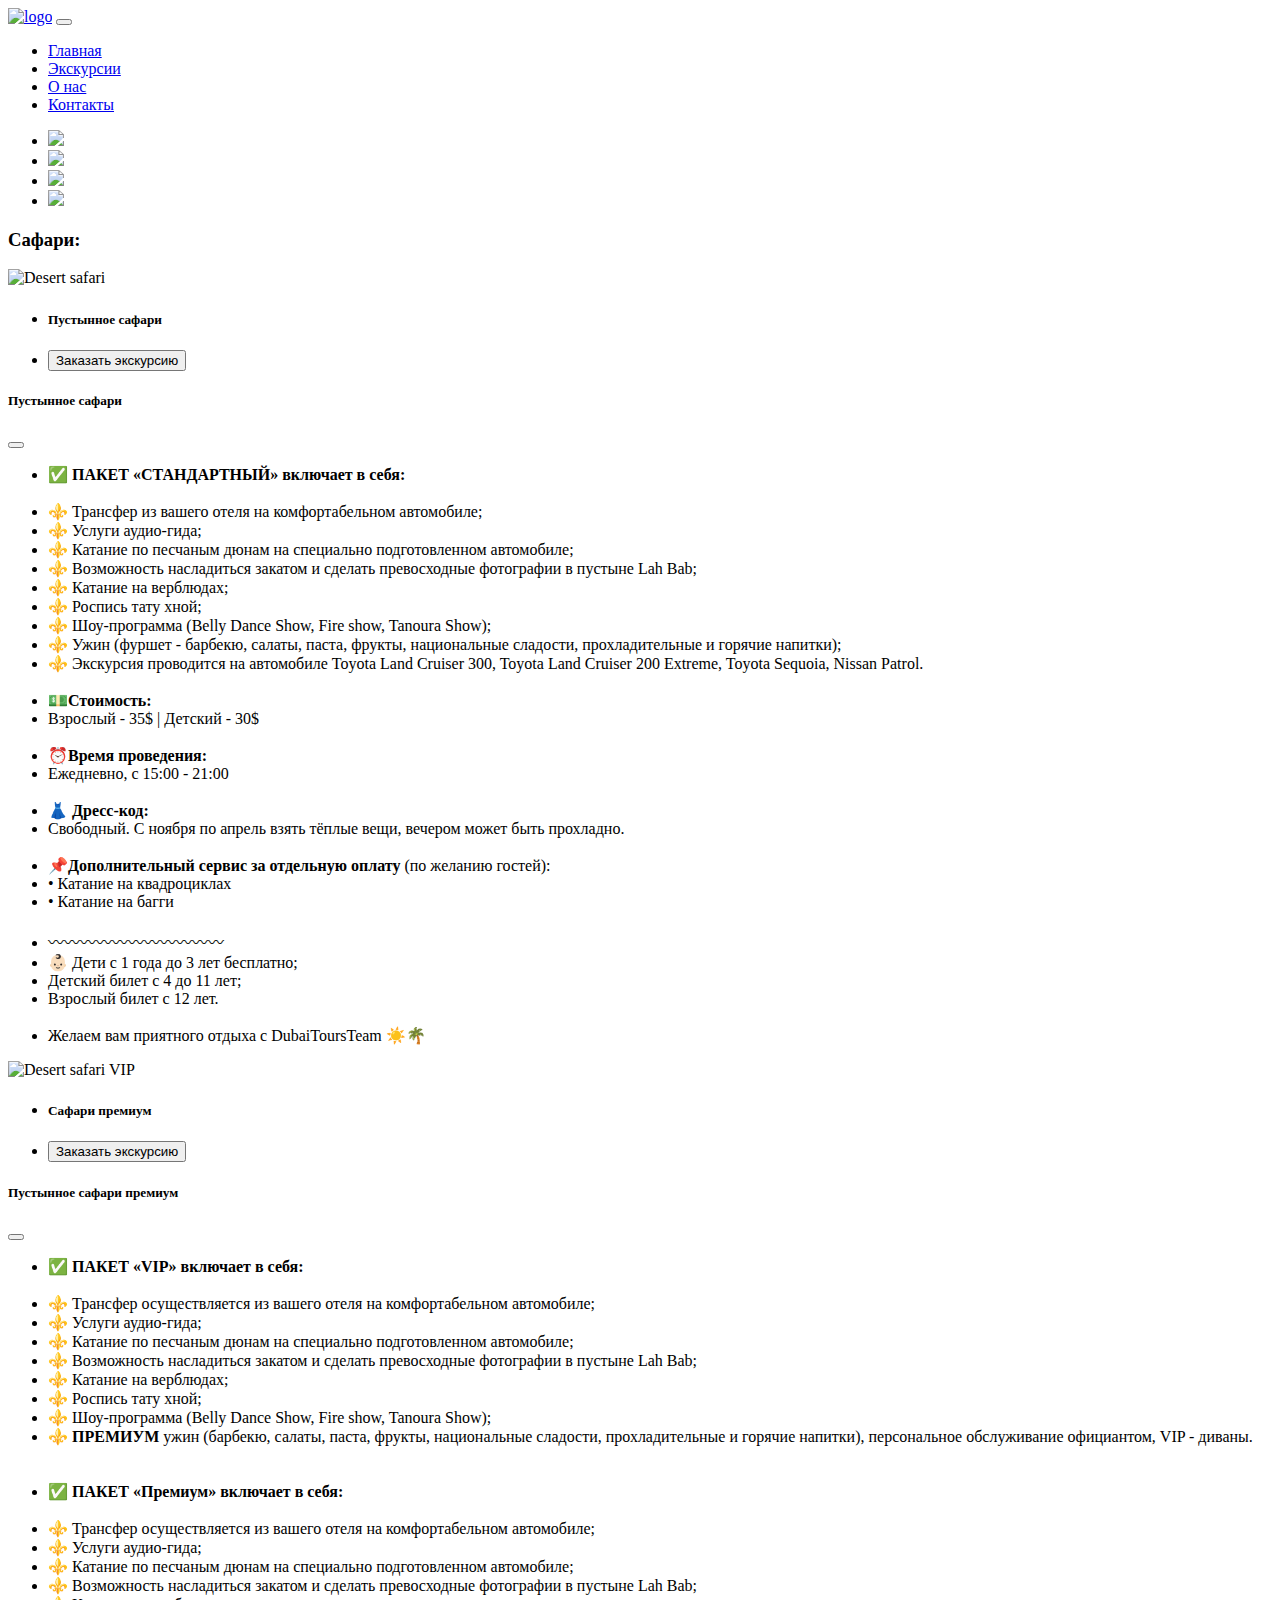
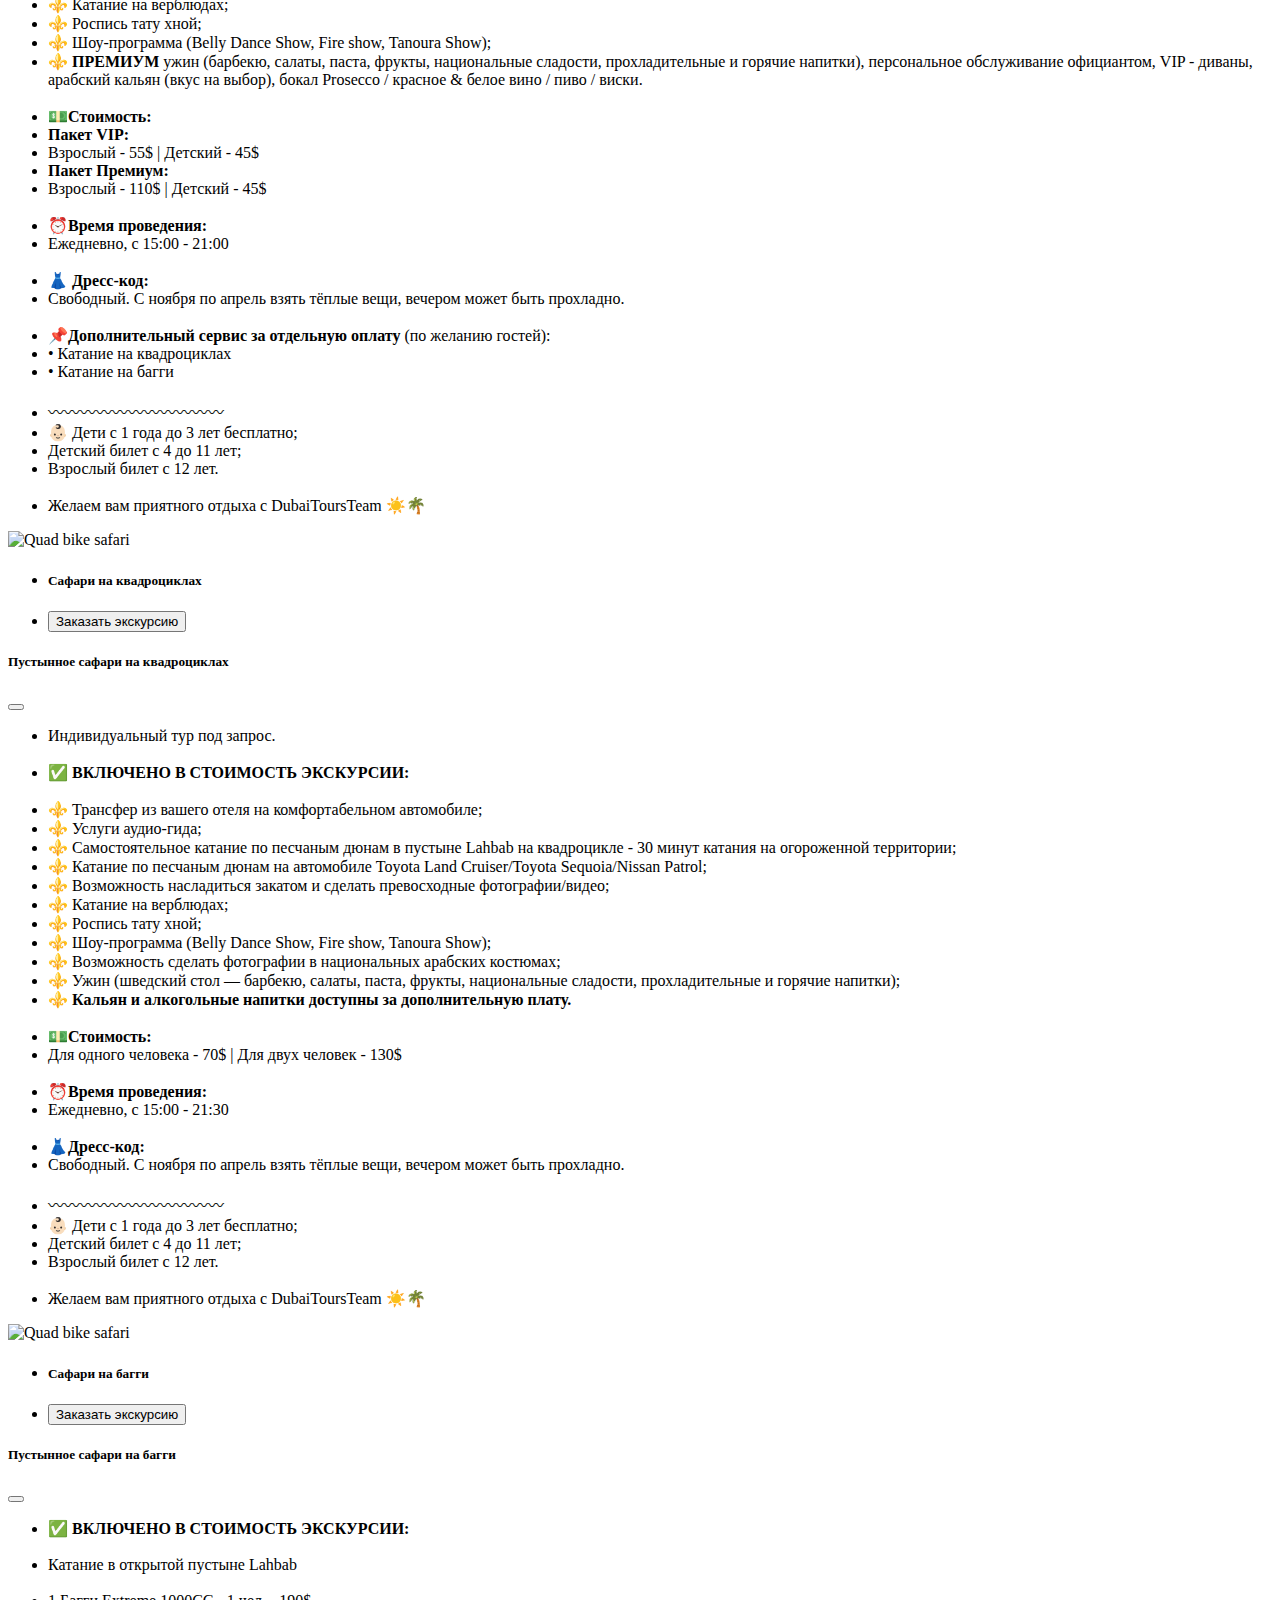
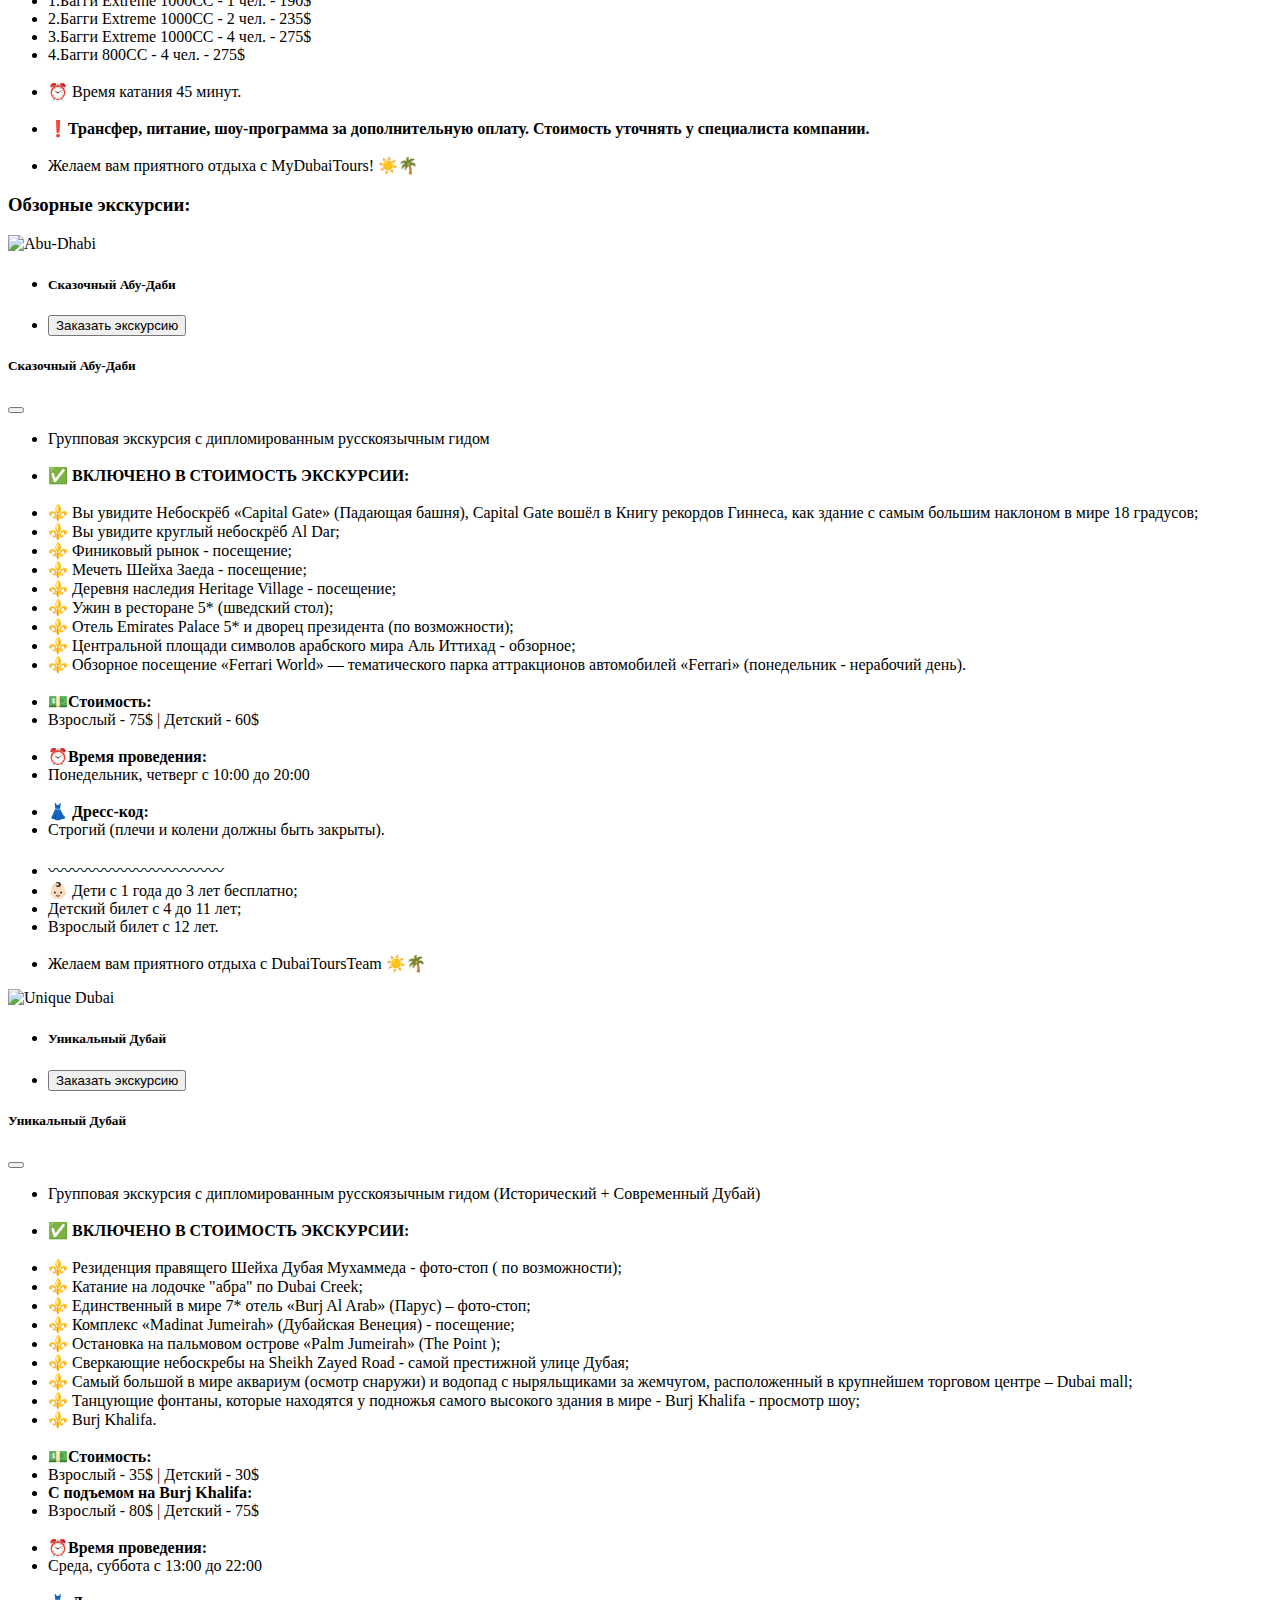
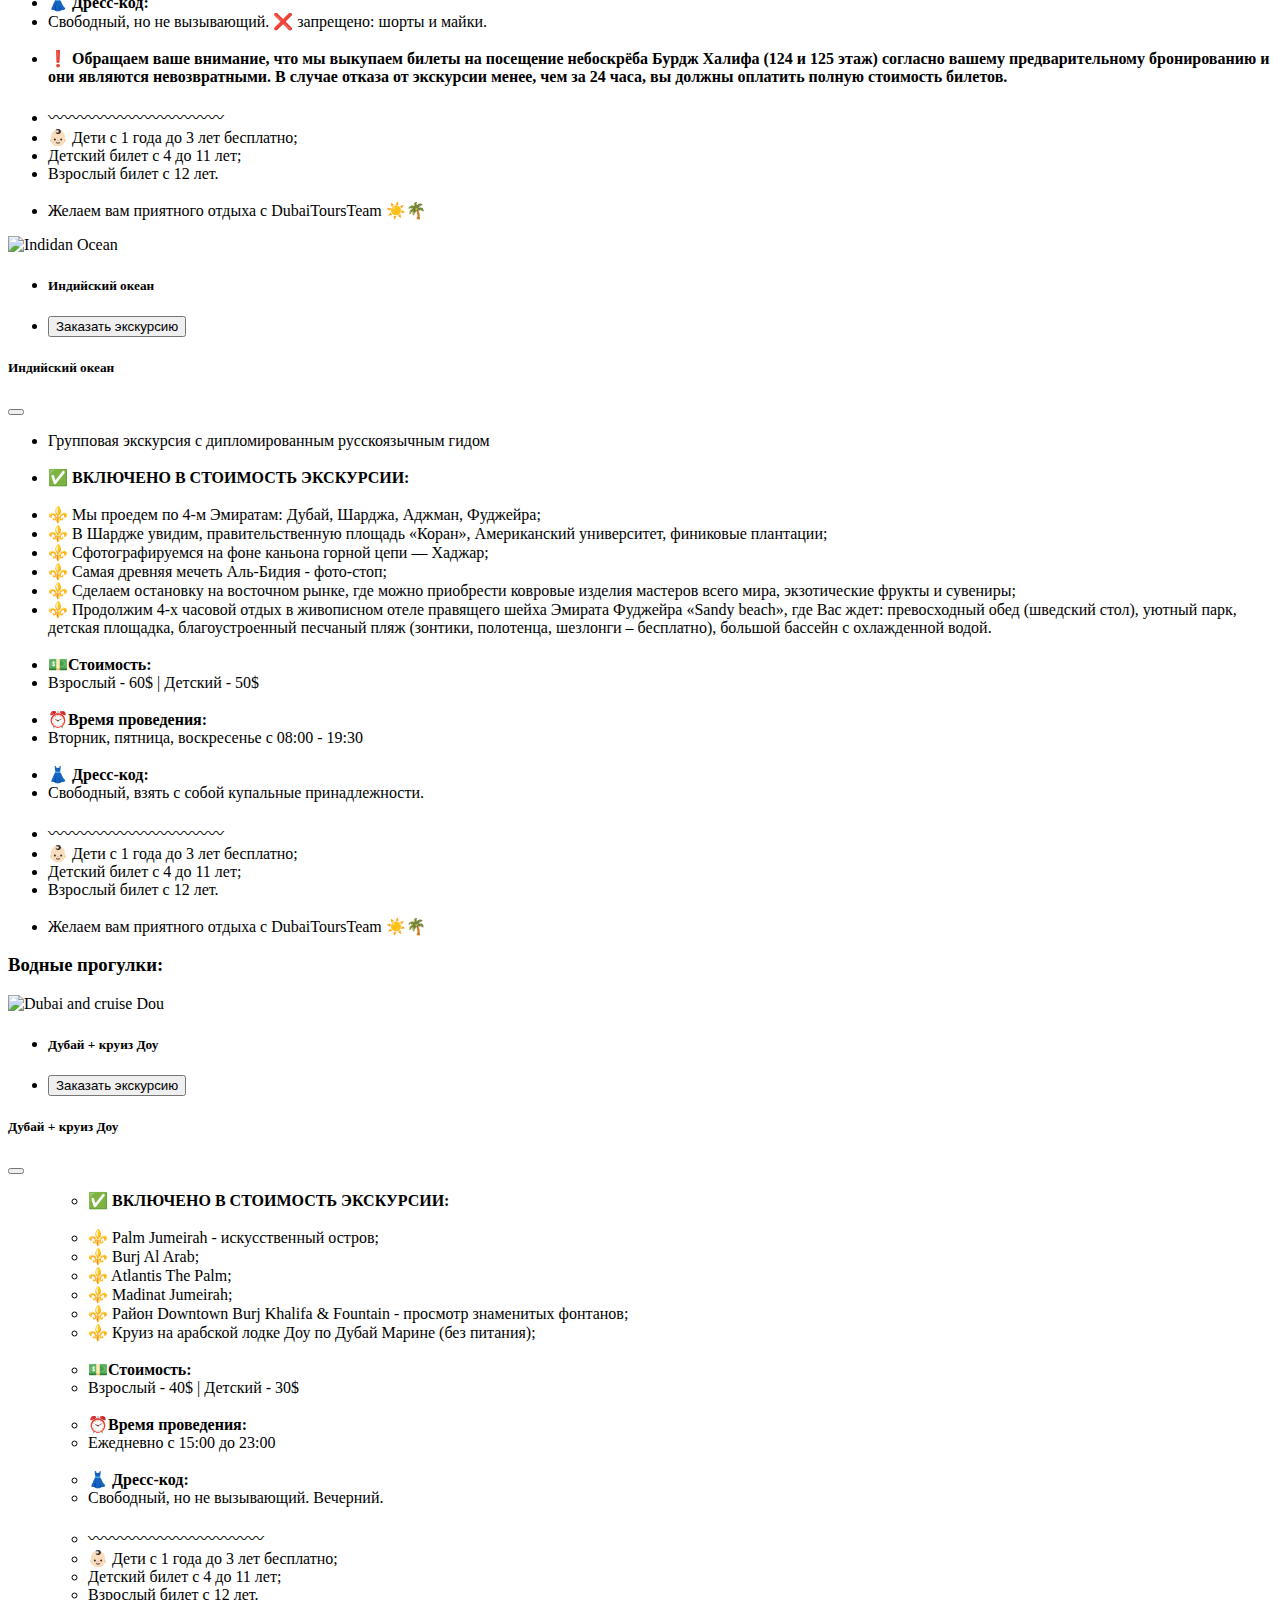
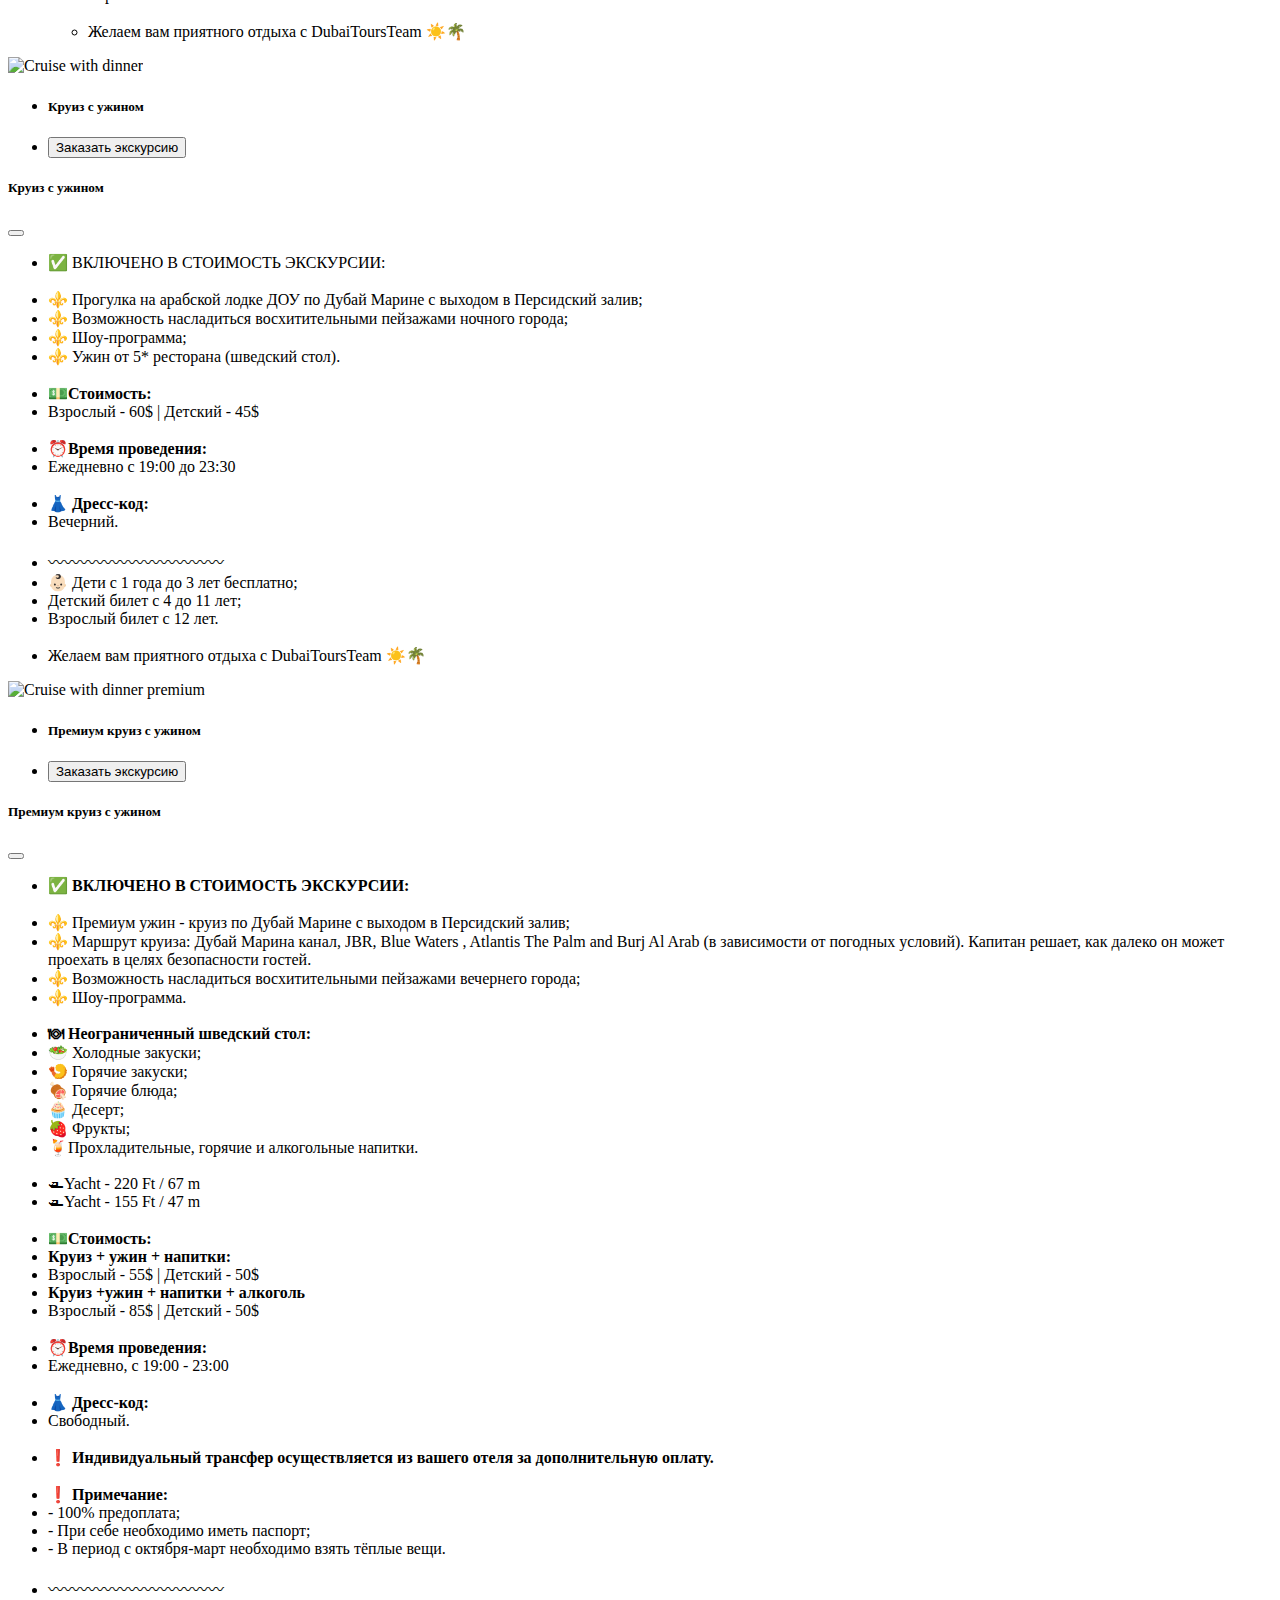
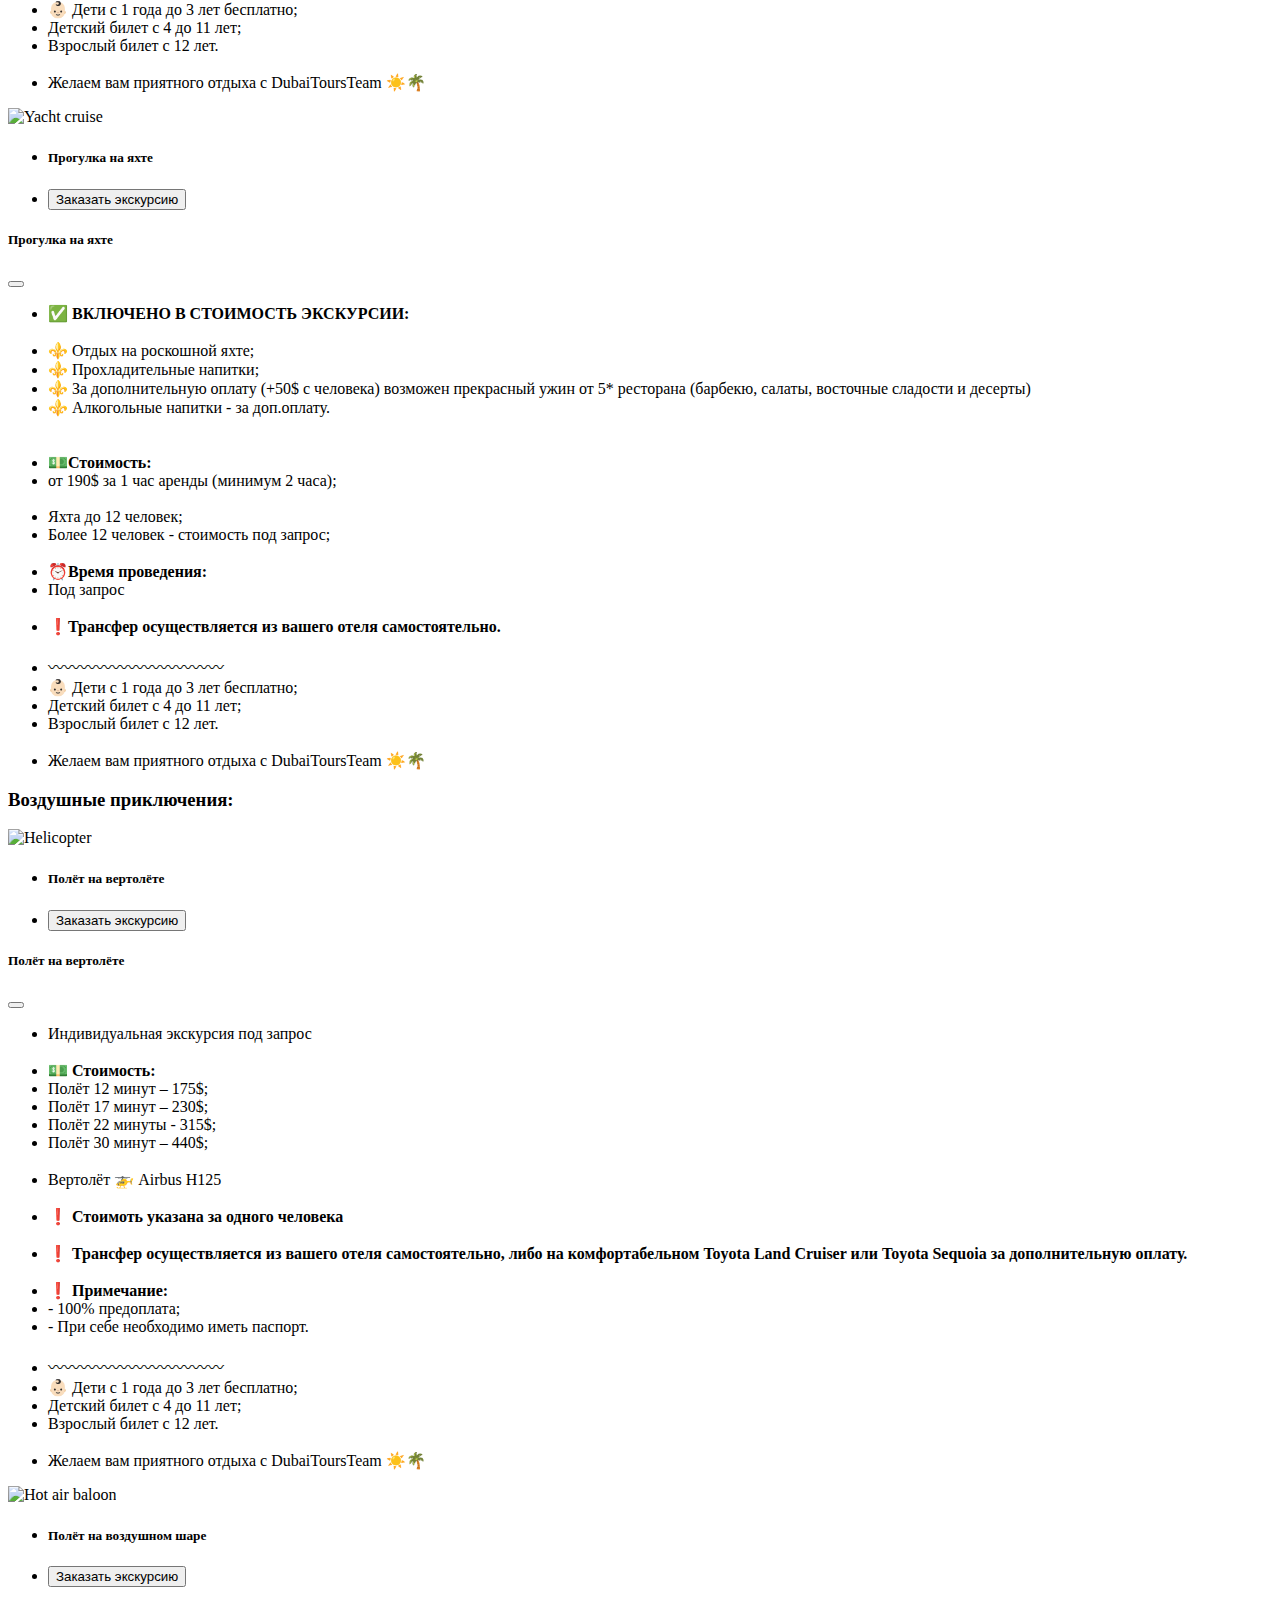
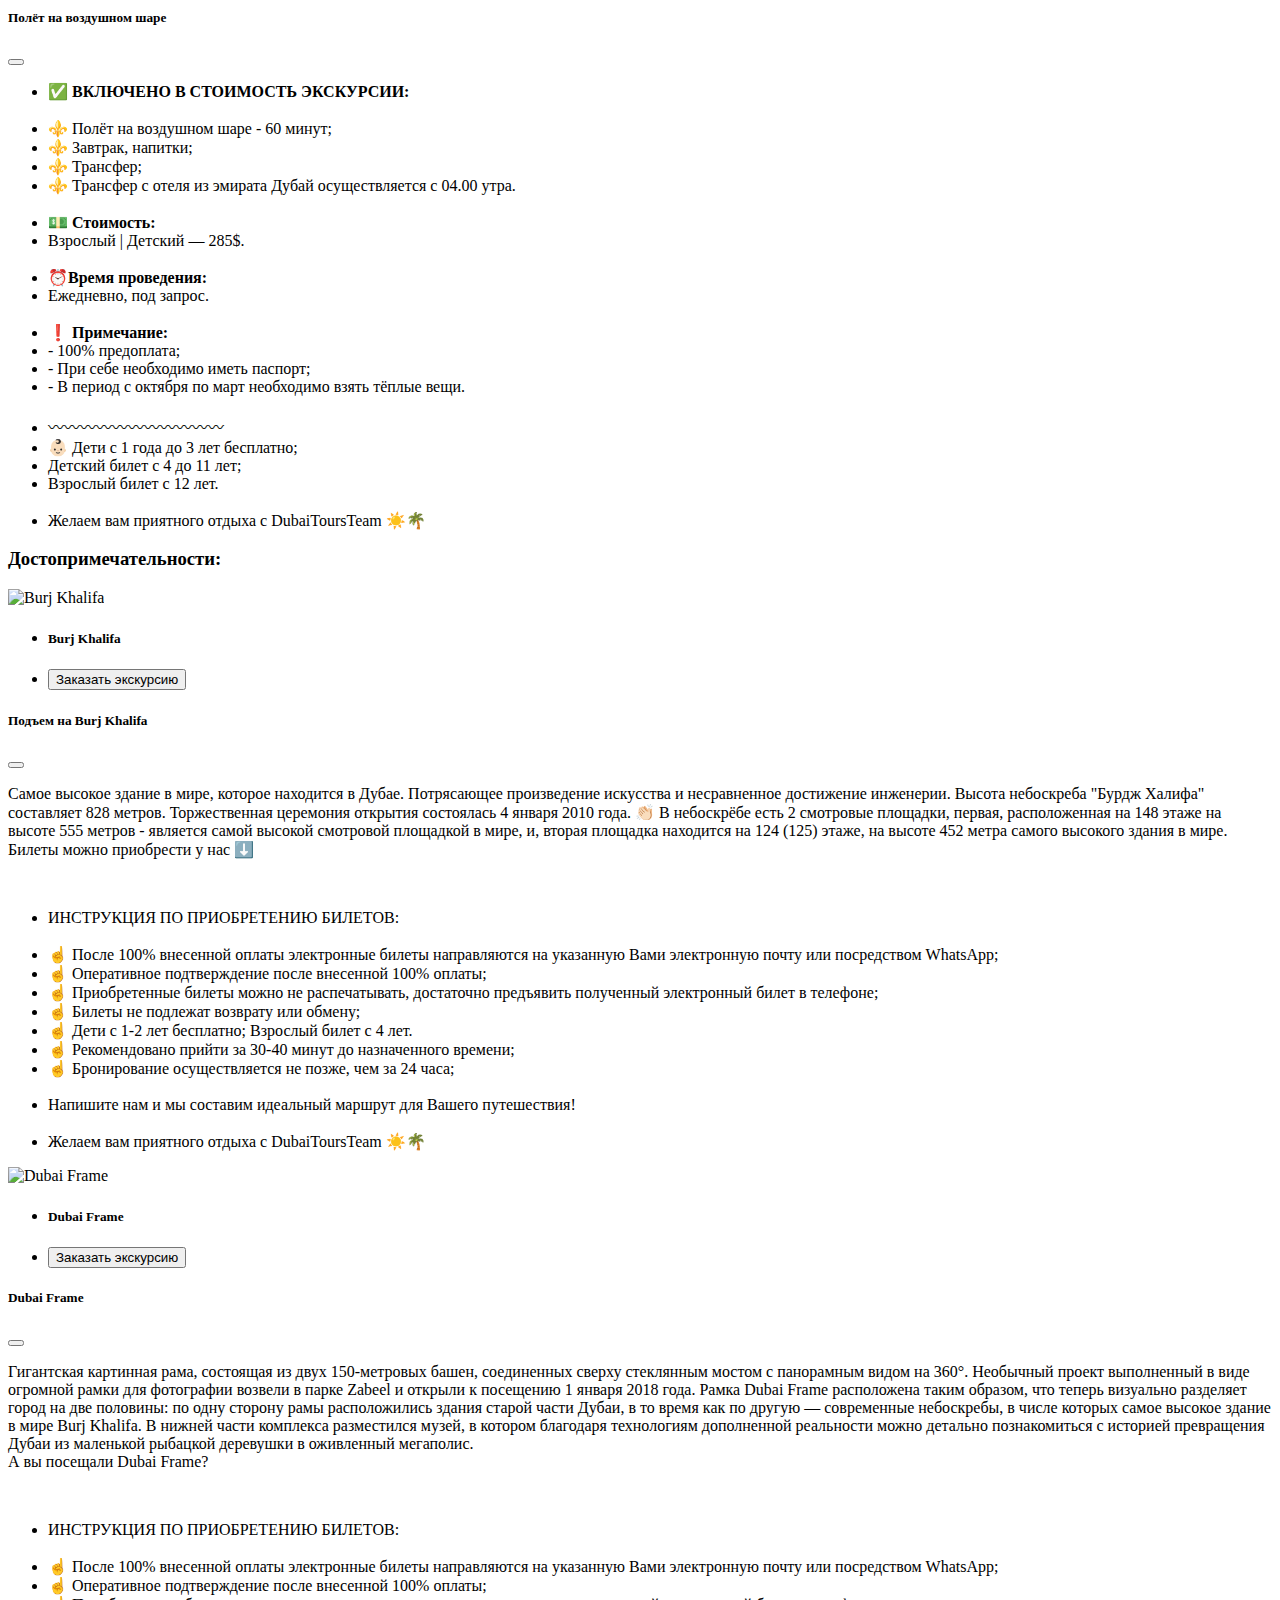
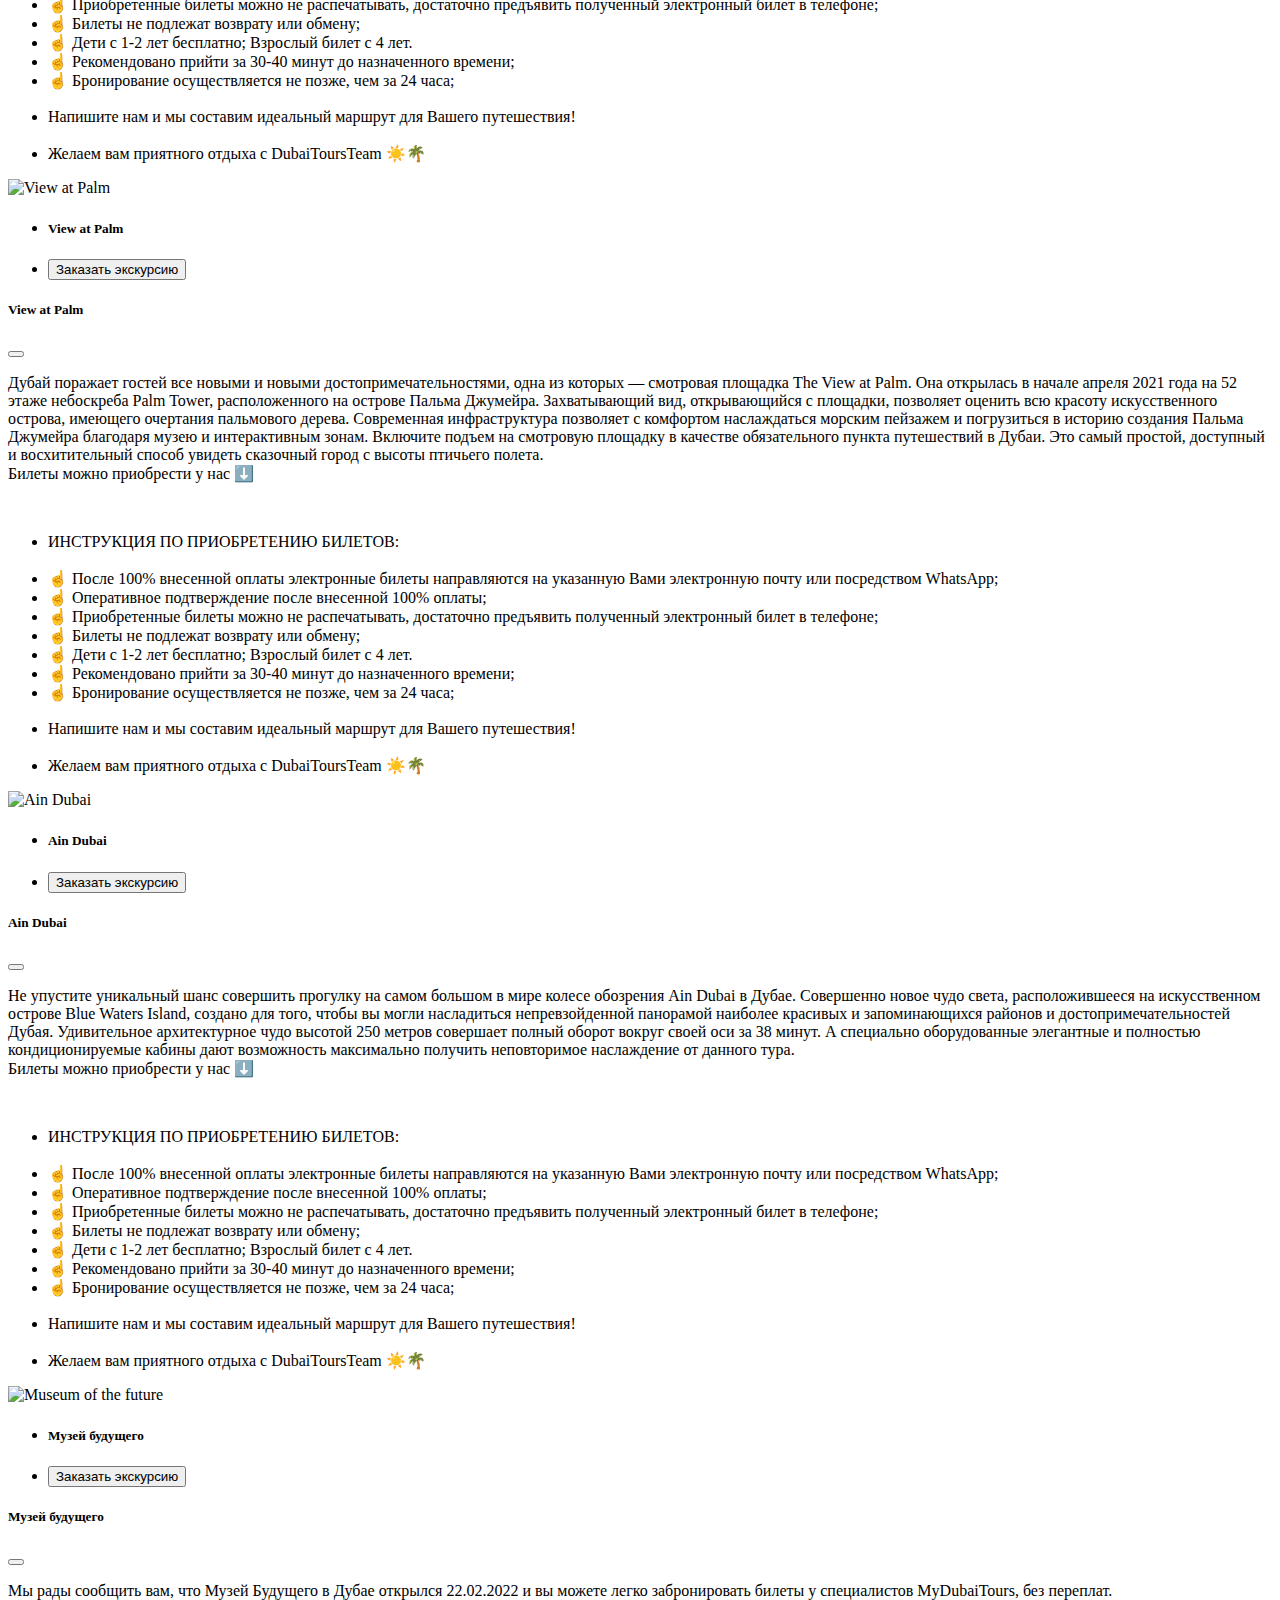
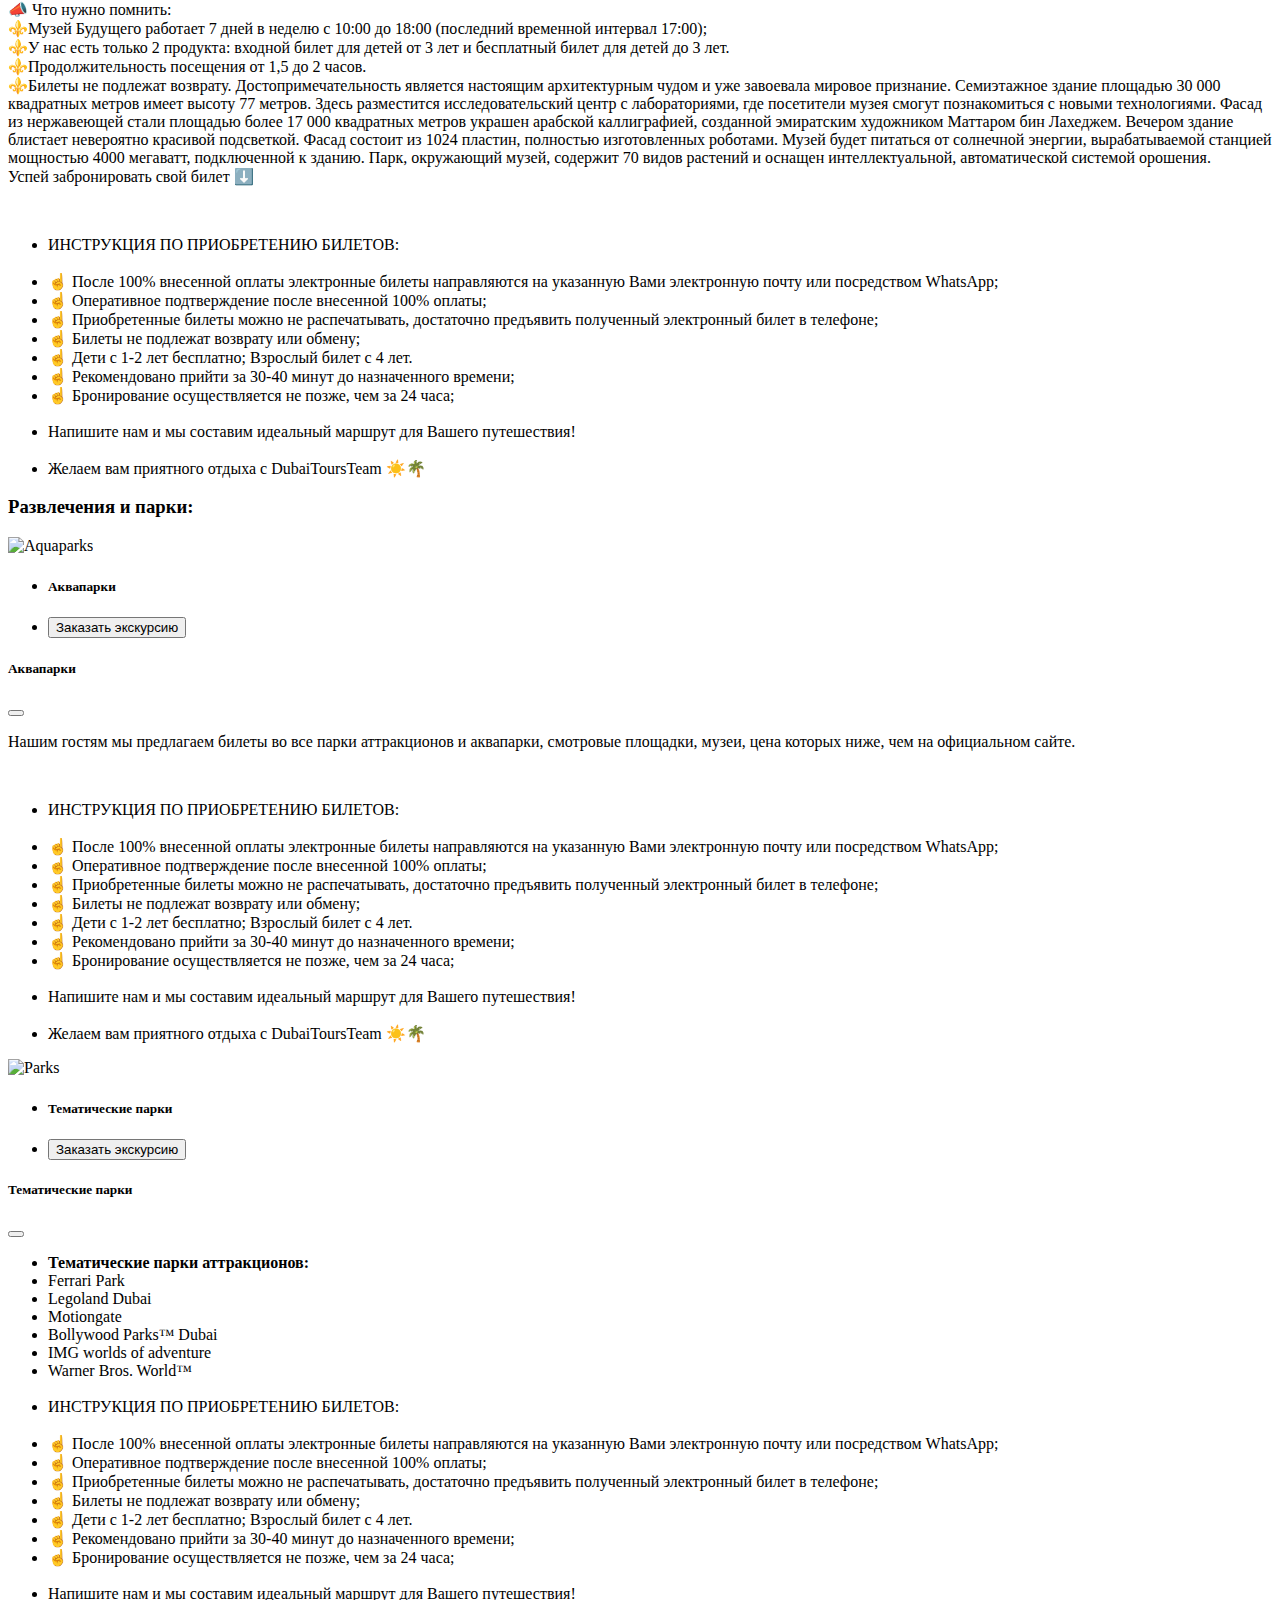
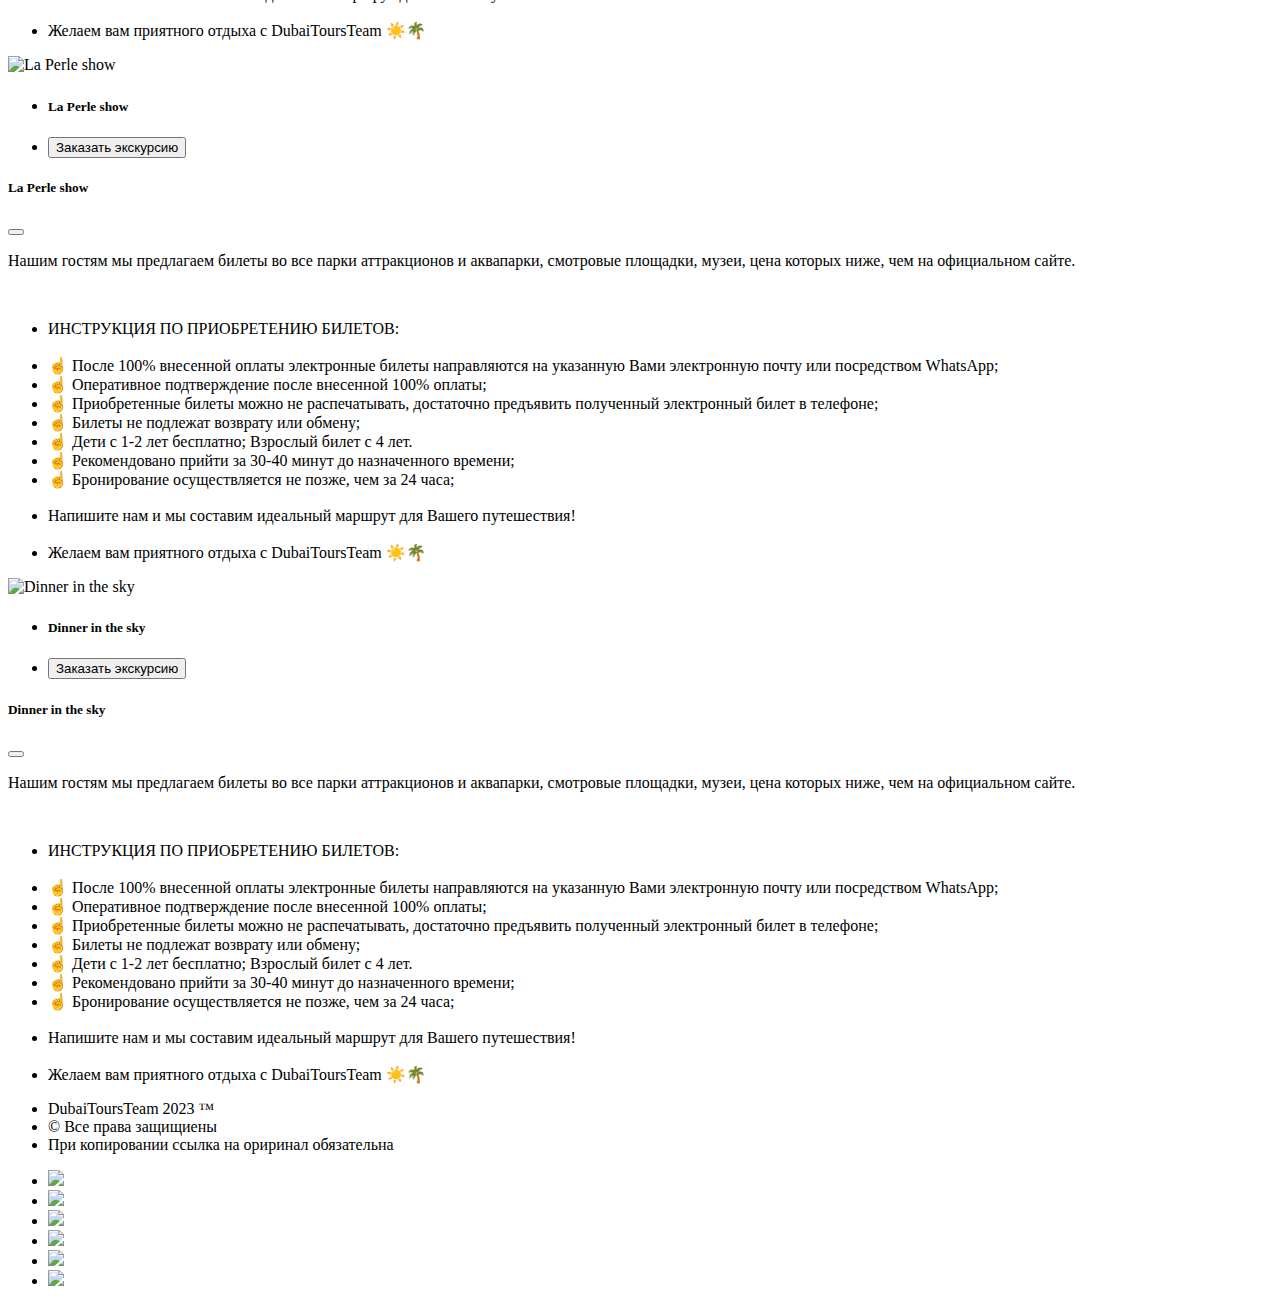
==== tours.html @ 2a8cad65 "Add files via upload" ====
<!DOCTYPE html>
<html lang="en">
<head>
    <meta charset="UTF-8">
    <meta http-equiv="X-UA-Compatible" content="IE=edge">
    <meta name="viewport" content="width=device-width, initial-scale=1.0">
    <link type="image/x-icon" rel="shortcut icon" href="./img/icons/favicon.png">
    <link href="https://cdn.jsdelivr.net/npm/bootstrap@5.2.0-beta1/dist/css/bootstrap.min.css" rel="stylesheet" integrity="sha384-0evHe/X+R7YkIZDRvuzKMRqM+OrBnVFBL6DOitfPri4tjfHxaWutUpFmBp4vmVor" 
    crossorigin="anonymous">
    <link rel="stylesheet" href="css/style.css" >
    <title>Dubai Tours Team - лучший туроператр в ОАЭ</title>
</head>
<body>
    
    <nav class="navbar navbar-expand-lg bg-body-tertiary">
        <div class="container-fluid">
            <a class="navbar-brand" href="index.html"><img src="./img/icons/logo.png" alt="logo"></a>
            <button class="navbar-toggler" type="button" data-bs-toggle="collapse" data-bs-target="#navbarNav" aria-controls="navbarNav" aria-expanded="false" aria-label="Toggle navigation">
                <span class="navbar-toggler-icon"></span>
            </button>
            <div class="collapse navbar-collapse" id="navbarNav">
                <ul class="navbar-nav ms-auto">
                    <li><a class="nav-link" href="index.html">Главная</a></li>
                    <li><a class="nav-link" href="tours.html">Экскурсии</a></li>
                    <li><a class="nav-link" href="index.html#about">О нас</a></li>
                    <li><a class="nav-link" href="index.html#contacts">Контакты</a></li>
                </ul>
                <ul class="social-link ms-auto">
                    <li><a href="https://instagram.com/" target="_blank"><img src="./img/contacts/instagram.svg"></a></li>
                    <li><a href="https://web.telegram.org/" target="_blank"><img src="./img/contacts/telegram.svg"></a></li>
                    <li><a href="https://web.whatsapp.com/" target="_blank"><img src="./img/contacts/whatsapp.svg"></a></li>
                    <li><a href="#"><img src="./img/contacts/mail.svg"></a></li>
                </ul>
            </div>
        </div>
    </nav>

    <div class="container content">
        <div class="row">

            <div class="offer">
                <h3><b>Сафари:</b></h3>
            </div>

            <div class="col-12 col-sm-6 col-md-6 col-lg-3">
                <div class="tour-card">

                    <a type="button"
                        data-bs-toggle="modal"
                        data-bs-target="#safari_Modal"><img src="./img/tours/1.Desert_safari.JPG" class="card-img" alt="Desert safari"></a>

                    <div class="card-body">

                        <ul class="card-list">
                            <li>
                                <a type="button"
                                data-bs-toggle="modal"
                                data-bs-target="#safari_Modal"><h5 class="card-title">Пустынное сафари</h5></a>
                            </li>
                            <li>
                                <a href='https://wa.me/+79911784253?text=Здравствуйте%2C+хотелось+бы+забронировать+экскурсию+"Пустынное+сафари+премиум"' target="_blank"><button type="button" class="btn btn-success">Заказать экскурсию</button></a>
                            </li>
                        </ul>
                        
                        <div class="modal fade" 
                            id="safari_Modal" 
                            tabindex="-1" 
                            aria-labelledby="safari_ModalLabel" 
                            aria-hidden="true">
                            <div class="modal-dialog">
                                <div class="modal-content">
                                    <div class="modal-header">
                                        <h5 class="modal-title" id="safari_ModalLabel">
                                            <b>Пустынное сафари</b>
                                        </h5>
                                        <button type="button" 
                                                class="btn-close" 
                                                data-bs-dismiss="modal" 
                                                aria-label="Close">
                                        </button>
                                    </div>
                                    <div class="modal-body">
                                        <ul class="list-unstyled">
                                            <li><b>✅ ПАКЕТ «СТАНДАРТНЫЙ» включает в себя:</b></li>
                                            <br>
                                            <li>⚜️ Трансфер из вашего отеля на комфортабельном автомобиле;</li> 
                                            <li>⚜️ Услуги аудио-гида;</li> 
                                            <li>⚜️ Катание по песчаным дюнам на специально подготовленном автомобиле;</li>
                                            <li>⚜️ Возможность насладиться закатом и сделать превосходные фотографии в пустыне Lah Bab;</li>
                                            <li>⚜️ Катание на верблюдах;</li>
                                            <li>⚜️ Роспись тату хной;</li>
                                            <li>⚜️ Шоу-программа (Belly Dance Show, Fire show, Tanoura Show);</li> 
                                            <li>⚜️ Ужин (фуршет - барбекю, салаты, паста, фрукты, национальные сладости, прохладительные и горячие напитки);</li>
                                            <li>⚜️ Экскурсия проводится на автомобиле Toyota Land Cruiser 300, Toyota Land Cruiser 200 Extreme, Toyota Sequoia, Nissan Patrol.</li>
                                            <br>
                                            <li>💵<b>Стоимость:</b></li>
                                            <li>Взрослый - 35$ | Детский - 30$</li>
                                            <br>
                                            <li>⏰<b>Время проведения:</b></li>
                                            <li>Ежедневно, с 15:00 - 21:00</li>
                                            <br>
                                            <li>👗 <b>Дресс-код:</b></li>
                                            <li>Свободный. С ноября по апрель взять тёплые вещи, вечером может быть прохладно.</li>
                                            <br>
                                            <li>📌<b>Дополнительный сервис за отдельную оплату</b> (по желанию гостей):</li>
                                            <li>• Катание на квадроциклах</li>
                                            <li>• Катание на багги</li>
                                            <br>
                                            <li>〰〰〰〰〰〰〰〰〰〰〰</li>
                                            <li>👶🏻 Дети с 1 года до 3 лет бесплатно;</li>
                                            <li>Детский билет с 4 до 11 лет;</li>
                                            <li>Взрослый билет с 12 лет.</li>
                                            <br>
                                            <li>Желаем вам приятного отдыха с DubaiToursTeam ☀️🌴</li>
                                        </ul>
                                    </div>
                                </div>
                            </div>
                        </div>
                    </div>
                </div>
            </div>

            <div class="col-12 col-sm-6 col-md-6 col-lg-3">
                <div class="tour-card">

                    <a type="button"
                        data-bs-toggle="modal"
                        data-bs-target="#vip_safari_Modal"><img src="./img/tours/2.Safari_premium.JPG" class="card-img" alt="Desert safari VIP"></a>

                    <div class="card-body">
                        <ul class="card-list">
                            <li>
                                <a type="button"
                                data-bs-toggle="modal"
                                data-bs-target="#vip_safari_Modal"><h5 class="card-title">Сафари премиум</h5></a>
                            </li>
                            <li>
                                <a href='https://wa.me/+79911784253?text=Здравствуйте%2C+хотелось+бы+забронировать+экскурсию+"Пустынное+сафари+премиум"' target="_blank"><button type="button" class="btn btn-success">Заказать экскурсию</button></a>
                            </li>
                        </ul>
                        

                        
                        
                        <div class="modal fade" 
                            id="vip_safari_Modal" 
                            tabindex="-1" 
                            aria-labelledby="vip_safari_ModalLabel" 
                            aria-hidden="true">
                            <div class="modal-dialog">
                                <div class="modal-content">
                                    <div class="modal-header">
                                        <h5 class="modal-title" id="vip_safari_ModalLabel">
                                            <b>Пустынное сафари премиум</b>
                                        </h5>
                                        <button type="button" 
                                                class="btn-close" 
                                                data-bs-dismiss="modal" 
                                                aria-label="Close">
                                        </button>
                                    </div>
                                    <div class="modal-body">
                                        <ul class="list-unstyled">
                                            <li><b>✅ ПАКЕТ «VIP» включает в себя:</b></li>
                                            <br>
                                            <li>⚜️ Трансфер осуществляется из вашего отеля на комфортабельном автомобиле;</li>
                                            <li>⚜️ Услуги аудио-гида;</li>
                                            <li>⚜️ Катание по песчаным дюнам на специально подготовленном автомобиле;</li>
                                            <li>⚜️ Возможность насладиться закатом и сделать превосходные фотографии в пустыне Lah Bab;</li>
                                            <li>⚜️ Катание на верблюдах;</li>
                                            <li>⚜️ Роспись тату хной;</li>
                                            <li>⚜️ Шоу-программа (Belly Dance Show, Fire show, Tanoura Show); </li>
                                            <li>⚜️ <b>ПРЕМИУМ</b> ужин (барбекю, салаты, паста, фрукты, национальные сладости, прохладительные и горячие напитки), персональное обслуживание официантом, VIP - диваны.</li>                                              
                                            <br>
                                            <br>
                                            <li><b>✅ ПАКЕТ «Премиум» включает в себя:</b></li>
                                            <br>
                                            <li>⚜️ Трансфер осуществляется из вашего отеля на комфортабельном автомобиле;</li>
                                            <li>⚜️ Услуги аудио-гида;</li>
                                            <li>⚜️ Катание по песчаным дюнам на специально подготовленном автомобиле;</li>
                                            <li>⚜️ Возможность насладиться закатом и сделать превосходные фотографии в пустыне Lah Bab;</li>
                                            <li>⚜️ Катание на верблюдах;</li>
                                            <li>⚜️ Роспись тату хной;</li>
                                            <li>⚜️ Шоу-программа (Belly Dance Show, Fire show, Tanoura Show); </li>
                                            <li>⚜️ <b>ПРЕМИУМ</b> ужин (барбекю, салаты, паста, фрукты, национальные сладости, прохладительные и горячие напитки), персональное обслуживание официантом, VIP - диваны, арабский кальян (вкус на выбор), бокал Prosecco / красное & белое вино / пиво / виски.</li>
                                            <br>
                                            <li>💵<b>Стоимость:</b></li>
                                            <li><b>Пакет VIP:</b></li>
                                            <li>Взрослый - 55$ | Детский - 45$</li>
                                            <li><b>Пакет Премиум:</b></li>
                                            <li>Взрослый - 110$ | Детский - 45$</li>
                                            <br>
                                            <li>⏰<b>Время проведения:</b></li>
                                            <li>Ежедневно, с 15:00 - 21:00</li>
                                            <br>
                                            <li>👗 <b>Дресс-код:</b></li>
                                            <li>Свободный. С ноября по апрель взять тёплые вещи, вечером может быть прохладно.</li>
                                            <br>
                                            <li>📌<b>Дополнительный сервис за отдельную оплату</b> (по желанию гостей):</li>
                                            <li>• Катание на квадроциклах</li>
                                            <li>• Катание на багги</li>
                                            <br>
                                            <li>〰〰〰〰〰〰〰〰〰〰〰</li>
                                            <li>👶🏻 Дети с 1 года до 3 лет бесплатно;</li>
                                            <li>Детский билет с 4 до 11 лет;</li>
                                            <li>Взрослый билет с 12 лет.</li>
                                            <br>
                                            <li>Желаем вам приятного отдыха с DubaiToursTeam ☀️🌴</li>
                                        </ul>
                                    </div>
                                </div>
                            </div>
                        </div>
                    </div>
                </div>
            </div>

            <div class="col-12 col-sm-6 col-md-6 col-lg-3">
                <div class="tour-card">

                    <a type="button"
                        data-bs-toggle="modal"
                        data-bs-target="#quad_bike_safari_Modal"><img src="./img/tours/3.Safari_quad_bike.JPG" class="card-img" alt="Quad bike safari"></a>

                    <div class="card-body">

                        <ul class="card-list">
                            <li>
                                <a type="button"
                                data-bs-toggle="modal"
                                data-bs-target="#quad_bike_safari_Modal"><h5 class="card-title">Сафари на квадроциклах</h5></a>
                            </li>
                            <li>
                                <a href='https://wa.me/+79911784253?text=Здравствуйте%2C+хотелось+бы+забронировать+экскурсию+"Сафари+на+квадроциклах"' target="_blank"><button type="button" class="btn btn-success">Заказать экскурсию</button></a>
                            </li>
                        </ul>
                        
                        <div class="modal fade" 
                            id="quad_bike_safari_Modal" 
                            tabindex="-1" 
                            aria-labelledby="quad_bike_safari_ModalLabel" 
                            aria-hidden="true">
                            <div class="modal-dialog">
                                <div class="modal-content">
                                    <div class="modal-header">
                                        <h5 class="modal-title" id="quad_bike_safari_ModalLabel">
                                            <b>Пустынное сафари на квадроциклах</b>
                                        </h5>
                                        <button type="button" 
                                                class="btn-close" 
                                                data-bs-dismiss="modal" 
                                                aria-label="Close">
                                        </button>
                                    </div>
                                    <div class="modal-body">
                                        <ul class="list-unstyled">
                                            <li>Индивидуальный тур под запрос.</li>
                                            <br>
                                            <li><b>✅ ВКЛЮЧЕНО В СТОИМОСТЬ ЭКСКУРСИИ:</b></li>
                                            <br>
                                            <li>⚜️ Трансфер из вашего отеля на комфортабельном автомобиле;</li> 
                                            <li>⚜️ Услуги аудио-гида;</li> 
                                            <li>⚜️ Самостоятельное катание по песчаным дюнам в пустыне Lahbab на квадроцикле - 30 минут катания на огороженной территории;</li>
                                            <li>⚜️ Катание по песчаным дюнам на автомобиле Toyota Land Cruiser/Toyota Sequoia/Nissan Patrol;</li>
                                            <li>⚜️ Возможность насладиться закатом и сделать превосходные фотографии/видео;</li>
                                            <li>⚜️ Катание на верблюдах;</li>
                                            <li>⚜️ Роспись тату хной;</li>
                                            <li>⚜️ Шоу-программа (Belly Dance Show, Fire show, Tanoura Show);</li>
                                            <li>⚜️ Возможность сделать фотографии в национальных арабских костюмах;</li>
                                            <li>⚜️ Ужин (шведский стол — барбекю, салаты, паста, фрукты, национальные сладости, прохладительные и горячие напитки);</li>
                                            <li>⚜️ <b>Кальян и алкогольные напитки доступны  за дополнительную плату.</b></li>
                                            <br>
                                            <li>💵<b>Стоимость:</b></li>
                                            <li>Для одного человека - 70$ | Для двух человек - 130$</li>
                                            <br>
                                            <li>⏰<b>Время проведения:</b></li>
                                            <li>Ежедневно, с 15:00 - 21:30</li>
                                            <br>
                                            <li>👗<b>Дресс-код:</b></li>
                                            <li>Свободный. С ноября по апрель взять тёплые вещи, вечером может быть прохладно.</li>
                                            <br>                                               
                                            <li>〰〰〰〰〰〰〰〰〰〰〰</li>
                                            <li>👶🏻 Дети с 1 года до 3 лет бесплатно;</li>
                                            <li>Детский билет с 4 до 11 лет;</li>
                                            <li>Взрослый билет с 12 лет.</li>
                                            <br>
                                            <li>Желаем вам приятного отдыха с DubaiToursTeam ☀️🌴</li>
                                        </ul>
                                    </div>
                                </div>
                            </div>
                        </div>
                    </div>
                </div>
            </div>

            <div class="col-12 col-sm-6 col-md-6 col-lg-3">
                <div class="tour-card">

                    <a type="button"
                        data-bs-toggle="modal"
                        data-bs-target="#buggy_safari_Modal"><img src="./img/tours/4.Safari_buggy.JPG" class="card-img" alt="Quad bike safari"></a>

                    <div class="card-body">

                        <ul class="card-list">
                            <li>
                                <a type="button"
                                data-bs-toggle="modal"
                                data-bs-target="#buggy_safari_Modal"><h5 class="card-title">Сафари на багги</h5></a>
                            </li>
                            <li>
                                <a href='https://wa.me/+79911784253?text=Здравствуйте%2C+хотелось+бы+забронировать+экскурсию+"Сафари+на+багги"' target="_blank"><button type="button" class="btn btn-success">Заказать экскурсию</button></a>
                            </li>
                        </ul>
                        
                        <div class="modal fade" 
                            id="buggy_safari_Modal" 
                            tabindex="-1" 
                            aria-labelledby="buggy_safari_ModalLabel" 
                            aria-hidden="true">
                            <div class="modal-dialog">
                                <div class="modal-content">
                                    <div class="modal-header">
                                        <h5 class="modal-title" id="buggy_safari_ModalLabel">
                                            <b>Пустынное сафари на багги</b>
                                        </h5>
                                        <button type="button" 
                                                class="btn-close" 
                                                data-bs-dismiss="modal" 
                                                aria-label="Close">
                                        </button>
                                    </div>
                                    <div class="modal-body">
                                        <ul class="list-unstyled">
                                            <li><b>✅ ВКЛЮЧЕНО В СТОИМОСТЬ ЭКСКУРСИИ:</b></li>
                                            <br>
                                            <li>Катание в открытой пустыне Lahbab</li>
                                            <br>
                                            <li>1.Багги Extreme 1000СС - 1 чел. - 190$</li>
                                            <li>2.Багги Extreme 1000СС - 2 чел. - 235$</li>
                                            <li>3.Багги Extreme 1000СС - 4 чел. - 275$</li>
                                            <li>4.Багги 800СС - 4 чел. - 275$ </li>
                                            <br>
                                            <li>⏰ Время катания 45 минут.</li>
                                            <br>
                                            <li>❗️<b>Трансфер, питание, шоу-программа за дополнительную оплату. Стоимость уточнять у специалиста компании.</b></li>
                                            <br>
                                            <li>Желаем вам приятного отдыха с MyDubaiTours! ☀️🌴</li>
                                        </ul>
                                    </div>
                                </div>
                            </div>
                        </div>
                    </div>
                </div>
            </div>

            <div class="offer">
                <h3><b>Обзорные экскурсии:</b></h3>
            </div>

            <div class="col-12 col-sm-6 col-md-6 col-lg-3">
                <div class="tour-card">

                    <a type="button"
                        data-bs-toggle="modal"
                        data-bs-target="#abu_dhabi_Modal"><img src="./img/tours/5.Abu-Dhabi_city_tour.JPG" class="card-img" alt="Abu-Dhabi"></a>

                    <div class="card-body">

                        <ul class="card-list">
                            <li>
                                <a type="button"
                                data-bs-toggle="modal"
                                data-bs-target="#abu_dhabi_Modal"><h5 class="card-title">Сказочный Абу-Даби</h5></a>
                            </li>
                            <li>
                                <a href='https://wa.me/+79911784253?text=Здравствуйте%2C+хотелось+бы+забронировать+экскурсию+"Сказочный+Абу-Даби"' target="_blank"><button type="button" class="btn btn-success">Заказать экскурсию</button></a>
                            </li>
                        </ul>
                        
                        <div class="modal fade" 
                            id="abu_dhabi_Modal" 
                            tabindex="-1" 
                            aria-labelledby="abu_dhabi_ModalLabel" 
                            aria-hidden="true">
                            <div class="modal-dialog">
                                <div class="modal-content">
                                    <div class="modal-header">
                                        <h5 class="modal-title" id="abu_dhabi_ModalLabel">
                                            <b>Сказочный Абу-Даби</b>
                                        </h5>
                                        <button type="button" 
                                                class="btn-close" 
                                                data-bs-dismiss="modal" 
                                                aria-label="Close">
                                        </button>
                                    </div>
                                    <div class="modal-body">
                                        <ul class="list-unstyled">
                                            <li>Групповая экскурсия с дипломированным русскоязычным гидом</li>
                                            <br>
                                            <li><b>✅ ВКЛЮЧЕНО В СТОИМОСТЬ ЭКСКУРСИИ:</b></li>
                                            <br>
                                            <li>⚜️ Вы увидите Небоскрёб «Capital Gate» (Падающая башня), Capital Gate вошёл в Книгу рекордов Гиннеса, как здание с самым большим наклоном в мире 18 градусов;</li>
                                            <li>⚜️ Вы увидите круглый небоскрёб Al Dar;</li>
                                            <li>⚜️ Финиковый рынок - посещение;</li>
                                            <li>⚜️ Мечеть Шейха Заеда - посещение;</li>
                                            <li>⚜️ Деревня наследия Heritage Village - посещение;</li>
                                            <li>⚜️ Ужин в ресторане 5* (шведский стол);</li>
                                            <li>⚜️ Отель Emirates Palace 5* и дворец президента (по возможности);</li>
                                            <li>⚜️ Центральной площади символов арабского мира Аль Иттихад - обзорное;</li>
                                            <li>⚜️ Обзорное посещение «Ferrari World» — тематического парка аттракционов автомобилей «Ferrari» (понедельник - нерабочий день).</li>
                                            <br>
                                            <li>💵<b>Стоимость:</b></li>
                                            <li>Взрослый - 75$ | Детский - 60$</li>
                                            <br>
                                            <li>⏰<b>Время проведения:</b></li>
                                            <li>Понедельник, четверг с 10:00 до 20:00</li>
                                            <br>
                                            <li><b>👗 Дресс-код:</b></li> 
                                            <li>Cтрогий (плечи и колени должны быть закрыты).</li>
                                            <br>
                                            <li>〰〰〰〰〰〰〰〰〰〰〰</li>
                                            <li>👶🏻 Дети с 1 года до 3 лет бесплатно;</li>
                                            <li>Детский билет с 4 до 11 лет;</li>
                                            <li>Взрослый билет с 12 лет.</li>
                                            <br>
                                            <li>Желаем вам приятного отдыха с DubaiToursTeam ☀️🌴</li>
                                        </ul>
                                    </div>
                                </div>
                            </div>
                        </div>
                    </div>
                </div>
            </div>

            <div class="col-12 col-sm-6 col-md-6 col-lg-3">
                <div class="tour-card">

                    <a type="button"
                        data-bs-toggle="modal"
                        data-bs-target="#dubai_Modal"><img src="./img/tours/6.Unique_Dubai.JPG" class="card-img" alt="Unique Dubai"></a>

                    <div class="card-body">

                        <ul class="card-list">
                            <li>
                                <a type="button"
                                data-bs-toggle="modal"
                                data-bs-target="#dubai_Modal"><h5 class="card-title">Уникальный Дубай</h5></a>
                            </li>
                            <li>
                                <a href='https://wa.me/+79911784253?text=Здравствуйте%2C+хотелось+бы+забронировать+экскурсию+"Уникальный+Дубай"' target="_blank"><button type="button" class="btn btn-success">Заказать экскурсию</button></a>
                            </li>
                        </ul>
                        
                        <div class="modal fade" 
                            id="dubai_Modal" 
                            tabindex="-1" 
                            aria-labelledby="dubai_ModalLabel" 
                            aria-hidden="true">
                            <div class="modal-dialog">
                                <div class="modal-content">
                                    <div class="modal-header">
                                        <h5 class="modal-title" id="dubai_ModalLabel">
                                            <b>Уникальный Дубай</b>
                                        </h5>
                                        <button type="button" 
                                                class="btn-close" 
                                                data-bs-dismiss="modal" 
                                                aria-label="Close">
                                        </button>
                                    </div>
                                    <div class="modal-body">
                                        <ul class="list-unstyled">
                                            <li>Групповая экскурсия с дипломированным русскоязычным гидом (Исторический + Современный Дубай)</li>
                                            <br>
                                            <li><b>✅ ВКЛЮЧЕНО В СТОИМОСТЬ ЭКСКУРСИИ:</b></li>
                                            <br>
                                            <li>⚜️ Резиденция правящего Шейха Дубая Мухаммеда - фото-стоп ( по возможности);</li>
                                            <li>⚜️ Катание на лодочке "абра" по  Dubai Creek;</li>
                                            <li>⚜️ Единственный в мире 7* отель «Burj Al Arab» (Парус) – фото-стоп;</li>
                                            <li>⚜️ Комплекс «Madinat Jumeirah» (Дубайская Венеция) - посещение;</li>
                                            <li>⚜️ Остановка на пальмовом острове «Palm Jumeirah» (The Point );</li>
                                            <li>⚜️ Сверкающие небоскребы на Sheikh Zayed Road - самой престижной улице Дубая;</li>
                                            <li>⚜️ Самый большой в мире аквариум (осмотр снаружи) и водопад с ныряльщиками за жемчугом, расположенный в крупнейшем торговом центре – Dubai mall;</li>
                                            <li>⚜️ Танцующие фонтаны, которые находятся у подножья самого высокого здания в мире -  Burj Khalifa - просмотр шоу;</li>
                                            <li>⚜️ Burj Khalifa.</li>
                                            <br>
                                            <li>💵<b>Стоимость:</b></li>
                                            <li>Взрослый - 35$ | Детский - 30$</li>
                                            <li><b>С подъемом на Burj Khalifa:</b></li>
                                            <li>Взрослый - 80$ | Детский - 75$</li>
                                            <br>
                                            <li>⏰<b>Время проведения:</b></li>
                                            <li>Среда, суббота с 13:00 до 22:00</li>
                                            <br>
                                            <li><b>👗 Дресс-код:</b></li>
                                            <li>Свободный, но не вызывающий. ❌ запрещено: шорты и майки.</li>
                                            <br>
                                            <li><b>❗️ Обращаем ваше внимание, что мы выкупаем билеты на посещение небоскрёба Бурдж Халифа (124 и 125 этаж) согласно вашему предварительному бронированию и они являются невозвратными. В случае отказа от экскурсии менее, чем за 24 часа, вы должны оплатить полную стоимость билетов.</b></li>
                                            <br>
                                            <li>〰〰〰〰〰〰〰〰〰〰〰</li>
                                            <li>👶🏻 Дети с 1 года до 3 лет бесплатно;</li>
                                            <li>Детский билет с 4 до 11 лет;</li>
                                            <li>Взрослый билет с 12 лет.</li>
                                            <br>
                                            <li>Желаем вам приятного отдыха с DubaiToursTeam ☀️🌴</li>
                                        </ul>
                                    </div>
                                </div>
                            </div>
                        </div>
                    </div>
                </div>
            </div>

            <div class="col-12 col-sm-6 col-md-6 col-lg-3">
                <div class="tour-card">

                    <a type="button"
                        data-bs-toggle="modal"
                        data-bs-target="#indidan_ocean_Modal"><img src="./img/tours/9.Indian_ocean.JPG" class="card-img" alt="Indidan Ocean"></a>

                    <div class="card-body">

                        <ul class="card-list">
                            <li>
                                <a type="button"
                                data-bs-toggle="modal"
                                data-bs-target="#indidan_ocean_Modal"><h5 class="card-title">Индийский океан</h5></a>
                            </li>
                            <li>
                                <a href='https://wa.me/+79911784253?text=Здравствуйте%2C+хотелось+бы+забронировать+экскурсию+"Индийский+океан"' target="_blank"><button type="button" class="btn btn-success">Заказать экскурсию</button></a>
                            </li>
                        </ul>
                        
                        <div class="modal fade" 
                            id="indidan_ocean_Modal" 
                            tabindex="-1" 
                            aria-labelledby="indidan_ocean_Modal" 
                            aria-hidden="true">
                            <div class="modal-dialog">
                                <div class="modal-content">
                                    <div class="modal-header">
                                        <h5 class="modal-title" id="indidan_ocean_Modal">
                                            <b>Индийский океан</b>
                                        </h5>
                                        <button type="button" 
                                                class="btn-close" 
                                                data-bs-dismiss="modal" 
                                                aria-label="Close">
                                        </button>
                                    </div>
                                    <div class="modal-body">
                                        <ul class="list-unstyled">
                                            <li>Групповая экскурсия с дипломированным русскоязычным гидом</li>
                                            <br>
                                            <li><b>✅ ВКЛЮЧЕНО В СТОИМОСТЬ ЭКСКУРСИИ:</b></li>
                                            <br>
                                            <li>⚜️ Мы проедем по 4-м Эмиратам: Дубай, Шарджа, Аджман, Фуджейра;</li>
                                            <li>⚜️ В Шардже увидим, правительственную площадь «Коран», Американский университет, финиковые плантации;</li>
                                            <li>⚜️ Сфотографируемся на фоне каньона горной цепи — Хаджар;</li>
                                            <li>⚜️ Самая древняя мечеть Аль-Бидия - фото-стоп;</li>
                                            <li>⚜️ Сделаем остановку на восточном рынке, где можно приобрести ковровые изделия мастеров всего мира, экзотические фрукты и сувениры;</li>
                                            <li>⚜️ Продолжим 4-х часовой отдых в живописном отеле правящего шейха Эмирата Фуджейра «Sandy beach», где Вас ждет: превосходный обед (шведский стол), уютный парк, детская площадка, благоустроенный песчаный пляж (зонтики, полотенца, шезлонги – бесплатно), большой бассейн с охлажденной водой.</li>
                                            <br>
                                            <li>💵<b>Стоимость:</b></li>
                                            <li>Взрослый - 60$ | Детский - 50$</li>
                                            <br>
                                            <li>⏰<b>Время проведения:</b></li>
                                            <li>Вторник, пятница, воскресенье с 08:00 - 19:30</li>
                                            <br>
                                            <li><b>👗 Дресс-код:</b></li>
                                            <li>Свободный, взять с собой купальные принадлежности.</li>
                                            <br>
                                            <li>〰〰〰〰〰〰〰〰〰〰〰</li>
                                            <li>👶🏻 Дети с 1 года до 3 лет бесплатно;</li>
                                            <li>Детский билет с 4 до 11 лет;</li>
                                            <li>Взрослый билет с 12 лет.</li>
                                            <br>
                                            <li>Желаем вам приятного отдыха с DubaiToursTeam ☀️🌴</li>
                                        </ul>
                                    </div>
                                </div>
                            </div>
                        </div>
                    </div>
                </div>
            </div>

            <div class="offer">
                <h3><b>Водные прогулки:</b></h3>
            </div>

            <div class="col-12 col-sm-6 col-md-6 col-lg-3">
                <div class="tour-card">

                    <a type="button"
                        data-bs-toggle="modal"
                        data-bs-target="#dubai_marina_cruise_Modal"><img src="./img/tours/7.Dubai+cruise_Dou.JPG" class="card-img" alt="Dubai and cruise Dou"></a>

                    <div class="card-body">

                        <ul class="card-list">
                            <li>
                                <a type="button"
                                data-bs-toggle="modal"
                                data-bs-target="#dubai_marina_cruise_Modal"><h5 class="card-title">Дубай + круиз Доу</h5></a>
                            </li>
                            <li>
                                <a href='https://wa.me/+79911784253?text=Здравствуйте%2C+хотелось+бы+забронировать+экскурсию+"Дубай+и+круиз+Доу"' target="_blank"><button type="button" class="btn btn-success">Заказать экскурсию</button></a>
                            </li>
                        </ul>
                        
                        <div class="modal fade" 
                            id="dubai_marina_cruise_Modal" 
                            tabindex="-1" 
                            aria-labelledby="dubai_marina_cruise_Modal" 
                            aria-hidden="true">
                            <div class="modal-dialog">
                                <div class="modal-content">
                                    <div class="modal-header">
                                        <h5 class="modal-title" id="dubai_marina_cruise_Modal">
                                            <b>Дубай + круиз Доу</b>
                                        </h5>
                                        <button type="button" 
                                                class="btn-close" 
                                                data-bs-dismiss="modal" 
                                                aria-label="Close">
                                        </button>
                                    </div>
                                    <div class="modal-body">
                                        <ul class="list-unstyled">
                                            <ul class="list-unstyled">
                                                <li><b>✅ ВКЛЮЧЕНО В СТОИМОСТЬ ЭКСКУРСИИ:</b></li>
                                                <br>
                                                <li>⚜️ Palm Jumeirah - искусственный остров;</li>
                                                <li>⚜️ Burj Al Arab;</li>
                                                <li>⚜️ Atlantis The Palm;</li>
                                                <li>⚜️ Madinat Jumeirah;</li>
                                                <li>⚜️ Район Downtown Burj Khalifa & Fountain - просмотр знаменитых фонтанов;</li>
                                                <li>⚜️ Круиз на арабской лодке Доу по Дубай Марине (без питания);</li>
                                                <br>
                                                <li>💵<b>Стоимость:</b></li>
                                                <li>Взрослый - 40$ | Детский - 30$</li>
                                                <br>
                                                <li>⏰<b>Время проведения:</b></li>
                                                <li>Ежедневно с 15:00 до 23:00</li>
                                                <br>
                                                <li><b>👗 Дресс-код:</b>
                                                <li>Свободный, но не вызывающий. Вечерний.</li>
                                                <br>
                                                <li>〰〰〰〰〰〰〰〰〰〰〰</li>
                                                <li>👶🏻 Дети с 1 года до 3 лет бесплатно;</li>
                                                <li>Детский билет с 4 до 11 лет;</li>
                                                <li>Взрослый билет с 12 лет.</li>
                                                <br>
                                                <li>Желаем вам приятного отдыха с DubaiToursTeam ☀️🌴</li>
                                            </ul>
                                        </ul>
                                    </div>
                                </div>
                            </div>
                        </div>
                    </div>
                </div>
            </div>

            <div class="col-12 col-sm-6 col-md-6 col-lg-3">
                <div class="tour-card">

                    <a type="button"
                        data-bs-toggle="modal"
                        data-bs-target="#cruise_with_dinner_Modal"><img src="./img/tours/8.Cruise_with_dinner.JPG" class="card-img" alt="Cruise with dinner"></a>

                    <div class="card-body">

                        <ul class="card-list">
                            <li>
                                <a type="button"
                                data-bs-toggle="modal"
                                data-bs-target="#cruise_with_dinner_Modal"><h5 class="card-title">Круиз с ужином</h5></a>
                            </li>
                            <li>
                                <a href='https://wa.me/+79911784253?text=Здравствуйте%2C+хотелось+бы+забронировать+экскурсию+"Круиз+с+ужином"' target="_blank"><button type="button" class="btn btn-success">Заказать экскурсию</button></a>
                            </li>
                        </ul>
                        
                        <div class="modal fade" 
                            id="cruise_with_dinner_Modal" 
                            tabindex="-1" 
                            aria-labelledby="cruise_with_dinner_Modal" 
                            aria-hidden="true">
                            <div class="modal-dialog">
                                <div class="modal-content">
                                    <div class="modal-header">
                                        <h5 class="modal-title" id="cruise_with_dinner_Modal">
                                            <b>Круиз с ужином</b>
                                        </h5>
                                        <button type="button" 
                                                class="btn-close" 
                                                data-bs-dismiss="modal" 
                                                aria-label="Close">
                                        </button>
                                    </div>
                                    <div class="modal-body">
                                        <ul class="list-unstyled">
                                            <li>✅ ВКЛЮЧЕНО В СТОИМОСТЬ ЭКСКУРСИИ:</li>
                                            <br>
                                            <li>⚜️ Прогулка на арабской лодке ДОУ по Дубай Марине с выходом в Персидский залив;</li>
                                            <li>⚜️ Возможность насладиться восхитительными пейзажами ночного города;</li>
                                            <li>⚜️ Шоу-программа;</li>
                                            <li>⚜️ Ужин от 5* ресторана (шведский стол).</li>
                                            <br>
                                            <li>💵<b>Стоимость:</b></li>
                                            <li>Взрослый - 60$ | Детский - 45$</li>
                                            <br>
                                            <li>⏰<b>Время проведения:</b></li>
                                            <li>Ежедневно с 19:00 до 23:30</li>
                                            <br>
                                            <li><b>👗 Дресс-код:</b>
                                            <li>Вечерний.</li>
                                            <br>
                                            <li>〰〰〰〰〰〰〰〰〰〰〰</li>
                                            <li>👶🏻 Дети с 1 года до 3 лет бесплатно;</li>
                                            <li>Детский билет с 4 до 11 лет;</li>
                                            <li>Взрослый билет с 12 лет.</li>
                                            <br>
                                            <li>Желаем вам приятного отдыха с DubaiToursTeam ☀️🌴</li>
                                        </ul>
                                    </div>
                                </div>
                            </div>
                        </div>
                    </div>
                </div>
            </div>

            <div class="col-12 col-sm-6 col-md-6 col-lg-3">
                <div class="tour-card">

                    <a type="button"
                        data-bs-toggle="modal"
                        data-bs-target="#cruise_with_dinner_premium_Modal"><img src="./img/tours/10.Criuse_with_dinner_premium.JPG" class="card-img" alt="Cruise with dinner premium"></a>

                    <div class="card-body">

                        <ul class="card-list">
                            <li>
                                <a type="button"
                                data-bs-toggle="modal"
                                data-bs-target="#cruise_with_dinner_premium_Modal"><h5 class="card-title">Премиум круиз с ужином</h5></a>
                            </li>
                            <li>
                                <a href='https://wa.me/+79911784253?text=Здравствуйте%2C+хотелось+бы+забронировать+экскурсию+"Премиум+круиз+с+ужином"' target="_blank"><button type="button" class="btn btn-success">Заказать экскурсию</button></a>
                            </li>
                        </ul>
                        
                        <div class="modal fade" 
                            id="cruise_with_dinner_premium_Modal" 
                            tabindex="-1" 
                            aria-labelledby="cruise_with_dinner_premium_Modal" 
                            aria-hidden="true">
                            <div class="modal-dialog">
                                <div class="modal-content">
                                    <div class="modal-header">
                                        <h5 class="modal-title" id="cruise_with_dinner_premium_Modal">
                                            <b>Премиум круиз с ужином</b>
                                        </h5>
                                        <button type="button" 
                                                class="btn-close" 
                                                data-bs-dismiss="modal" 
                                                aria-label="Close">
                                        </button>
                                    </div>
                                    <div class="modal-body">
                                        <ul class="list-unstyled">
                                            <li><b>✅ ВКЛЮЧЕНО В СТОИМОСТЬ ЭКСКУРСИИ:</b></li>
                                            <br>
                                            <li>⚜️ Премиум ужин - круиз по Дубай Марине с выходом в Персидский залив;</li>
                                            <li>⚜️ Маршрут круиза: Дубай Марина канал, JBR, Blue Waters , Atlantis The Palm and Burj Al Arab (в зависимости от погодных условий). Капитан решает, как далеко он может проехать в целях безопасности гостей.</li>
                                            <li>⚜️ Возможность насладиться восхитительными пейзажами вечернего города;</li>
                                            <li>⚜️ Шоу-программа.</li>
                                            <br>
                                            <li><b>🍽 Неограниченный шведский стол:</b></li>
                                            <li>🥗 Холодные закуски;</li>
                                            <li>🍤 Горячие закуски;</li>
                                            <li>🍖 Горячие блюда;</li>
                                            <li>🧁  Десерт;</li>
                                            <li>🍓 Фрукты;</li>
                                            <li>🍹Прохладительные, горячие и алкогольные напитки.</li>
                                            <br>
                                            <li>🛥Yacht - 220 Ft / 67 m</li>
                                            <li>🛥Yacht - 155 Ft / 47 m</li>
                                            <br>
                                            <li>💵<b>Стоимость:</b></li>
                                            <li><b>Круиз + ужин + напитки:</b></li>
                                            <li>Взрослый - 55$ | Детский - 50$</li>
                                            <li><b>Круиз +ужин + напитки + алкоголь</b></li>
                                            <li>Взрослый - 85$ | Детский - 50$</li>
                                            <br>
                                            <li>⏰<b>Время проведения:</b></li>
                                            <li>Ежедневно, с 19:00 - 23:00</li>
                                            <br>
                                            <li><b>👗 Дресс-код:</b></li>
                                            <li>Свободный.</li>
                                            <br>
                                            <li><b>❗️ Индивидуальный трансфер осуществляется из вашего отеля за дополнительную оплату. 
                                            </b></li>
                                            <br>
                                            <li><b>❗️ Примечание:</b></li>
                                            <li>- 100% предоплата;</li>
                                            <li>- При себе необходимо иметь паспорт;</li>
                                            <li>- В период с октября-март необходимо взять тёплые вещи.</li>
                                            <br>
                                            <li>〰〰〰〰〰〰〰〰〰〰〰</li>
                                            <li>👶🏻 Дети с 1 года до 3 лет бесплатно;</li>
                                            <li>Детский билет с 4 до 11 лет;</li>
                                            <li>Взрослый билет с 12 лет.</li>
                                            <br>
                                            <li>Желаем вам приятного отдыха с DubaiToursTeam ☀️🌴</li>
                                        </ul>
                                    </div>
                                </div>
                            </div>
                        </div>
                    </div>
                </div>
            </div>

            <div class="col-12 col-sm-6 col-md-6 col-lg-3">
                <div class="tour-card">

                    <a type="button"
                        data-bs-toggle="modal"
                        data-bs-target="#yacht_cruise_Modal"><img src="./img/tours/11.Yacht_cruise.JPG" class="card-img" alt="Yacht cruise"></a>

                    <div class="card-body">

                        <ul class="card-list">
                            <li>
                                <a type="button"
                                data-bs-toggle="modal"
                                data-bs-target="#yacht_cruise_Modal"><h5 class="card-title">Прогулка на яхте</h5></a>
                            </li>
                            <li>
                                <a href='https://wa.me/+79911784253?text=Здравствуйте%2C+хотелось+бы+забронировать+экскурсию+"Прогулка+на+яхте"' target="_blank"><button type="button" class="btn btn-success">Заказать экскурсию</button></a>
                            </li>
                        </ul>
                        
                        <div class="modal fade" 
                            id="yacht_cruise_Modal" 
                            tabindex="-1" 
                            aria-labelledby="yacht_cruise_Modal" 
                            aria-hidden="true">
                            <div class="modal-dialog">
                                <div class="modal-content">
                                    <div class="modal-header">
                                        <h5 class="modal-title" id="yacht_cruise_Modal">
                                            <b>Прогулка на яхте</b>
                                        </h5>
                                        <button type="button" 
                                                class="btn-close" 
                                                data-bs-dismiss="modal" 
                                                aria-label="Close">
                                        </button>
                                    </div>
                                    <div class="modal-body">
                                        <ul class="list-unstyled">
                                            <li><b>✅ ВКЛЮЧЕНО В СТОИМОСТЬ ЭКСКУРСИИ:</b></li>
                                            <br>
                                            <li>⚜️ Отдых на роскошной яхте;</li>
                                            <li>⚜️ Прохладительные напитки;</li>
                                            <li>⚜️ За дополнительную оплату (+50$ с человека) возможен прекрасный ужин от 5* ресторана (барбекю, салаты, восточные сладости и десерты)</li>
                                            <li>⚜️ Алкогольные напитки - за доп.оплату.</li>
                                            <br>
                                            <br>
                                            <li>💵<b>Стоимость:</b></li>
                                            <li>от 190$  за 1 час аренды (минимум 2 часа);</li>
                                            <br>
                                            <li>Яхта до 12 человек;</li>
                                            <li>Более 12 человек - стоимость под запрос;</li>
                                            <br>
                                            <li>⏰<b>Время проведения:</b></li>
                                            <li>Под запрос</li>
                                            <br>
                                            <li>❗️<b>Трансфер осуществляется из вашего отеля самостоятельно.</b></li>
                                            <br>
                                            <li>〰〰〰〰〰〰〰〰〰〰〰</li>
                                            <li>👶🏻 Дети с 1 года до 3 лет бесплатно;</li>
                                            <li>Детский билет с 4 до 11 лет;</li>
                                            <li>Взрослый билет с 12 лет.</li>
                                            <br>
                                            <li>Желаем вам приятного отдыха с DubaiToursTeam ☀️🌴</li>
                                        </ul>
                                    </div>
                                </div>
                            </div>
                        </div>
                    </div>
                </div>
            </div>

            <div class="offer">
                <h3><b>Воздушные приключения:</b></h3>
            </div>

            <div class="col-12 col-sm-6 col-md-6 col-lg-3">
                <div class="tour-card">

                    <a type="button"
                        data-bs-toggle="modal"
                        data-bs-target="#helicopter_Modal"><img src="./img/tours/12.Helicopter.JPG" class="card-img" alt="Helicopter"></a>

                    <div class="card-body">

                        <ul class="card-list">
                            <li>
                                <a type="button"
                                data-bs-toggle="modal"
                                data-bs-target="#helicopter_Modal"><h5 class="card-title">Полёт на вертолёте</h5></a>
                            </li>
                            <li>
                                <a href='https://wa.me/+79911784253?text=Здравствуйте%2C+хотелось+бы+забронировать+экскурсию+"Полёт+на+вертолёте"' target="_blank"><button type="button" class="btn btn-success">Заказать экскурсию</button></a>
                            </li>
                        </ul>
                        
                        <div class="modal fade" 
                            id="helicopter_Modal" 
                            tabindex="-1" 
                            aria-labelledby="helicopter_Modal" 
                            aria-hidden="true">
                            <div class="modal-dialog">
                                <div class="modal-content">
                                    <div class="modal-header">
                                        <h5 class="modal-title" id="helicopter_Modal">
                                            <b>Полёт на вертолёте</b>
                                        </h5>
                                        <button type="button" 
                                                class="btn-close" 
                                                data-bs-dismiss="modal" 
                                                aria-label="Close">
                                        </button>
                                    </div>
                                    <div class="modal-body">
                                        <ul class="list-unstyled">
                                            <li>Индивидуальная экскурсия под запрос</li>
                                            <br>
                                            <li><b>💵 Стоимость:</b></li>
                                            <li>Полёт 12 минут – 175$;</li>
                                            <li>Полёт 17 минут – 230$;</li>
                                            <li>Полёт 22 минуты - 315$;</li>
                                            <li>Полёт 30 минут – 440$;</li>
                                            <br>
                                            <li>Вертолёт 🚁 Airbus H125</li>
                                            <br>
                                            <li><b>❗️ Стоимоть указана за одного человека</b></li>
                                            <br>
                                            <li><b>❗️ Трансфер осуществляется из вашего отеля самостоятельно, либо на комфортабельном Toyota Land Cruiser или Toyota Sequoia за дополнительную оплату. </b></li>
                                            <br>
                                            <li><b>❗️ Примечание:</b></li>
                                            <li>- 100% предоплата;</li>
                                            <li>- При себе необходимо иметь паспорт.</li>
                                            <br>
                                            <li>〰〰〰〰〰〰〰〰〰〰〰</li>
                                            <li>👶🏻 Дети с 1 года до 3 лет бесплатно;</li>
                                            <li>Детский билет с 4 до 11 лет;</li>
                                            <li>Взрослый билет с 12 лет.</li>
                                            <br>
                                            <li>Желаем вам приятного отдыха с DubaiToursTeam ☀️🌴</li>
                                        </ul>
                                    </div>
                                </div>
                            </div>
                        </div>
                    </div>
                </div>
            </div>

            <div class="col-12 col-sm-6 col-md-6 col-lg-3">
                <div class="tour-card">

                    <a type="button"
                        data-bs-toggle="modal"
                        data-bs-target="#hot_air_baloon_Modal"><img src="./img/tours/13.Air_baloon.JPG" class="card-img" alt="Hot air baloon"></a>

                    <div class="card-body">

                        <ul class="card-list">
                            <li>
                                <a type="button"
                                data-bs-toggle="modal"
                                data-bs-target="#hot_air_baloon_Modal"><h5 class="card-title">Полёт на воздушном шаре</h5></a>
                            </li>
                            <li>
                                <a href='https://wa.me/+79911784253?text=Здравствуйте%2C+хотелось+бы+забронировать+экскурсию+"Полёт+на+воздушном+шаре"' target="_blank"><button type="button" class="btn btn-success">Заказать экскурсию</button></a>
                            </li>
                        </ul>
                        
                        <div class="modal fade" 
                            id="hot_air_baloon_Modal" 
                            tabindex="-1" 
                            aria-labelledby="hot_air_baloon_Modal" 
                            aria-hidden="true">
                            <div class="modal-dialog">
                                <div class="modal-content">
                                    <div class="modal-header">
                                        <h5 class="modal-title" id="hot_air_baloon_Modal">
                                            <b>Полёт на воздушном шаре</b>
                                        </h5>
                                        <button type="button" 
                                                class="btn-close" 
                                                data-bs-dismiss="modal" 
                                                aria-label="Close">
                                        </button>
                                    </div>
                                    <div class="modal-body">
                                        <ul class="list-unstyled">
                                            <li><b>✅ ВКЛЮЧЕНО В СТОИМОСТЬ ЭКСКУРСИИ:</b></li>
                                            <br>
                                            <li>⚜️ Полёт на воздушном шаре - 60 минут;</li>
                                            <li>⚜️ Завтрак, напитки; </li>
                                            <li>⚜️ Трансфер;</li>
                                            <li>⚜️ Трансфер с отеля из эмирата Дубай осуществляется с 04.00 утра.</li>
                                            <br>
                                            <li><b>💵 Стоимость:</b></li>
                                            <li>Взрослый |  Детский — 285$.</li>
                                            <br>
                                            <li>⏰<b>Время проведения:</b></li>
                                            <li>Ежедневно, под запрос.</li>
                                            <br>
                                            <li><b>❗️ Примечание:</b></li>
                                            <li>- 100% предоплата;</li>
                                            <li>- При себе необходимо иметь паспорт;</li>
                                            <li>- В период с октября по март необходимо взять тёплые вещи.</li>
                                            <br>
                                            <li>〰〰〰〰〰〰〰〰〰〰〰</li>
                                            <li>👶🏻 Дети с 1 года до 3 лет бесплатно;</li>
                                            <li>Детский билет с 4 до 11 лет;</li>
                                            <li>Взрослый билет с 12 лет.</li>
                                            <br>
                                            <li>Желаем вам приятного отдыха с DubaiToursTeam ☀️🌴</li>
                                        </ul>
                                    </div>
                                </div>
                            </div>
                        </div>
                    </div>
                </div>
            </div>

            <div class="offer">
                <h3><b>Достопримечательности:</b></h3>
            </div>

            <div class="col-12 col-sm-6 col-md-6 col-lg-3">
                <div class="tour-card">

                    <a type="button"
                        data-bs-toggle="modal"
                        data-bs-target="#burj_khalifa_Modal"><img src="./img/tours/14.Burj_Khalifa.PNG" class="card-img" alt="Burj Khalifa"></a>

                    <div class="card-body">

                        <ul class="card-list">
                            <li>
                                <a type="button"
                                data-bs-toggle="modal"
                                data-bs-target="#burj_khalifa_Modal"><h5 class="card-title">Burj Khalifa</h5></a>
                            </li>
                            <li>
                                <a href='https://wa.me/+79911784253?text=Здравствуйте%2C+хотелось+бы+забронировать+экскурсию+"Подъем+на+Burj+Khalifa"' target="_blank"><button type="button" class="btn btn-success">Заказать экскурсию</button></a>
                            </li>
                        </ul>
                        
                        <div class="modal fade" 
                            id="burj_khalifa_Modal" 
                            tabindex="-1" 
                            aria-labelledby="burj_khalifa_Modal" 
                            aria-hidden="true">
                            <div class="modal-dialog">
                                <div class="modal-content">
                                    <div class="modal-header">
                                        <h5 class="modal-title" id="burj_khalifa_Modal">
                                            <b>Подъем на Burj Khalifa</b>
                                        </h5>
                                        <button type="button" 
                                                class="btn-close" 
                                                data-bs-dismiss="modal" 
                                                aria-label="Close">
                                        </button>
                                    </div>
                                    <div class="modal-body">
                                        <p>Самое высокое здание в мире, которое находится в Дубае.
                                        Потрясающее произведение искусства и несравненное достижение инженерии. 
                                        Высота небоскреба "Бурдж Халифа" составляет 828 метров.
                                        Торжественная церемония открытия состоялась 4 января 2010 года. 👏🏻
                                        В небоскрёбе есть 2 смотровые площадки, первая, расположенная на 148 этаже на высоте 555 метров - является самой высокой смотровой площадкой в мире, и, вторая площадка находится на 124 (125) этаже, на высоте 452 метра самого высокого здания в мире.
                                        <br>
                                        Билеты можно приобрести у нас ⬇️</p>
                                        <br>
                                        <ul class="list-unstyled">
                                            <li>ИНСТРУКЦИЯ ПО ПРИОБРЕТЕНИЮ БИЛЕТОВ:</li>
                                            <br>
                                            <li>☝ После 100% внесенной оплаты электронные билеты направляются на указанную Вами электронную почту или посредством WhatsApp;</li>
                                            <li>☝ Оперативное подтверждение после внесенной 100% оплаты;</li>
                                            <li>☝ Приобретенные билеты можно не распечатывать, достаточно предъявить полученный электронный билет в телефоне;</li>
                                            <li>☝ Билеты не подлежат возврату или обмену;</li>
                                            <li>☝ Дети с 1-2 лет бесплатно; Взрослый билет с 4 лет.</li>
                                            <li>☝ Рекомендовано прийти за 30-40 минут до назначенного времени;</li>
                                            <li>☝ Бронирование осуществляется не позже, чем за 24 часа;</li>
                                            <br>
                                            <li>Напишите нам и мы составим идеальный маршрут для Вашего путешествия!</li>
                                            <br>
                                            <li>Желаем вам приятного отдыха с DubaiToursTeam ☀️🌴</li>
                                        </ul>
                                    </div>
                                </div>
                            </div>
                        </div>
                    </div>
                </div>
            </div>

            <div class="col-12 col-sm-6 col-md-6 col-lg-3">
                <div class="tour-card">

                    <a type="button"
                        data-bs-toggle="modal"
                        data-bs-target="#dubai_frame_Modal"><img src="./img/tours/15.Dubai_frame.JPG" class="card-img" alt="Dubai Frame"></a>

                    <div class="card-body">

                        <ul class="card-list">
                            <li>
                                <a type="button"
                                data-bs-toggle="modal"
                                data-bs-target="#dubai_frame_Modal"><h5 class="card-title">Dubai Frame</h5></a>
                            </li>
                            <li>
                                <a href='https://wa.me/+79911784253?text=Здравствуйте%2C+хотелось+бы+забронировать+экскурсию+"Dubai+Frame"' target="_blank"><button type="button" class="btn btn-success">Заказать экскурсию</button></a>
                            </li>
                        </ul>
                        
                        <div class="modal fade" 
                            id="dubai_frame_Modal" 
                            tabindex="-1" 
                            aria-labelledby="dubai_frame_Modal" 
                            aria-hidden="true">
                            <div class="modal-dialog">
                                <div class="modal-content">
                                    <div class="modal-header">
                                        <h5 class="modal-title" id="dubai_frame_Modal">
                                            <b>Dubai Frame</b>
                                        </h5>
                                        <button type="button" 
                                                class="btn-close" 
                                                data-bs-dismiss="modal" 
                                                aria-label="Close">
                                        </button>
                                    </div>
                                    <div class="modal-body">
                                        <p>Гигантская картинная рама, состоящая из двух 150-метровых башен, соединенных сверху стеклянным мостом с панорамным видом на 360°.
                                        Необычный проект выполненный в виде огромной рамки для фотографии возвели в парке Zabeel и открыли к посещению 1 января 2018 года.
                                        Рамка Dubai Frame расположена таким образом, что теперь визуально разделяет город на две половины: по одну сторону рамы расположились здания старой части Дубаи, в то время как по другую — современные небоскребы, в числе которых самое высокое здание в мире Burj Khalifa.
                                        В нижней части комплекса разместился музей, в котором благодаря технологиям дополненной реальности можно детально познакомиться с историей превращения Дубаи из маленькой рыбацкой деревушки в оживленный мегаполис.
                                        <br>А вы посещали Dubai Frame?</p>
                                        <br>
                                        <ul class="list-unstyled">
                                            <li>ИНСТРУКЦИЯ ПО ПРИОБРЕТЕНИЮ БИЛЕТОВ:</li>
                                            <br>
                                            <li>☝ После 100% внесенной оплаты электронные билеты направляются на указанную Вами электронную почту или посредством WhatsApp;</li>
                                            <li>☝ Оперативное подтверждение после внесенной 100% оплаты;</li>
                                            <li>☝ Приобретенные билеты можно не распечатывать, достаточно предъявить полученный электронный билет в телефоне;</li>
                                            <li>☝ Билеты не подлежат возврату или обмену;</li>
                                            <li>☝ Дети с 1-2 лет бесплатно; Взрослый билет с 4 лет.</li>
                                            <li>☝ Рекомендовано прийти за 30-40 минут до назначенного времени;</li>
                                            <li>☝ Бронирование осуществляется не позже, чем за 24 часа;</li>
                                            <br>
                                            <li>Напишите нам и мы составим идеальный маршрут для Вашего путешествия!</li>
                                            <br>
                                            <li>Желаем вам приятного отдыха с DubaiToursTeam ☀️🌴</li>
                                        </ul>
                                    </div>
                                </div>
                            </div>
                        </div>
                    </div>
                </div>
            </div>

            <div class="col-12 col-sm-6 col-md-6 col-lg-3">
                <div class="tour-card">

                    <a type="button"
                        data-bs-toggle="modal"
                        data-bs-target="#view_at_palm_Modal"><img src="./img/tours/16.View_at_palm.JPG" class="card-img" alt="View at Palm"></a>

                    <div class="card-body">

                        <ul class="card-list">
                            <li>
                                <a type="button"
                                data-bs-toggle="modal"
                                data-bs-target="#view_at_palm_Modal"><h5 class="card-title">View at Palm</h5></a>
                            </li>
                            <li>
                                <a href='https://wa.me/+79911784253?text=Здравствуйте%2C+хотелось+бы+забронировать+экскурсию+"View+at+Palm"' target="_blank"><button type="button" class="btn btn-success">Заказать экскурсию</button></a>
                            </li>
                        </ul>
                        
                        <div class="modal fade" 
                            id="view_at_palm_Modal" 
                            tabindex="-1" 
                            aria-labelledby="view_at_palm_Modal" 
                            aria-hidden="true">
                            <div class="modal-dialog">
                                <div class="modal-content">
                                    <div class="modal-header">
                                        <h5 class="modal-title" id="view_at_palm_Modal">
                                            <b>View at Palm</b>
                                        </h5>
                                        <button type="button" 
                                                class="btn-close" 
                                                data-bs-dismiss="modal" 
                                                aria-label="Close">
                                        </button>
                                    </div>
                                    <div class="modal-body">
                                        <p>Дубай поражает гостей все новыми и новыми достопримечательностями, одна из которых  — смотровая площадка The View at Palm.
                                        Она открылась в начале апреля 2021 года на 52 этаже небоскреба Palm Tower, расположенного на острове Пальма Джумейра.
                                        Захватывающий вид, открывающийся с площадки, позволяет оценить всю красоту искусственного острова, имеющего очертания пальмового дерева. Современная инфраструктура позволяет с комфортом наслаждаться морским пейзажем и погрузиться в историю создания Пальма Джумейра благодаря музею и интерактивным зонам.
                                        Включите подъем на смотровую площадку в качестве обязательного пункта путешествий в Дубаи. Это самый простой, доступный и восхитительный способ увидеть сказочный город с высоты птичьего полета.
                                        <br>Билеты можно приобрести у нас ⬇️</p>
                                        <br>
                                        <ul class="list-unstyled">
                                            <li>ИНСТРУКЦИЯ ПО ПРИОБРЕТЕНИЮ БИЛЕТОВ:</li>
                                            <br>
                                            <li>☝ После 100% внесенной оплаты электронные билеты направляются на указанную Вами электронную почту или посредством WhatsApp;</li>
                                            <li>☝ Оперативное подтверждение после внесенной 100% оплаты;</li>
                                            <li>☝ Приобретенные билеты можно не распечатывать, достаточно предъявить полученный электронный билет в телефоне;</li>
                                            <li>☝ Билеты не подлежат возврату или обмену;</li>
                                            <li>☝ Дети с 1-2 лет бесплатно; Взрослый билет с 4 лет.</li>
                                            <li>☝ Рекомендовано прийти за 30-40 минут до назначенного времени;</li>
                                            <li>☝ Бронирование осуществляется не позже, чем за 24 часа;</li>
                                            <br>
                                            <li>Напишите нам и мы составим идеальный маршрут для Вашего путешествия!</li>
                                            <br>
                                            <li>Желаем вам приятного отдыха с DubaiToursTeam ☀️🌴</li>
                                        </ul>
                                    </div>
                                </div>
                            </div>
                        </div>
                    </div>
                </div>
            </div>

            <div class="col-12 col-sm-6 col-md-6 col-lg-3">
                <div class="tour-card">

                    <a type="button"
                        data-bs-toggle="modal"
                        data-bs-target="#ain_dubai_Modal"><img src="./img/tours/17.Ain_dubai.JPG" class="card-img" alt="Ain Dubai"></a>

                    <div class="card-body">

                        <ul class="card-list">
                            <li>
                                <a type="button"
                                data-bs-toggle="modal"
                                data-bs-target="#ain_dubai_Modal"><h5 class="card-title">Ain Dubai</h5></a>
                            </li>
                            <li>
                                <a href='https://wa.me/+79911784253?text=Здравствуйте%2C+хотелось+бы+забронировать+экскурсию+"Ain+Dubai"' target="_blank"><button type="button" class="btn btn-success">Заказать экскурсию</button></a>
                            </li>
                        </ul>
                        
                        <div class="modal fade" 
                            id="ain_dubai_Modal" 
                            tabindex="-1" 
                            aria-labelledby="ain_dubai_Modal" 
                            aria-hidden="true">
                            <div class="modal-dialog">
                                <div class="modal-content">
                                    <div class="modal-header">
                                        <h5 class="modal-title" id="ain_dubai_Modal">
                                            <b>Ain Dubai</b>
                                        </h5>
                                        <button type="button" 
                                                class="btn-close" 
                                                data-bs-dismiss="modal" 
                                                aria-label="Close">
                                        </button>
                                    </div>
                                    <div class="modal-body">
                                        <p>Не упустите уникальный шанс совершить прогулку на самом большом в мире колесе обозрения Ain Dubai в Дубае.
                                        Совершенно новое чудо света, расположившееся на искусственном острове Blue Waters Island, создано для того, чтобы вы могли насладиться непревзойденной панорамой наиболее красивых и запоминающихся районов и достопримечательностей Дубая.
                                        Удивительное архитектурное чудо высотой 250 метров совершает полный оборот вокруг своей оси за 38 минут. 
                                        А специально оборудованные элегантные и полностью кондиционируемые кабины дают возможность максимально получить неповторимое наслаждение от данного тура.<br>Билеты можно приобрести у нас ⬇️</p>
                                        <br>
                                        <ul class="list-unstyled">
                                            <li>ИНСТРУКЦИЯ ПО ПРИОБРЕТЕНИЮ БИЛЕТОВ:</li>
                                            <br>
                                            <li>☝ После 100% внесенной оплаты электронные билеты направляются на указанную Вами электронную почту или посредством WhatsApp;</li>
                                            <li>☝ Оперативное подтверждение после внесенной 100% оплаты;</li>
                                            <li>☝ Приобретенные билеты можно не распечатывать, достаточно предъявить полученный электронный билет в телефоне;</li>
                                            <li>☝ Билеты не подлежат возврату или обмену;</li>
                                            <li>☝ Дети с 1-2 лет бесплатно; Взрослый билет с 4 лет.</li>
                                            <li>☝ Рекомендовано прийти за 30-40 минут до назначенного времени;</li>
                                            <li>☝ Бронирование осуществляется не позже, чем за 24 часа;</li>
                                            <br>
                                            <li>Напишите нам и мы составим идеальный маршрут для Вашего путешествия!</li>
                                            <br>
                                            <li>Желаем вам приятного отдыха с DubaiToursTeam ☀️🌴</li>
                                        </ul>
                                    </div>
                                </div>
                            </div>
                        </div>
                    </div>
                </div>
            </div>

            <div class="col-12 col-sm-6 col-md-6 col-lg-3">
                <div class="tour-card">

                    <a type="button"
                        data-bs-toggle="modal"
                        data-bs-target="#museum_Modal"><img src="./img/tours/18.Museum_of_the_future.JPG" class="card-img" alt="Museum of the future"></a>

                    <div class="card-body">

                        <ul class="card-list">
                            <li>
                                <a type="button"
                                data-bs-toggle="modal"
                                data-bs-target="#museum_Modal"><h5 class="card-title">Музей будущего</h5></a>
                            </li>
                            <li>
                                <a href='https://wa.me/+79911784253?text=Здравствуйте%2C+хотелось+бы+забронировать+экскурсию+"Музей+будущего"' target="_blank"><button type="button" class="btn btn-success">Заказать экскурсию</button></a>
                            </li>
                        </ul>
                        
                        <div class="modal fade" 
                            id="museum_Modal" 
                            tabindex="-1" 
                            aria-labelledby="museum_Modal" 
                            aria-hidden="true">
                            <div class="modal-dialog">
                                <div class="modal-content">
                                    <div class="modal-header">
                                        <h5 class="modal-title" id="museum_Modal">
                                            <b>Музей будущего</b>
                                        </h5>
                                        <button type="button" 
                                                class="btn-close" 
                                                data-bs-dismiss="modal" 
                                                aria-label="Close">
                                        </button>
                                    </div>
                                    <div class="modal-body">
                                        <p>Мы рады сообщить вам, что Музей Будущего в Дубае открылся 22.02.2022 и вы можете легко забронировать билеты у специалистов MyDubaiTours, без переплат.
                                        <br>📣 Что нужно помнить:
                                        <br>⚜️Музей Будущего работает 7 дней в неделю с 10:00 до 18:00 (последний временной интервал 17:00);
                                        <br>⚜️У нас есть только 2 продукта: входной билет для детей от 3 лет и бесплатный билет для детей до 3 лет.
                                        <br>⚜️Продолжительность посещения от 1,5 до 2 часов.
                                        <br>⚜️Билеты не подлежат возврату.
                                        Достопримечательность является настоящим архитектурным чудом и уже завоевала мировое признание.
                                        Семиэтажное здание площадью 30 000 квадратных метров имеет высоту 77 метров. Здесь разместится исследовательский центр с лабораториями, где посетители музея смогут познакомиться с новыми технологиями. Фасад из нержавеющей стали площадью более 17 000 квадратных метров украшен арабской каллиграфией, созданной эмиратским художником Маттаром бин Лахеджем.
                                        Вечером здание блистает невероятно красивой подсветкой. Фасад состоит из 1024 пластин, полностью изготовленных роботами.
                                        Музей будет питаться от солнечной энергии, вырабатываемой станцией мощностью 4000 мегаватт, подключенной к зданию. Парк, окружающий музей, содержит 70 видов растений и оснащен интеллектуальной, автоматической системой орошения.
                                        <br>Успей забронировать свой билет ⬇️</p>
                                        <br>
                                        <ul class="list-unstyled">
                                            <li>ИНСТРУКЦИЯ ПО ПРИОБРЕТЕНИЮ БИЛЕТОВ:</li>
                                            <br>
                                            <li>☝ После 100% внесенной оплаты электронные билеты направляются на указанную Вами электронную почту или посредством WhatsApp;</li>
                                            <li>☝ Оперативное подтверждение после внесенной 100% оплаты;</li>
                                            <li>☝ Приобретенные билеты можно не распечатывать, достаточно предъявить полученный электронный билет в телефоне;</li>
                                            <li>☝ Билеты не подлежат возврату или обмену;</li>
                                            <li>☝ Дети с 1-2 лет бесплатно; Взрослый билет с 4 лет.</li>
                                            <li>☝ Рекомендовано прийти за 30-40 минут до назначенного времени;</li>
                                            <li>☝ Бронирование осуществляется не позже, чем за 24 часа;</li>
                                            <br>
                                            <li>Напишите нам и мы составим идеальный маршрут для Вашего путешествия!</li>
                                            <br>
                                            <li>Желаем вам приятного отдыха с DubaiToursTeam ☀️🌴</li>
                                        </ul>
                                    </div>
                                </div>
                            </div>
                        </div>
                    </div>
                </div>
            </div>

            <div class="offer">
                <h3><b>Развлечения и парки:</b></h3>
            </div>

            <div class="col-12 col-sm-6 col-md-6 col-lg-3">
                <div class="tour-card">

                    <a type="button"
                        data-bs-toggle="modal"
                        data-bs-target="#aquaparks_Modal"><img src="./img/tours/20.Aquaparks.JPG" class="card-img" alt="Aquaparks"></a>

                    <div class="card-body">

                        <ul class="card-list">
                            <li>
                                <a type="button"
                                data-bs-toggle="modal"
                                data-bs-target="#aquaparks_Modal"><h5 class="card-title">Аквапарки</h5></a>
                            </li>
                            <li>
                                <a href='https://wa.me/+79911784253?text=Здравствуйте%2C+хотелось+бы+забронировать+экскурсию+"Аквапарки"' target="_blank"><button type="button" class="btn btn-success">Заказать экскурсию</button></a>
                            </li>
                        </ul>
                        
                        <div class="modal fade" 
                            id="aquaparks_Modal" 
                            tabindex="-1" 
                            aria-labelledby="aquaparks_Modal" 
                            aria-hidden="true">
                            <div class="modal-dialog">
                                <div class="modal-content">
                                    <div class="modal-header">
                                        <h5 class="modal-title" id="aquaparks_Modal">
                                            <b>Аквапарки</b>
                                        </h5>
                                        <button type="button" 
                                                class="btn-close" 
                                                data-bs-dismiss="modal" 
                                                aria-label="Close">
                                        </button>
                                    </div>
                                    <div class="modal-body">
                                        <p>Нашим гостям мы предлагаем билеты во все парки аттракционов и аквапарки, смотровые площадки, музеи, цена которых ниже, чем на официальном сайте.</p>
                                        <br>
                                        <ul class="list-unstyled">
                                            <li>ИНСТРУКЦИЯ ПО ПРИОБРЕТЕНИЮ БИЛЕТОВ:</li>
                                            <br>
                                            <li>☝ После 100% внесенной оплаты электронные билеты направляются на указанную Вами электронную почту или посредством WhatsApp;</li>
                                            <li>☝ Оперативное подтверждение после внесенной 100% оплаты;</li>
                                            <li>☝ Приобретенные билеты можно не распечатывать, достаточно предъявить полученный электронный билет в телефоне;</li>
                                            <li>☝ Билеты не подлежат возврату или обмену;</li>
                                            <li>☝ Дети с 1-2 лет бесплатно; Взрослый билет с 4 лет.</li>
                                            <li>☝ Рекомендовано прийти за 30-40 минут до назначенного времени;</li>
                                            <li>☝ Бронирование осуществляется не позже, чем за 24 часа;</li>
                                            <br>
                                            <li>Напишите нам и мы составим идеальный маршрут для Вашего путешествия!</li>
                                            <br>
                                            <li>Желаем вам приятного отдыха с DubaiToursTeam ☀️🌴</li>
                                        </ul>
                                    </div>
                                </div>
                            </div>
                        </div>
                    </div>
                </div>
            </div>

            <div class="col-12 col-sm-6 col-md-6 col-lg-3">
                <div class="tour-card">

                    <a type="button"
                        data-bs-toggle="modal"
                        data-bs-target="#parks_Modal"><img src="./img/tours/21.Parks.JPG" class="card-img" alt="Parks"></a>

                    <div class="card-body">

                        <ul class="card-list">
                            <li>
                                <a type="button"
                                data-bs-toggle="modal"
                                data-bs-target="#parks_Modal"><h5 class="card-title">Тематические парки</h5></a>
                            </li>
                            <li>
                                <a href='https://wa.me/+79911784253?text=Здравствуйте%2C+хотелось+бы+забронировать+экскурсию+"Тематические+парки"' target="_blank"><button type="button" class="btn btn-success">Заказать экскурсию</button></a>
                            </li>
                        </ul>
                        
                        <div class="modal fade" 
                            id="parks_Modal" 
                            tabindex="-1" 
                            aria-labelledby="parks_Modal" 
                            aria-hidden="true">
                            <div class="modal-dialog">
                                <div class="modal-content">
                                    <div class="modal-header">
                                        <h5 class="modal-title" id="parks_Modal">
                                            <b>Тематические парки</b>
                                        </h5>
                                        <button type="button" 
                                                class="btn-close" 
                                                data-bs-dismiss="modal" 
                                                aria-label="Close">
                                        </button>
                                    </div>
                                    <div class="modal-body">
                                        <ul class="list-unstyled">
                                            <li><b>Тематические парки аттракционов:</b></li>
                                            <li>Ferrari Park</li>
                                            <li>Legoland Dubai</li>
                                            <li>Motiongate</li>
                                            <li>Bollywood Parks™ Dubai</li>
                                            <li>IMG worlds of adventure</li>
                                            <li>Warner Bros. World™</li>
                                            <br>
                                            <li>ИНСТРУКЦИЯ ПО ПРИОБРЕТЕНИЮ БИЛЕТОВ:</li>
                                            <br>
                                            <li>☝ После 100% внесенной оплаты электронные билеты направляются на указанную Вами электронную почту или посредством WhatsApp;</li>
                                            <li>☝ Оперативное подтверждение после внесенной 100% оплаты;</li>
                                            <li>☝ Приобретенные билеты можно не распечатывать, достаточно предъявить полученный электронный билет в телефоне;</li>
                                            <li>☝ Билеты не подлежат возврату или обмену;</li>
                                            <li>☝ Дети с 1-2 лет бесплатно; Взрослый билет с 4 лет.</li>
                                            <li>☝ Рекомендовано прийти за 30-40 минут до назначенного времени;</li>
                                            <li>☝ Бронирование осуществляется не позже, чем за 24 часа;</li>
                                            <br>
                                            <li>Напишите нам и мы составим идеальный маршрут для Вашего путешествия!</li>
                                            <br>
                                            <li>Желаем вам приятного отдыха с DubaiToursTeam ☀️🌴</li>
                                        </ul>
                                    </div>
                                </div>
                            </div>
                        </div>
                    </div>
                </div>
            </div>

            <div class="col-12 col-sm-6 col-md-6 col-lg-3">
                <div class="tour-card">

                    <a type="button"
                        data-bs-toggle="modal"
                        data-bs-target="#la_perle_Modal"><img src="./img/tours/19.La_perle.JPG" class="card-img" alt="La Perle show"></a>

                    <div class="card-body">

                        <ul class="card-list">
                            <li>
                                <a type="button"
                                data-bs-toggle="modal"
                                data-bs-target="#la_perle_Modal"><h5 class="card-title">La Perle show</h5></a>
                            </li>
                            <li>
                                <a href='https://wa.me/+79911784253?text=Здравствуйте%2C+хотелось+бы+забронировать+экскурсию+"La+perle+show"' target="_blank"><button type="button" class="btn btn-success">Заказать экскурсию</button></a>
                            </li>
                        </ul>
                        
                        <div class="modal fade" 
                            id="la_perle_Modal" 
                            tabindex="-1" 
                            aria-labelledby="la_perle_Modal" 
                            aria-hidden="true">
                            <div class="modal-dialog">
                                <div class="modal-content">
                                    <div class="modal-header">
                                        <h5 class="modal-title" id="la_perle_Modal">
                                            <b>La Perle show</b>
                                        </h5>
                                        <button type="button" 
                                                class="btn-close" 
                                                data-bs-dismiss="modal" 
                                                aria-label="Close">
                                        </button>
                                    </div>
                                    <div class="modal-body">
                                        <p>Нашим гостям мы предлагаем билеты во все парки аттракционов и аквапарки, смотровые площадки, музеи, цена которых ниже, чем на официальном сайте.</p>
                                        <br>
                                        <ul class="list-unstyled">
                                            <li>ИНСТРУКЦИЯ ПО ПРИОБРЕТЕНИЮ БИЛЕТОВ:</li>
                                            <br>
                                            <li>☝ После 100% внесенной оплаты электронные билеты направляются на указанную Вами электронную почту или посредством WhatsApp;</li>
                                            <li>☝ Оперативное подтверждение после внесенной 100% оплаты;</li>
                                            <li>☝ Приобретенные билеты можно не распечатывать, достаточно предъявить полученный электронный билет в телефоне;</li>
                                            <li>☝ Билеты не подлежат возврату или обмену;</li>
                                            <li>☝ Дети с 1-2 лет бесплатно; Взрослый билет с 4 лет.</li>
                                            <li>☝ Рекомендовано прийти за 30-40 минут до назначенного времени;</li>
                                            <li>☝ Бронирование осуществляется не позже, чем за 24 часа;</li>
                                            <br>
                                            <li>Напишите нам и мы составим идеальный маршрут для Вашего путешествия!</li>
                                            <br>
                                            <li>Желаем вам приятного отдыха с DubaiToursTeam ☀️🌴</li>
                                        </ul>
                                    </div>
                                </div>
                            </div>
                        </div>
                    </div>
                </div>
            </div>

            <div class="col-12 col-sm-6 col-md-6 col-lg-3">
                <div class="tour-card">

                    <a type="button"
                        data-bs-toggle="modal"
                        data-bs-target="#dinner_in_the_sky_Modal"><img src="./img/tours/22.Dinner_in_the_sky.JPG" class="card-img" alt="Dinner in the sky"></a>

                    <div class="card-body">

                        <ul class="card-list">
                            <li>
                                <a type="button"
                                data-bs-toggle="modal"
                                data-bs-target="#dinner_in_the_sky_Modal"><h5 class="card-title">Dinner in the sky</h5></a>
                            </li>
                            <li>
                                <a href='https://wa.me/+79911784253?text=Здравствуйте%2C+хотелось+бы+забронировать+экскурсию+"Dinner+in+the+sky"' target="_blank"><button type="button" class="btn btn-success">Заказать экскурсию</button></a>
                            </li>
                        </ul>
                        
                        <div class="modal fade" 
                            id="dinner_in_the_sky_Modal" 
                            tabindex="-1" 
                            aria-labelledby="dinner_in_the_sky_Modal" 
                            aria-hidden="true">
                            <div class="modal-dialog">
                                <div class="modal-content">
                                    <div class="modal-header">
                                        <h5 class="modal-title" id="dinner_in_the_sky_Modal">
                                            <b>Dinner in the sky</b>
                                        </h5>
                                        <button type="button" 
                                                class="btn-close" 
                                                data-bs-dismiss="modal" 
                                                aria-label="Close">
                                        </button>
                                    </div>
                                    <div class="modal-body">
                                        <p>Нашим гостям мы предлагаем билеты во все парки аттракционов и аквапарки, смотровые площадки, музеи, цена которых ниже, чем на официальном сайте.</p>
                                        <br>
                                        <ul class="list-unstyled">
                                            <li>ИНСТРУКЦИЯ ПО ПРИОБРЕТЕНИЮ БИЛЕТОВ:</li>
                                            <br>
                                            <li>☝ После 100% внесенной оплаты электронные билеты направляются на указанную Вами электронную почту или посредством WhatsApp;</li>
                                            <li>☝ Оперативное подтверждение после внесенной 100% оплаты;</li>
                                            <li>☝ Приобретенные билеты можно не распечатывать, достаточно предъявить полученный электронный билет в телефоне;</li>
                                            <li>☝ Билеты не подлежат возврату или обмену;</li>
                                            <li>☝ Дети с 1-2 лет бесплатно; Взрослый билет с 4 лет.</li>
                                            <li>☝ Рекомендовано прийти за 30-40 минут до назначенного времени;</li>
                                            <li>☝ Бронирование осуществляется не позже, чем за 24 часа;</li>
                                            <br>
                                            <li>Напишите нам и мы составим идеальный маршрут для Вашего путешествия!</li>
                                            <br>
                                            <li>Желаем вам приятного отдыха с DubaiToursTeam ☀️🌴</li>
                                        </ul>
                                    </div>
                                </div>
                            </div>
                        </div>
                    </div>
                </div>
            </div>

        </div>
    </div>

    <div class="container-fluid footer">
        <div class="row">
            <div class="col-6 col-sm-12 col-md-12 col-lg-6">
                <ul class="footer-list" style="margin-bottom: 0px;">
                    <li>DubaiToursTeam 2023 &trade;</li>
                    <li>&copy; Все права защищиены</li>
                    <li>При копировании ссылка на ориринал обязательна</li>
                </ul>
            </div>

            <div class="col-6 col-sm-12 col-md-12 col-lg-6">
                <ul class="footer-link" style="margin-bottom: 0px;">
                    <li class="footer-link_item"><a href="#"><img src="./img/contacts/instagram.svg"></a></li>
                    <li class="footer-link_item"><a href="#"><img src="./img/contacts/telegram.svg"></a></li>
                    <li class="footer-link_item"><a href="#"><img src="./img/contacts/whatsapp.svg"></a></li>
                    <li class="footer-link_item"><a href="#"><img src="./img/contacts/vk.svg"></a></li>
                    <li class="footer-link_item"><a href="#"><img src="./img/contacts/tripadvisor.svg"></a></li>
                    <li class="footer-link_item"><a href="#"><img src="./img/contacts/facebook.svg"></a></li>
                </ul>
            </div>
        </div>
    </div>

    <script src="https://cdn.jsdelivr.net/npm/bootstrap@5.2.0-beta1/dist/js/bootstrap.bundle.min.js" integrity="sha384-pprn3073KE6tl6bjs2QrFaJGz5/SUsLqktiwsUTF55Jfv3qYSDhgCecCxMW52nD2" crossorigin="anonymous"></script>

</body>
</html>
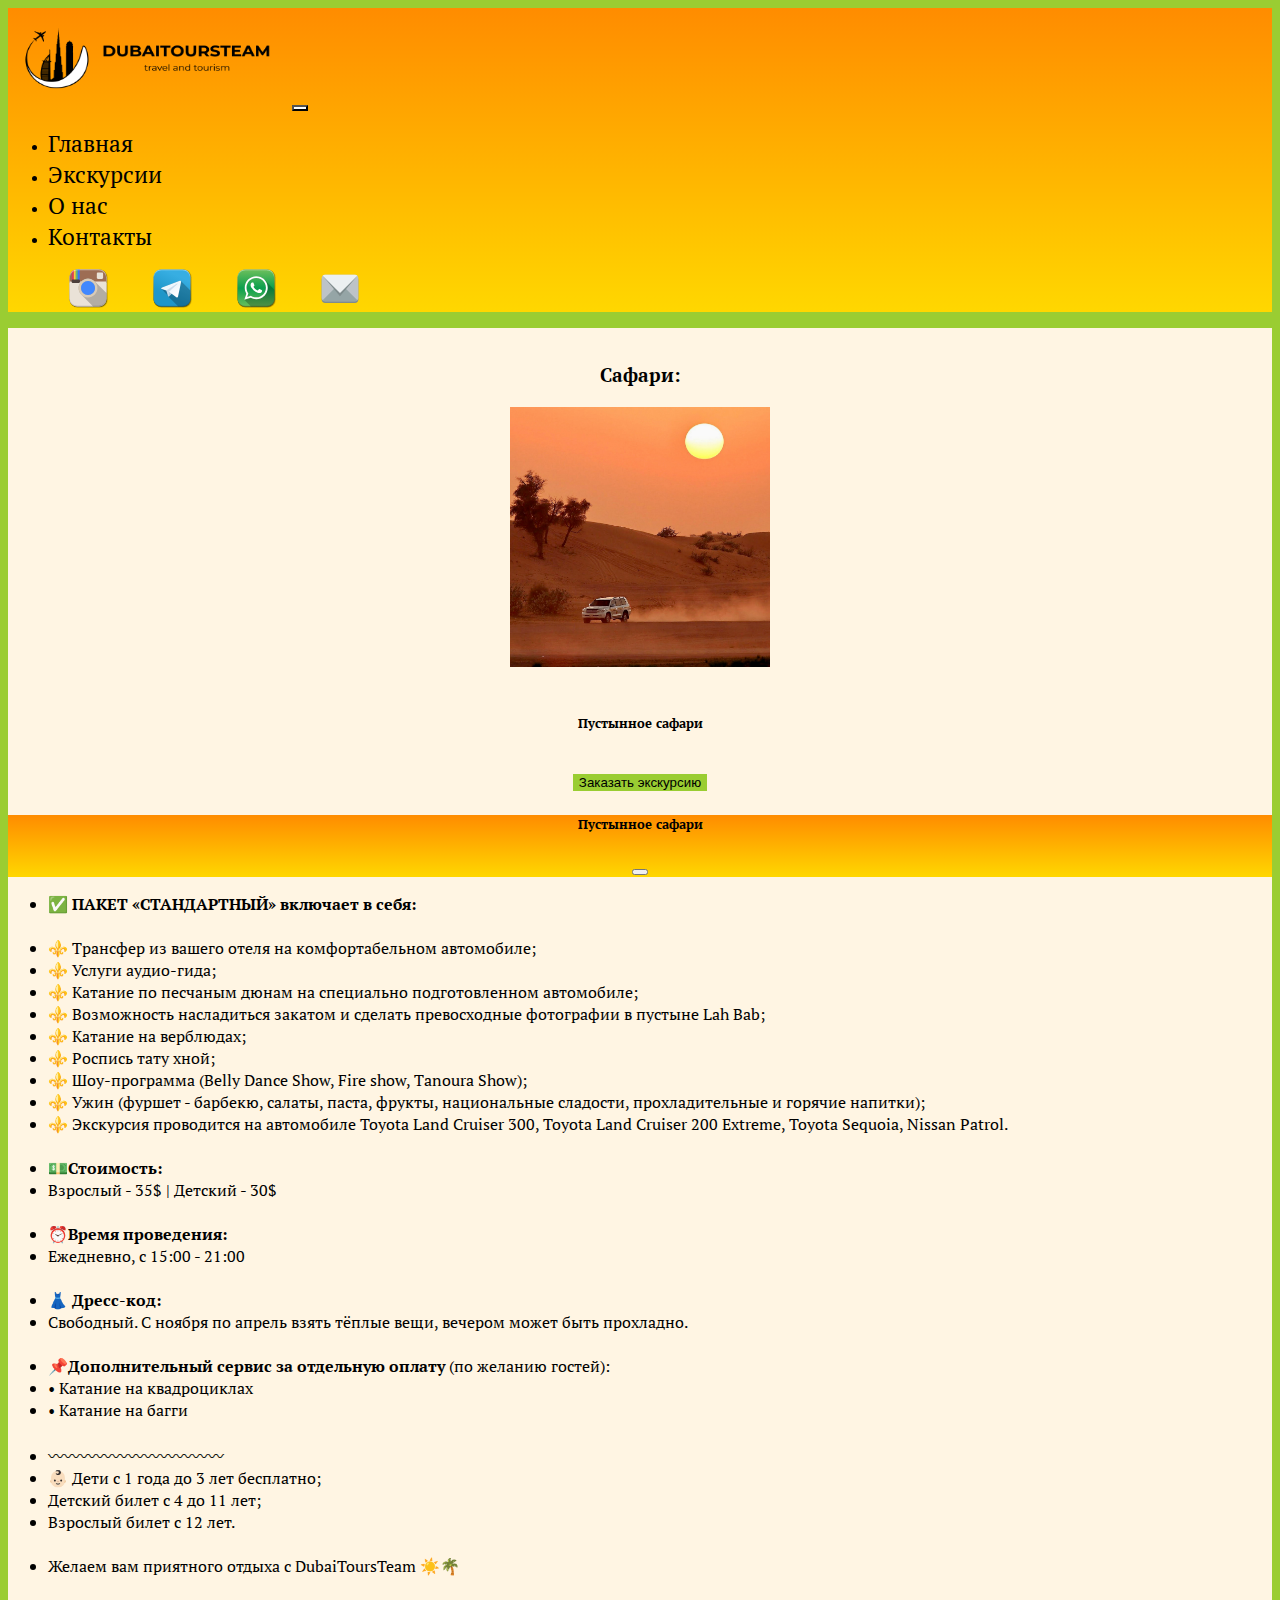
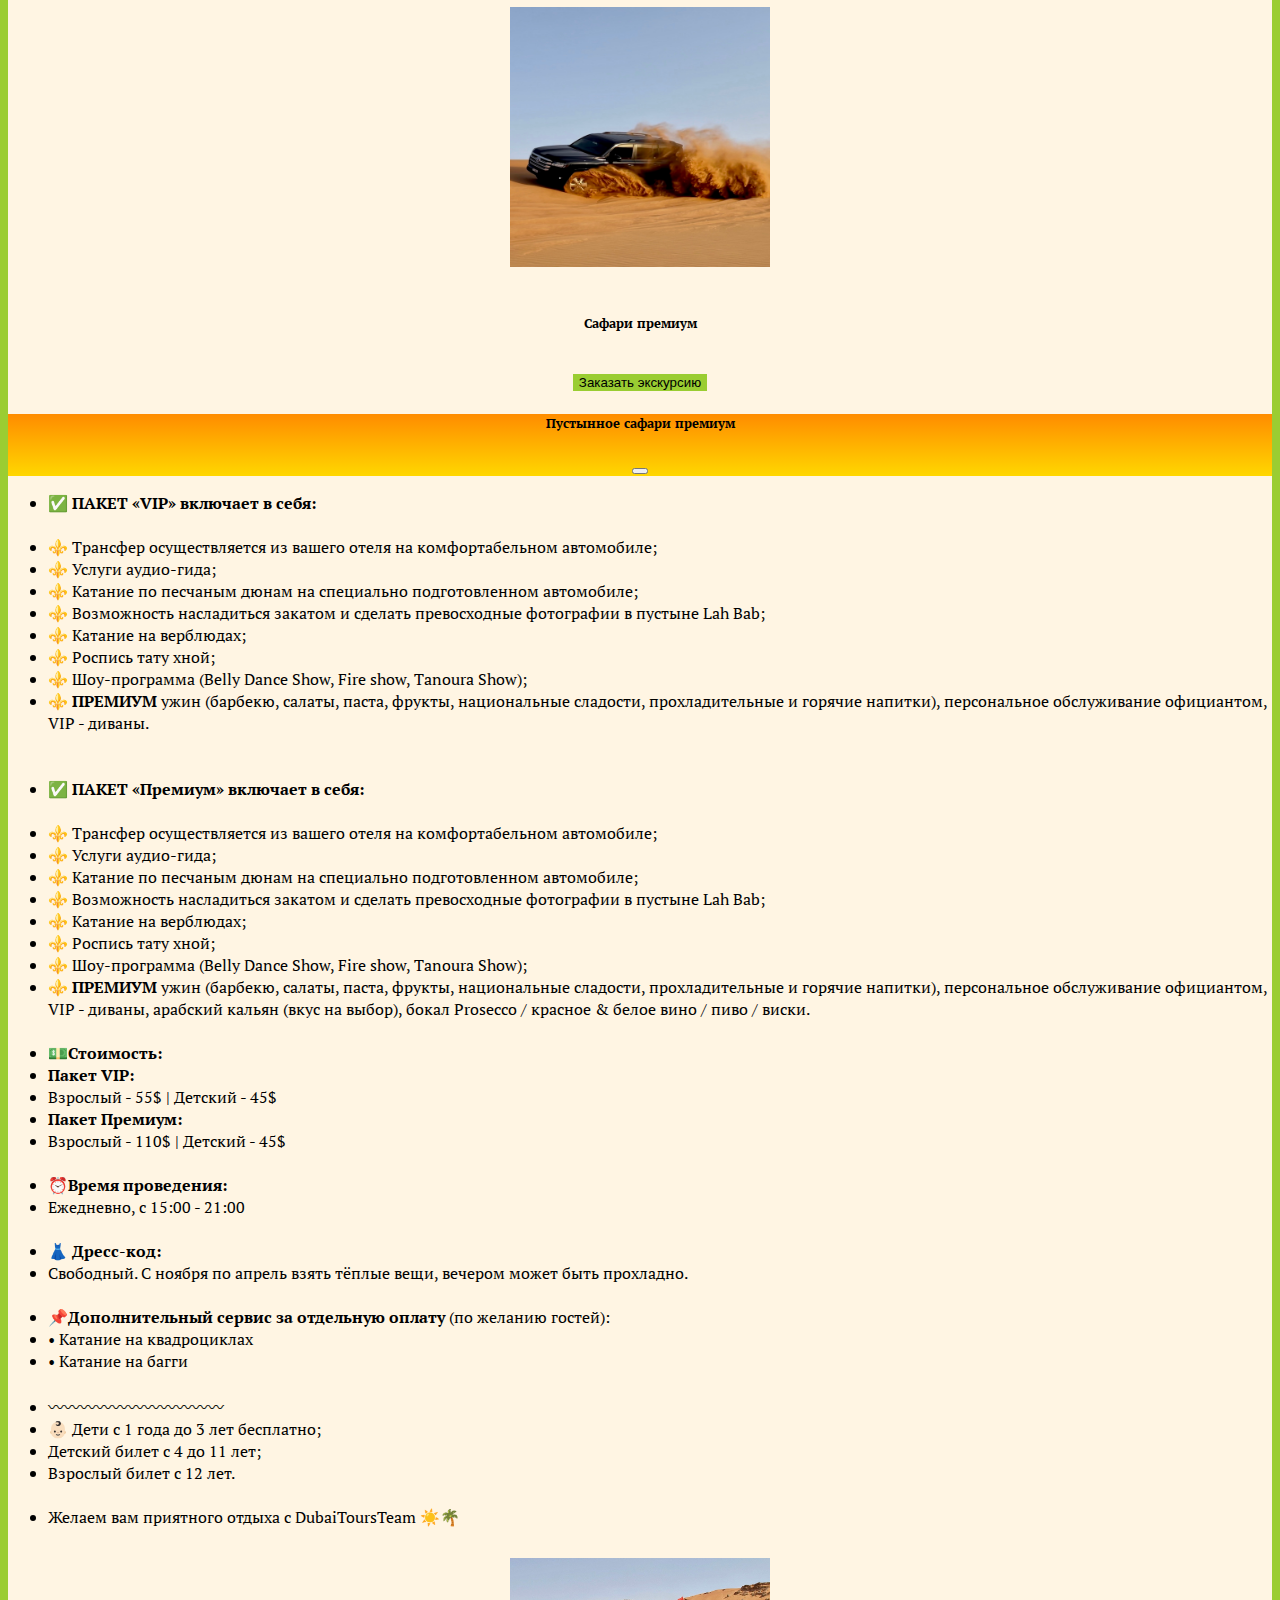
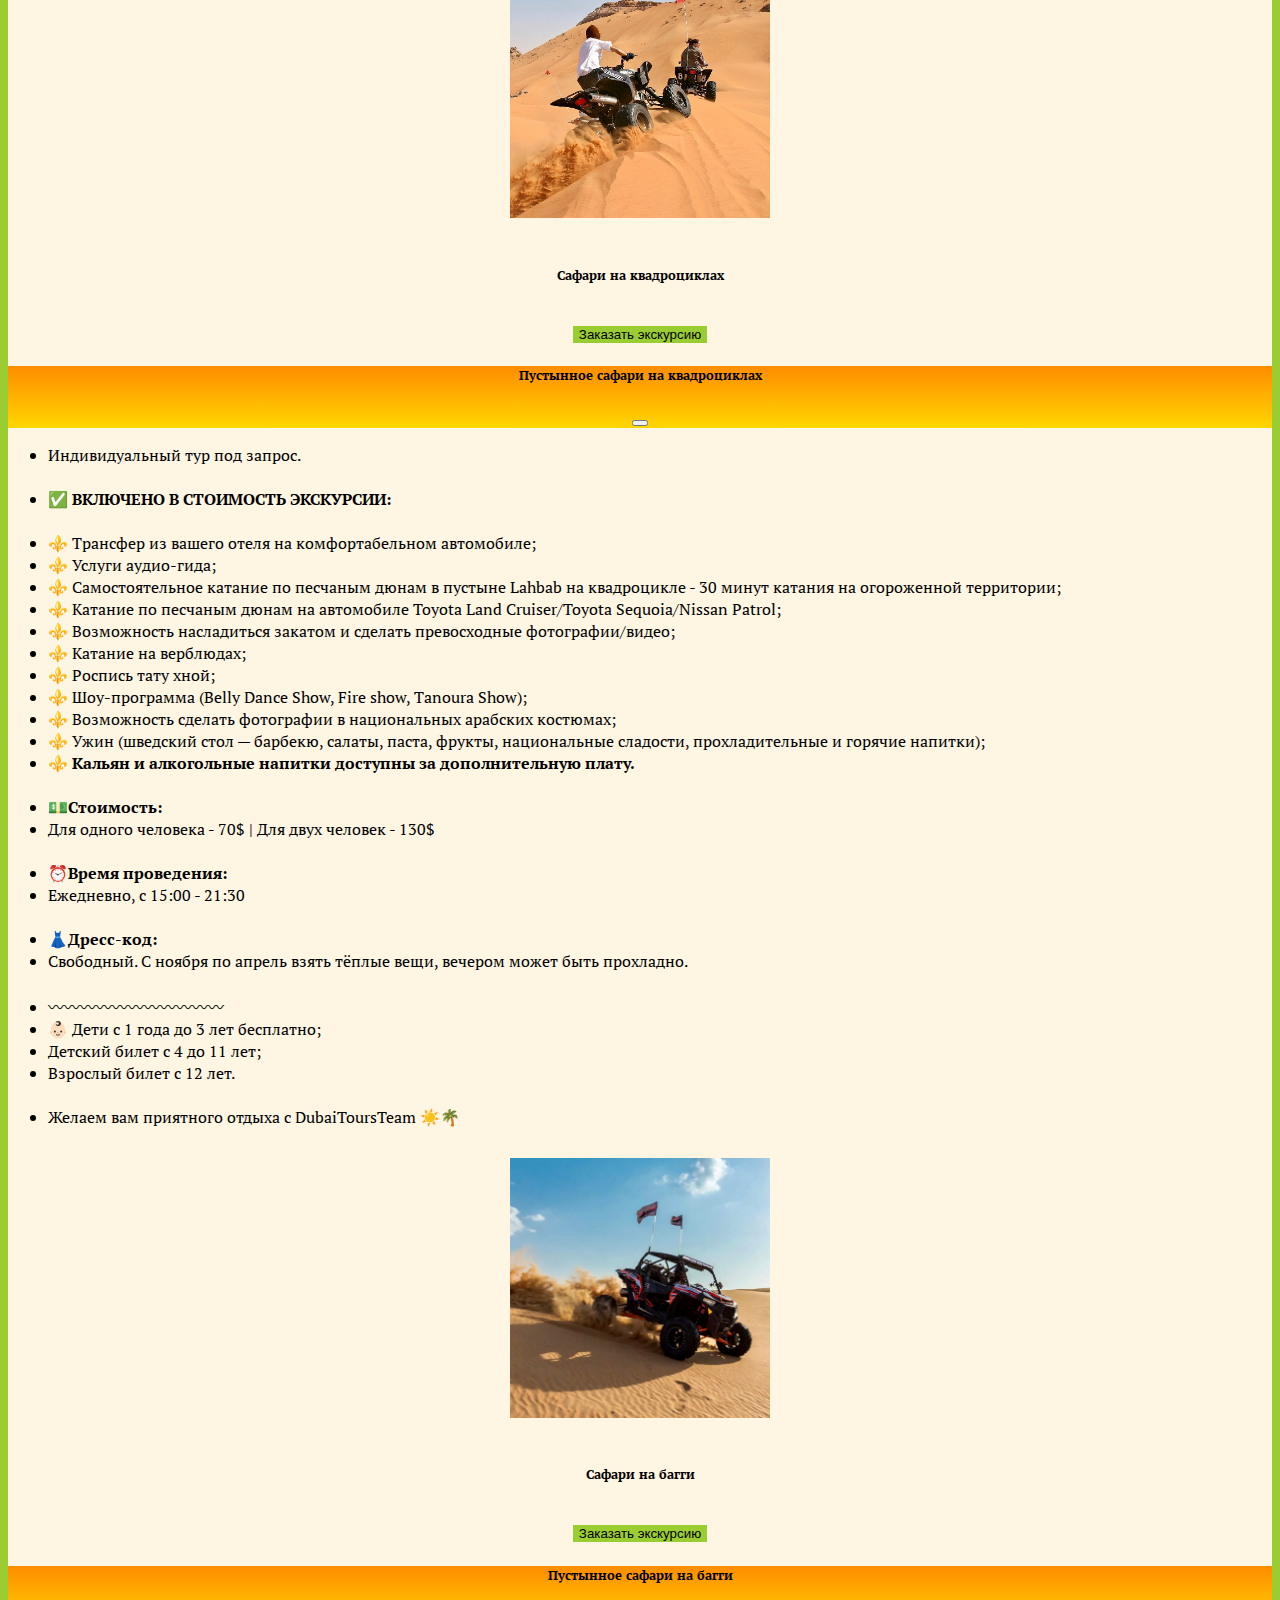
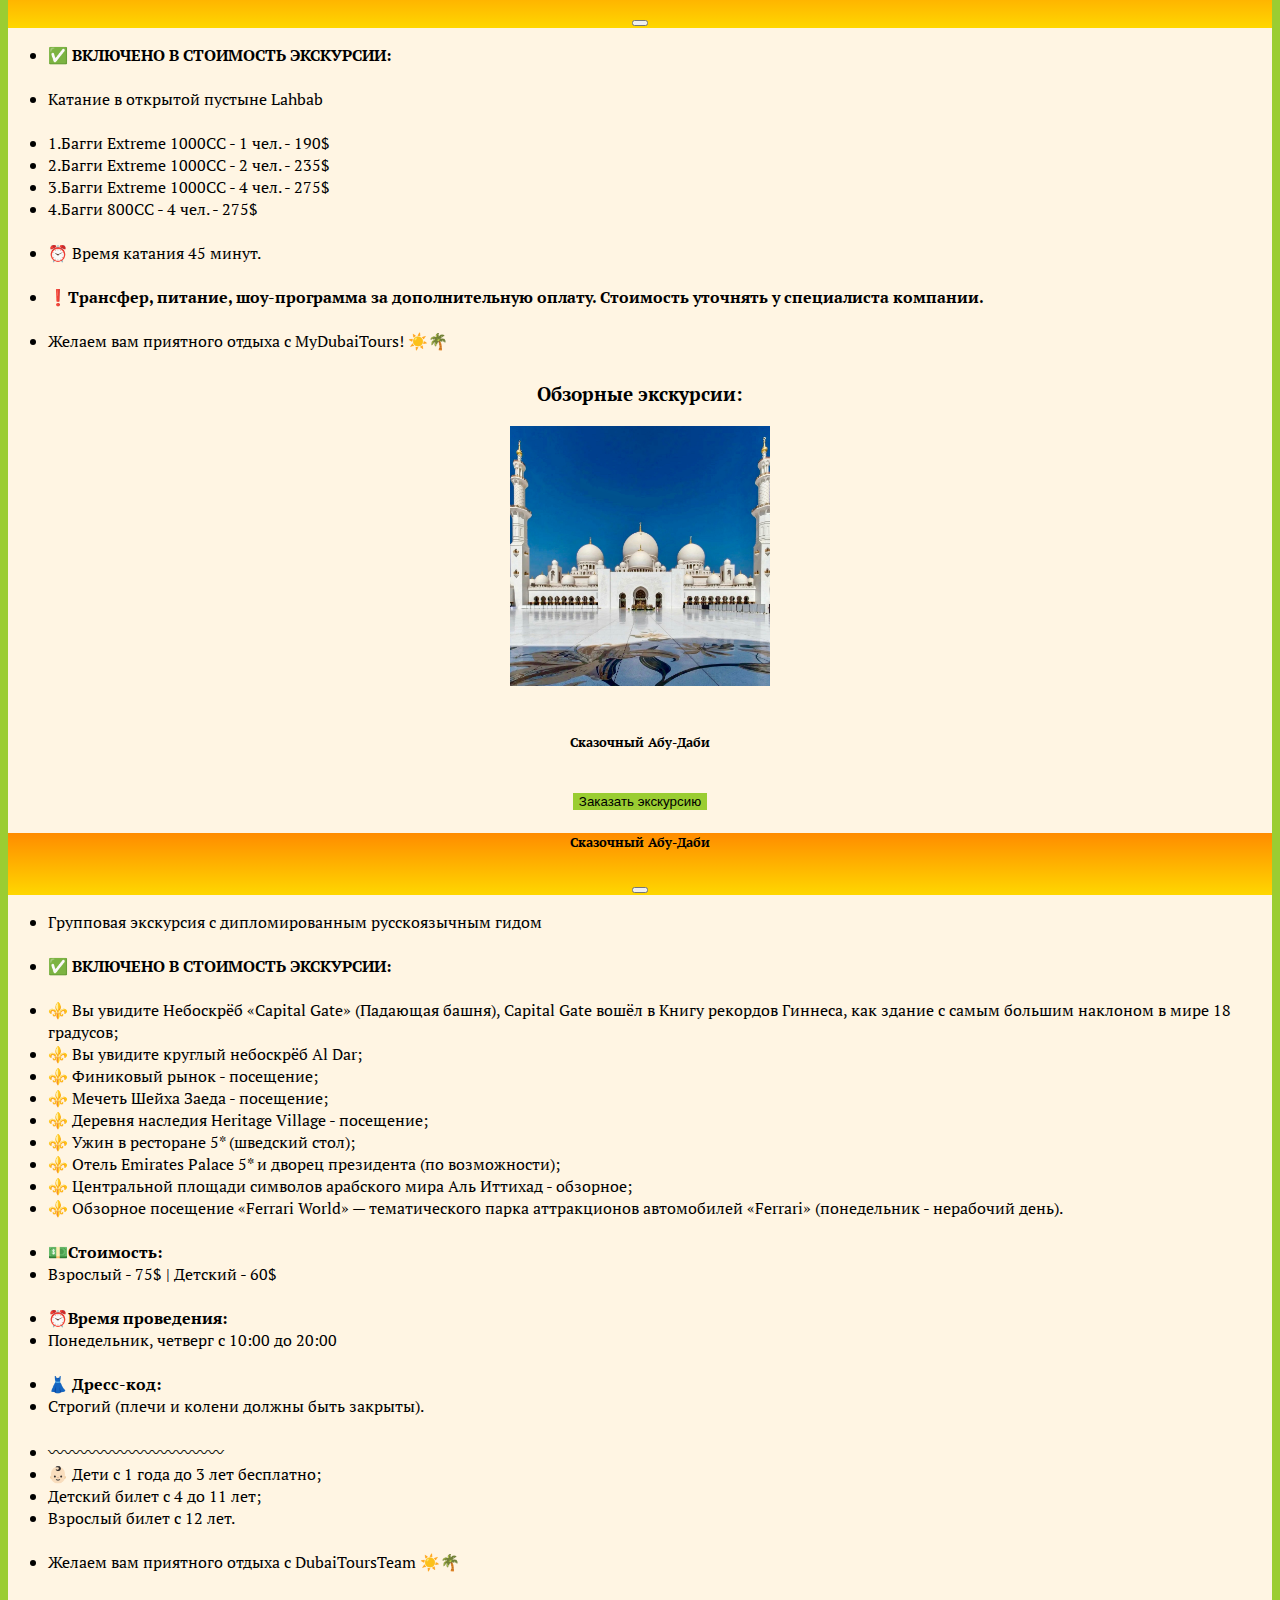
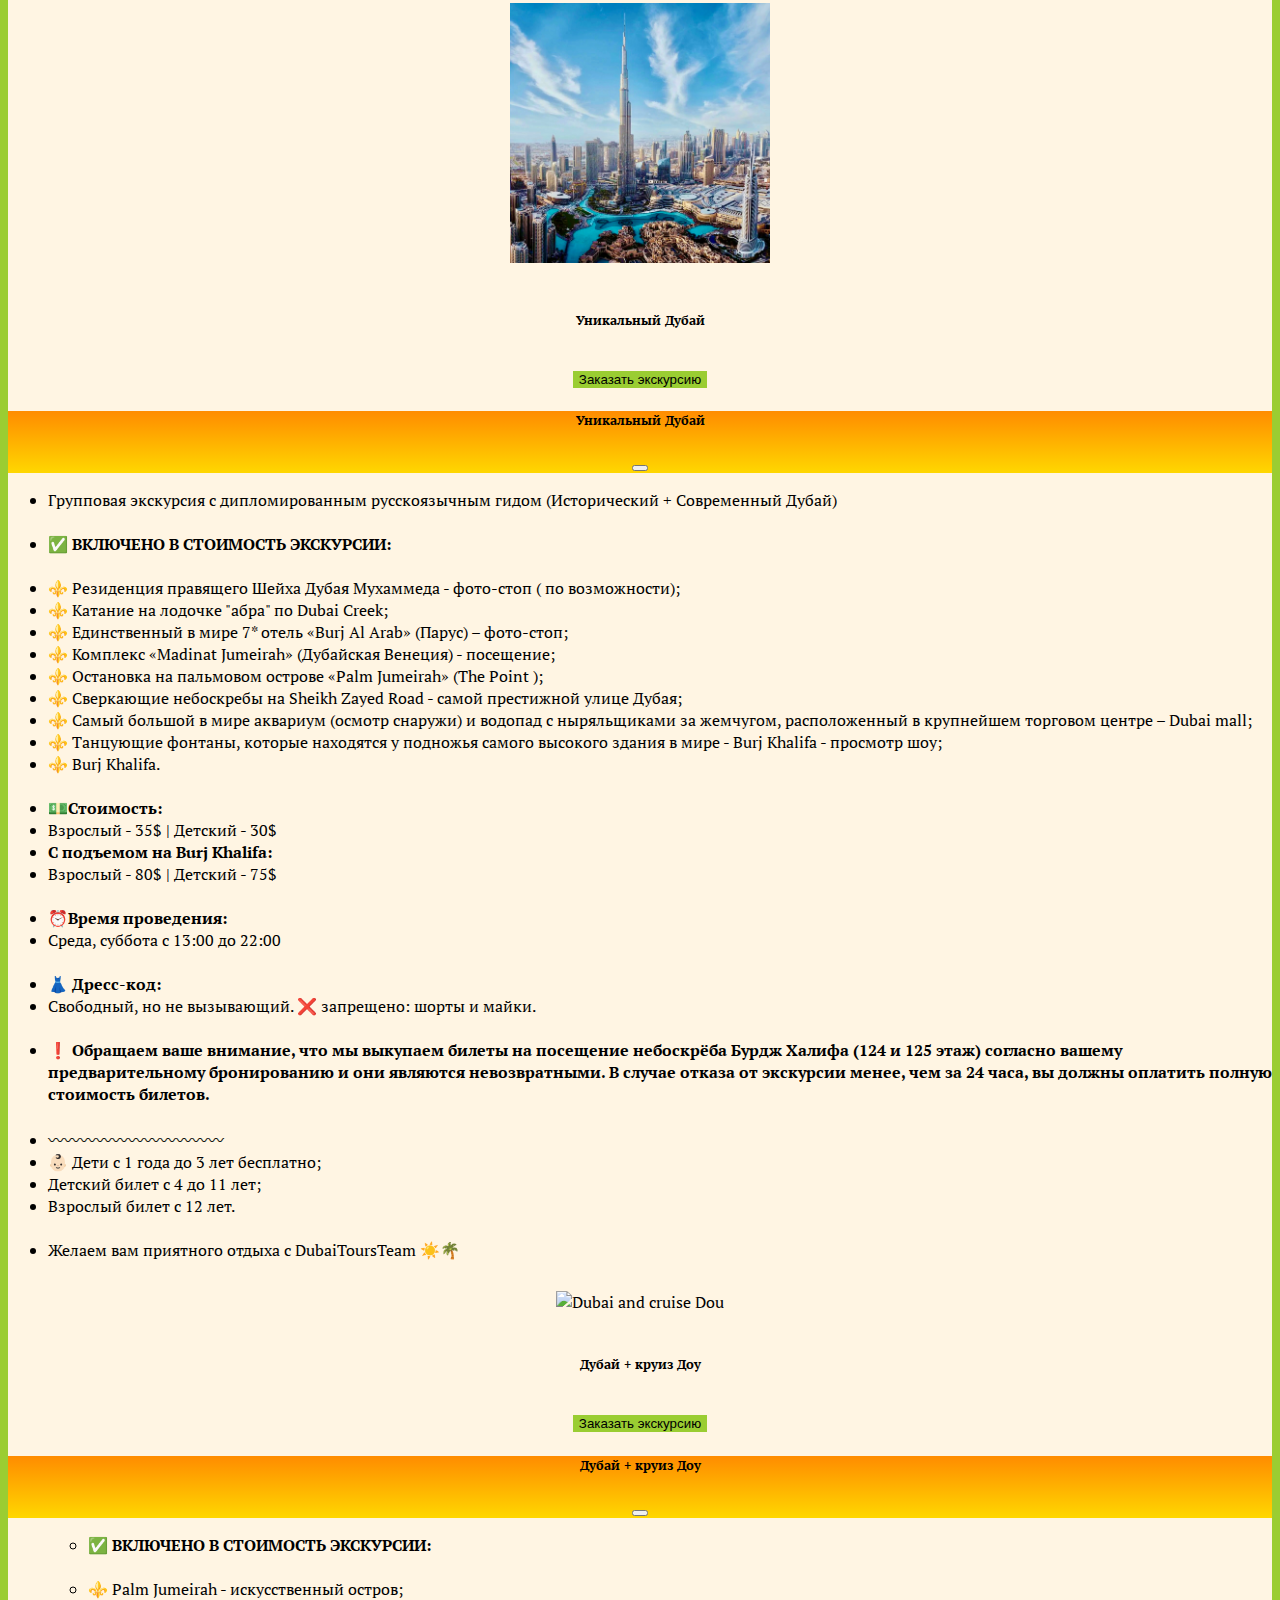
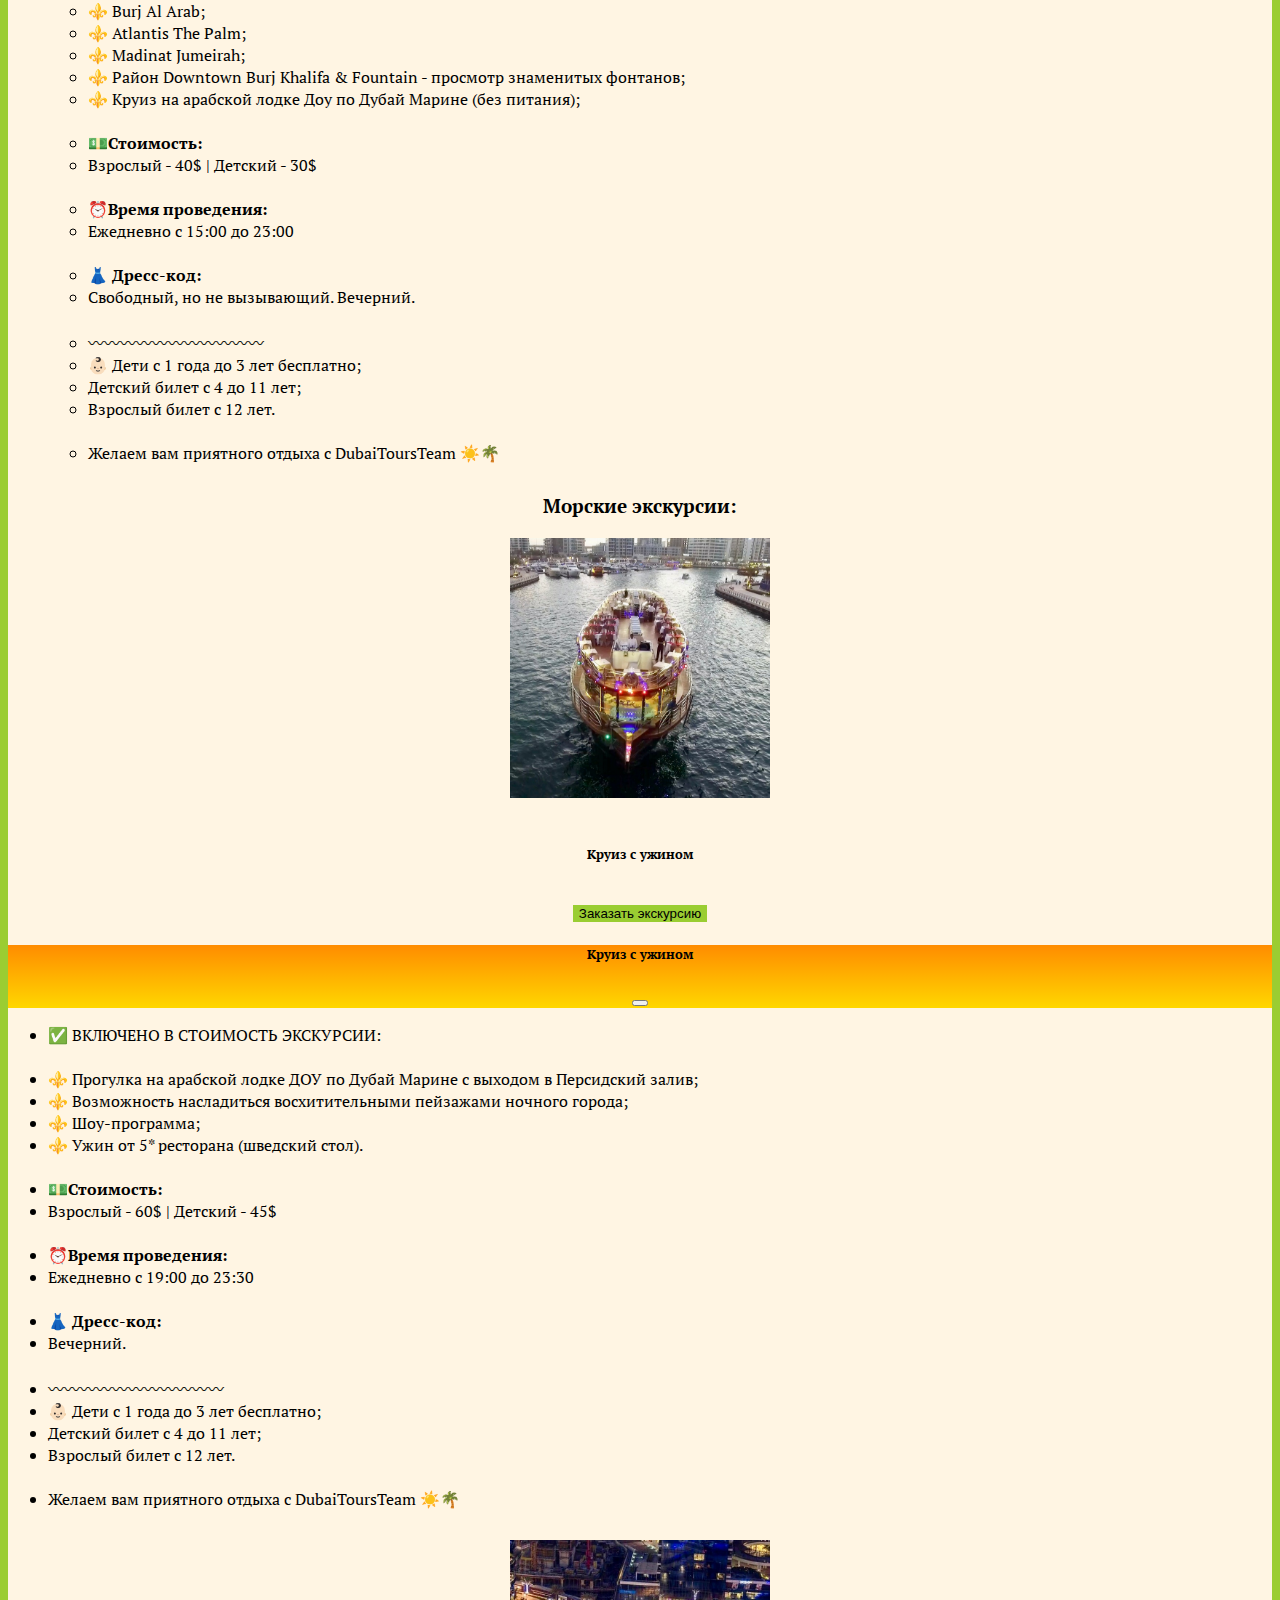
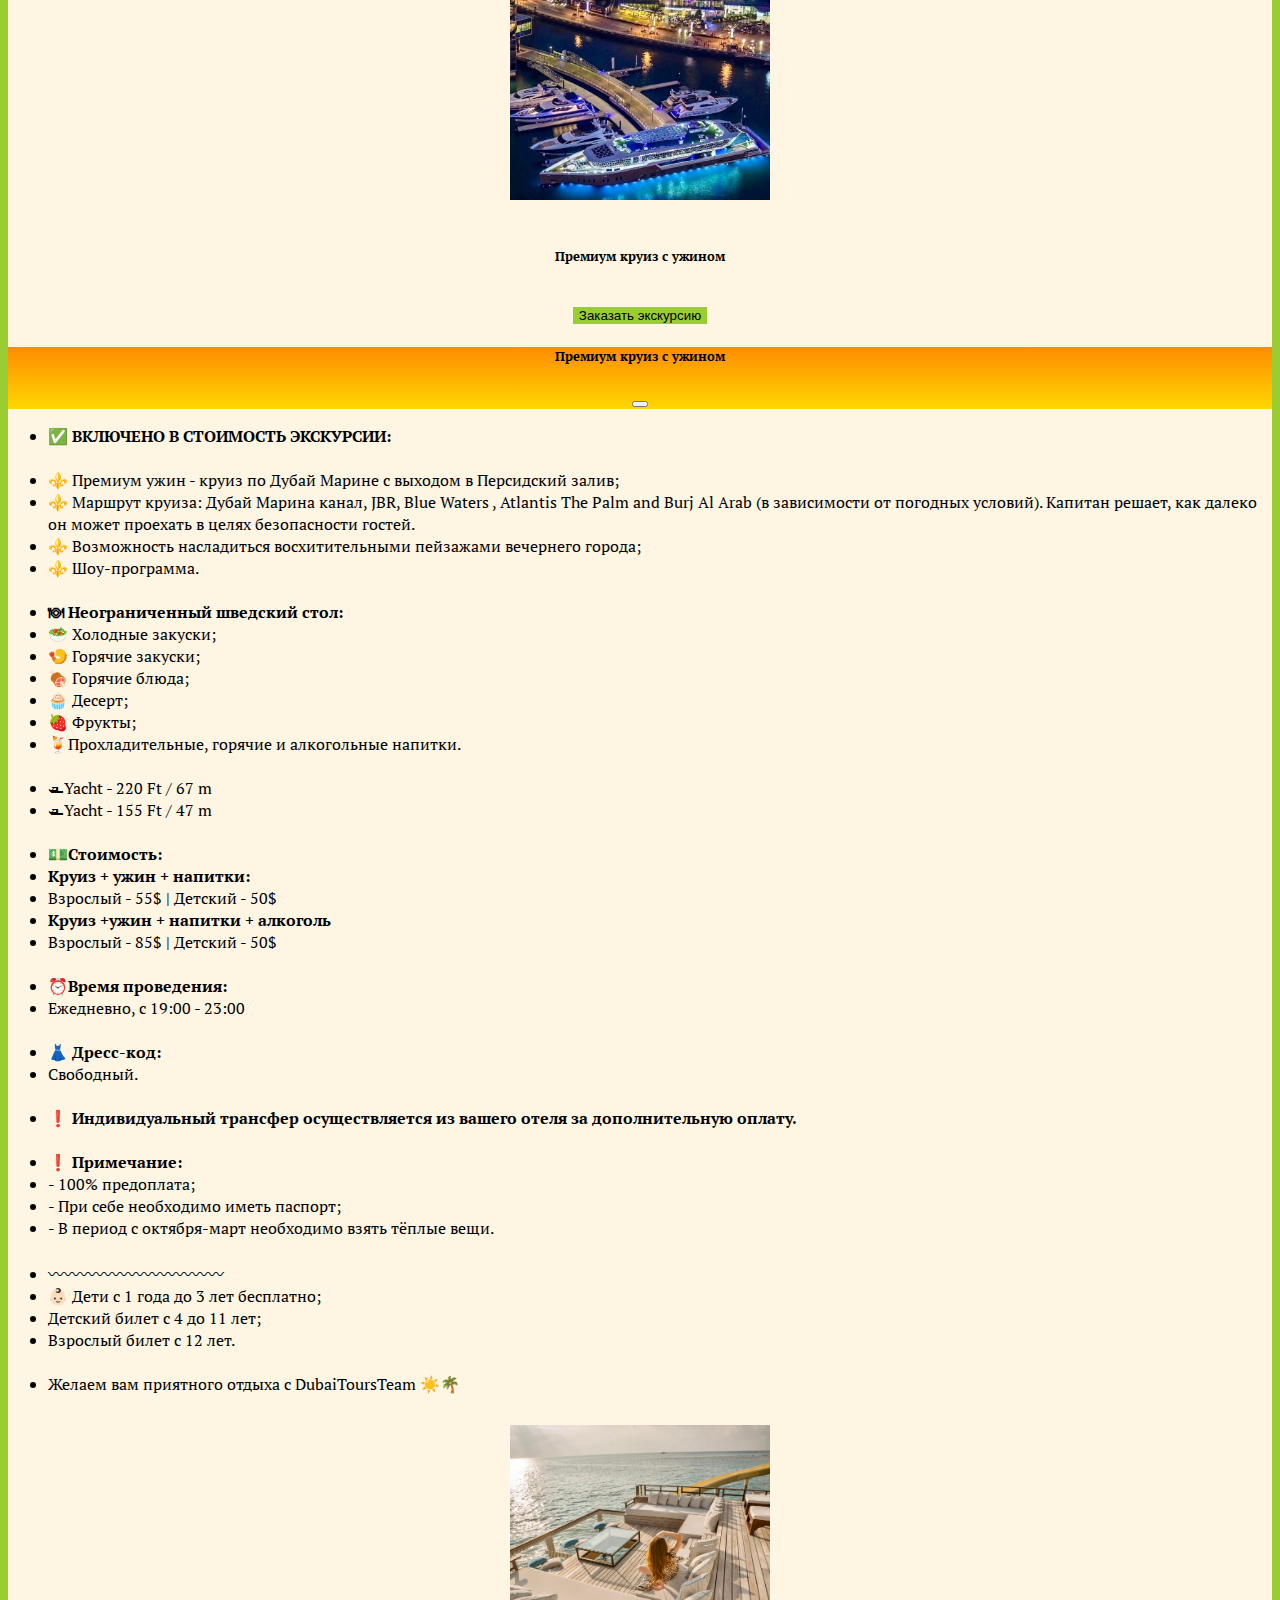
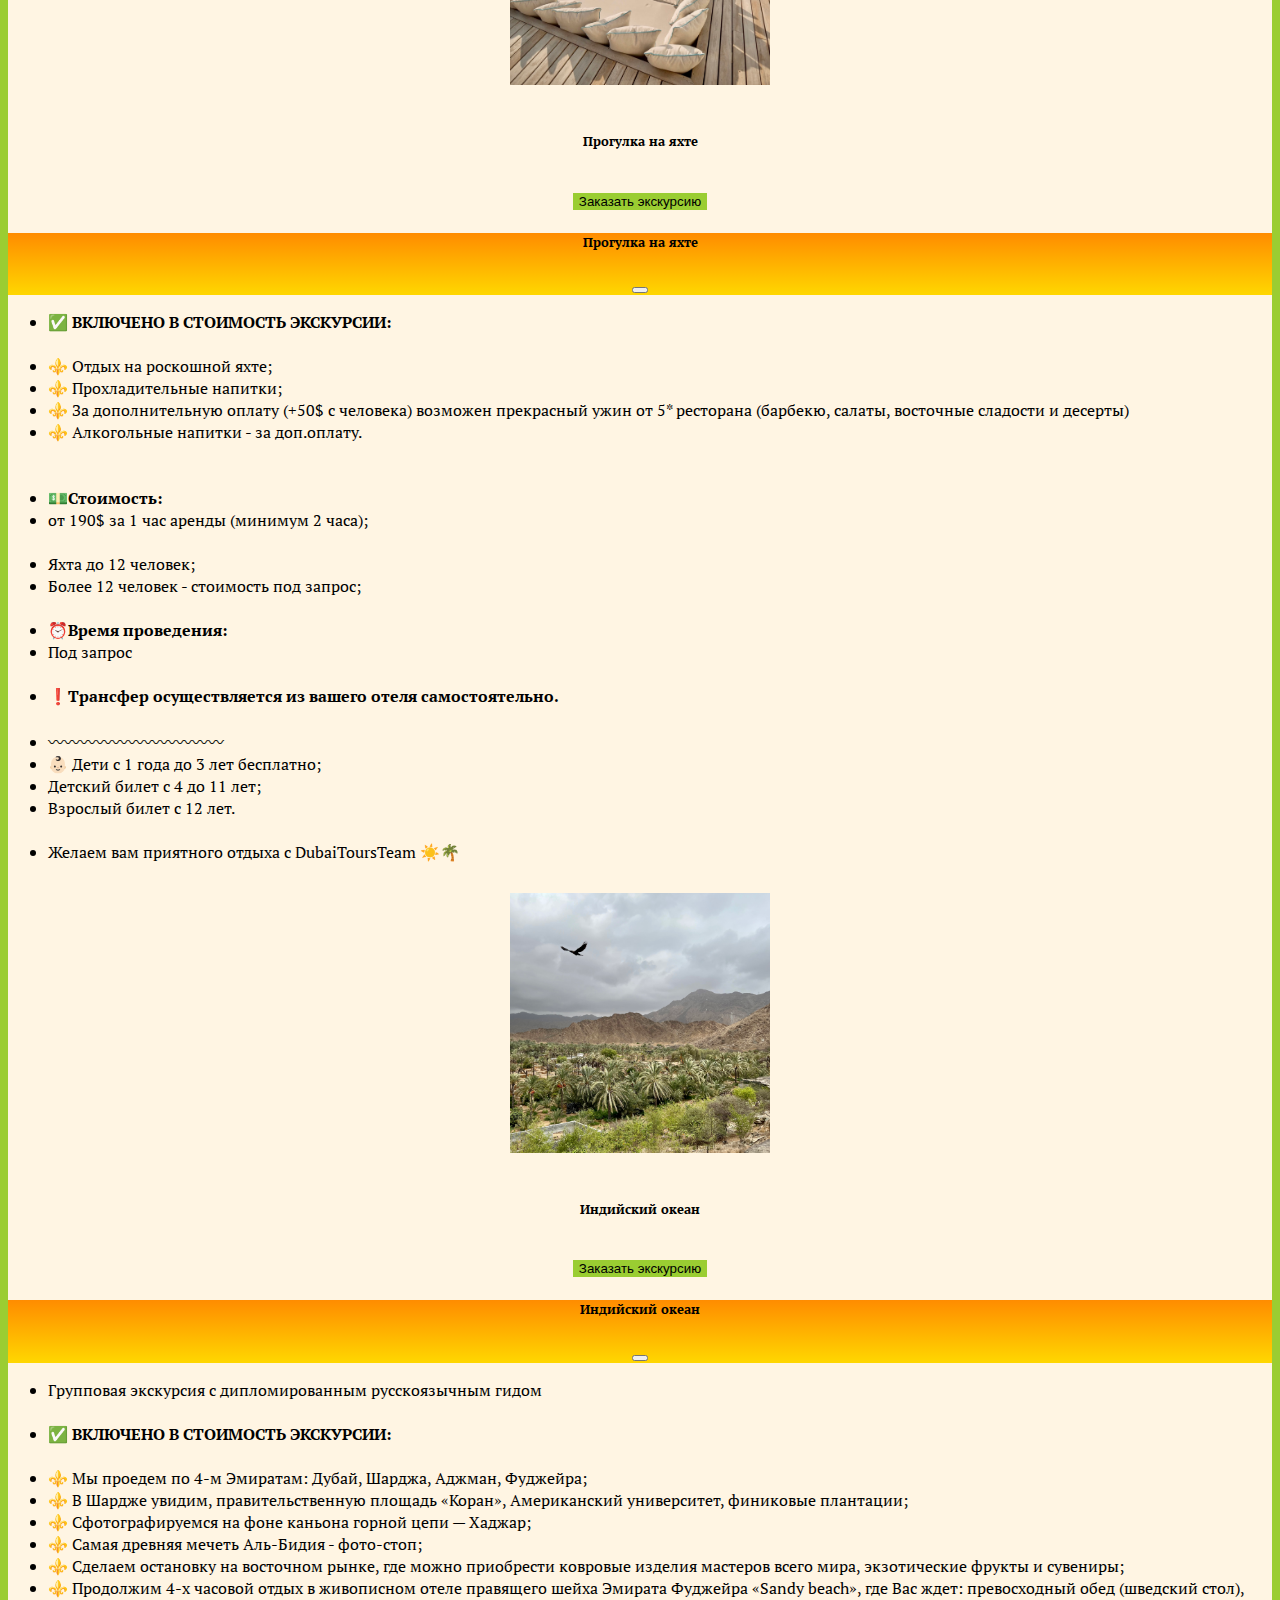
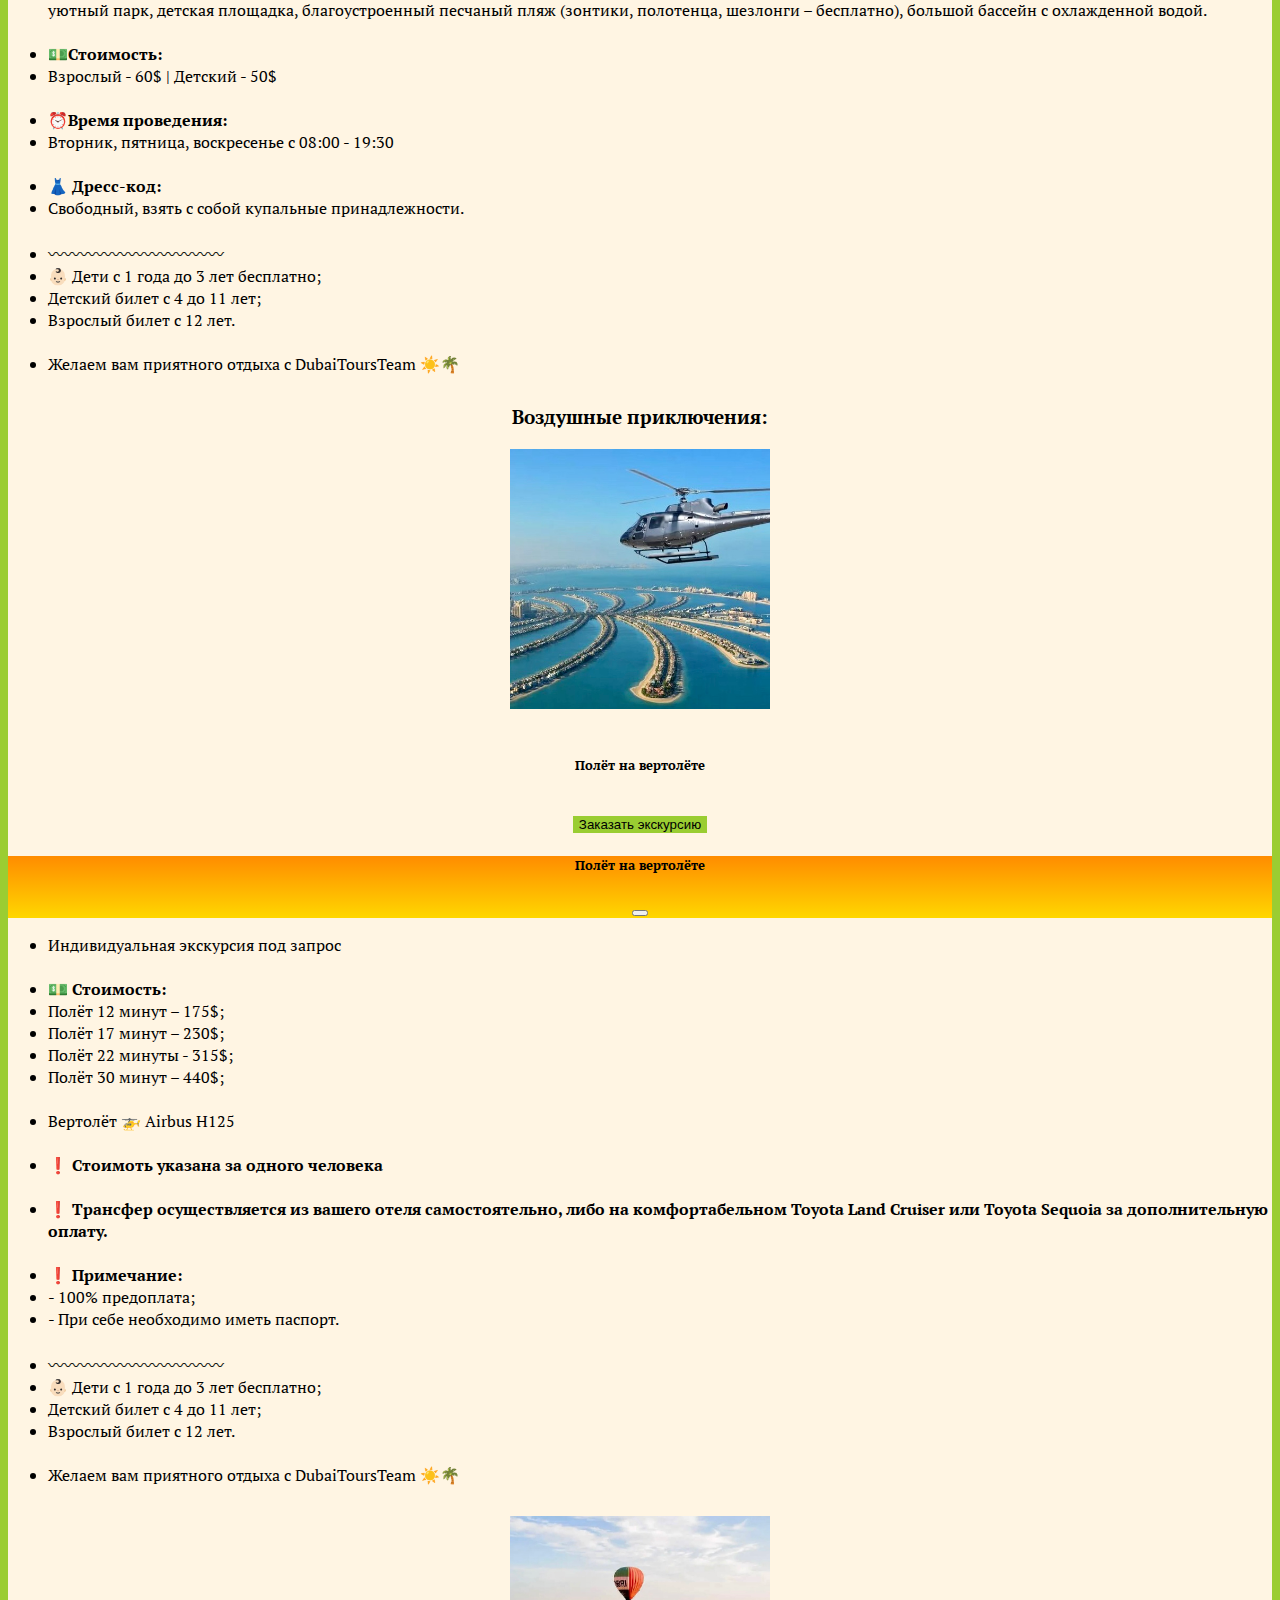
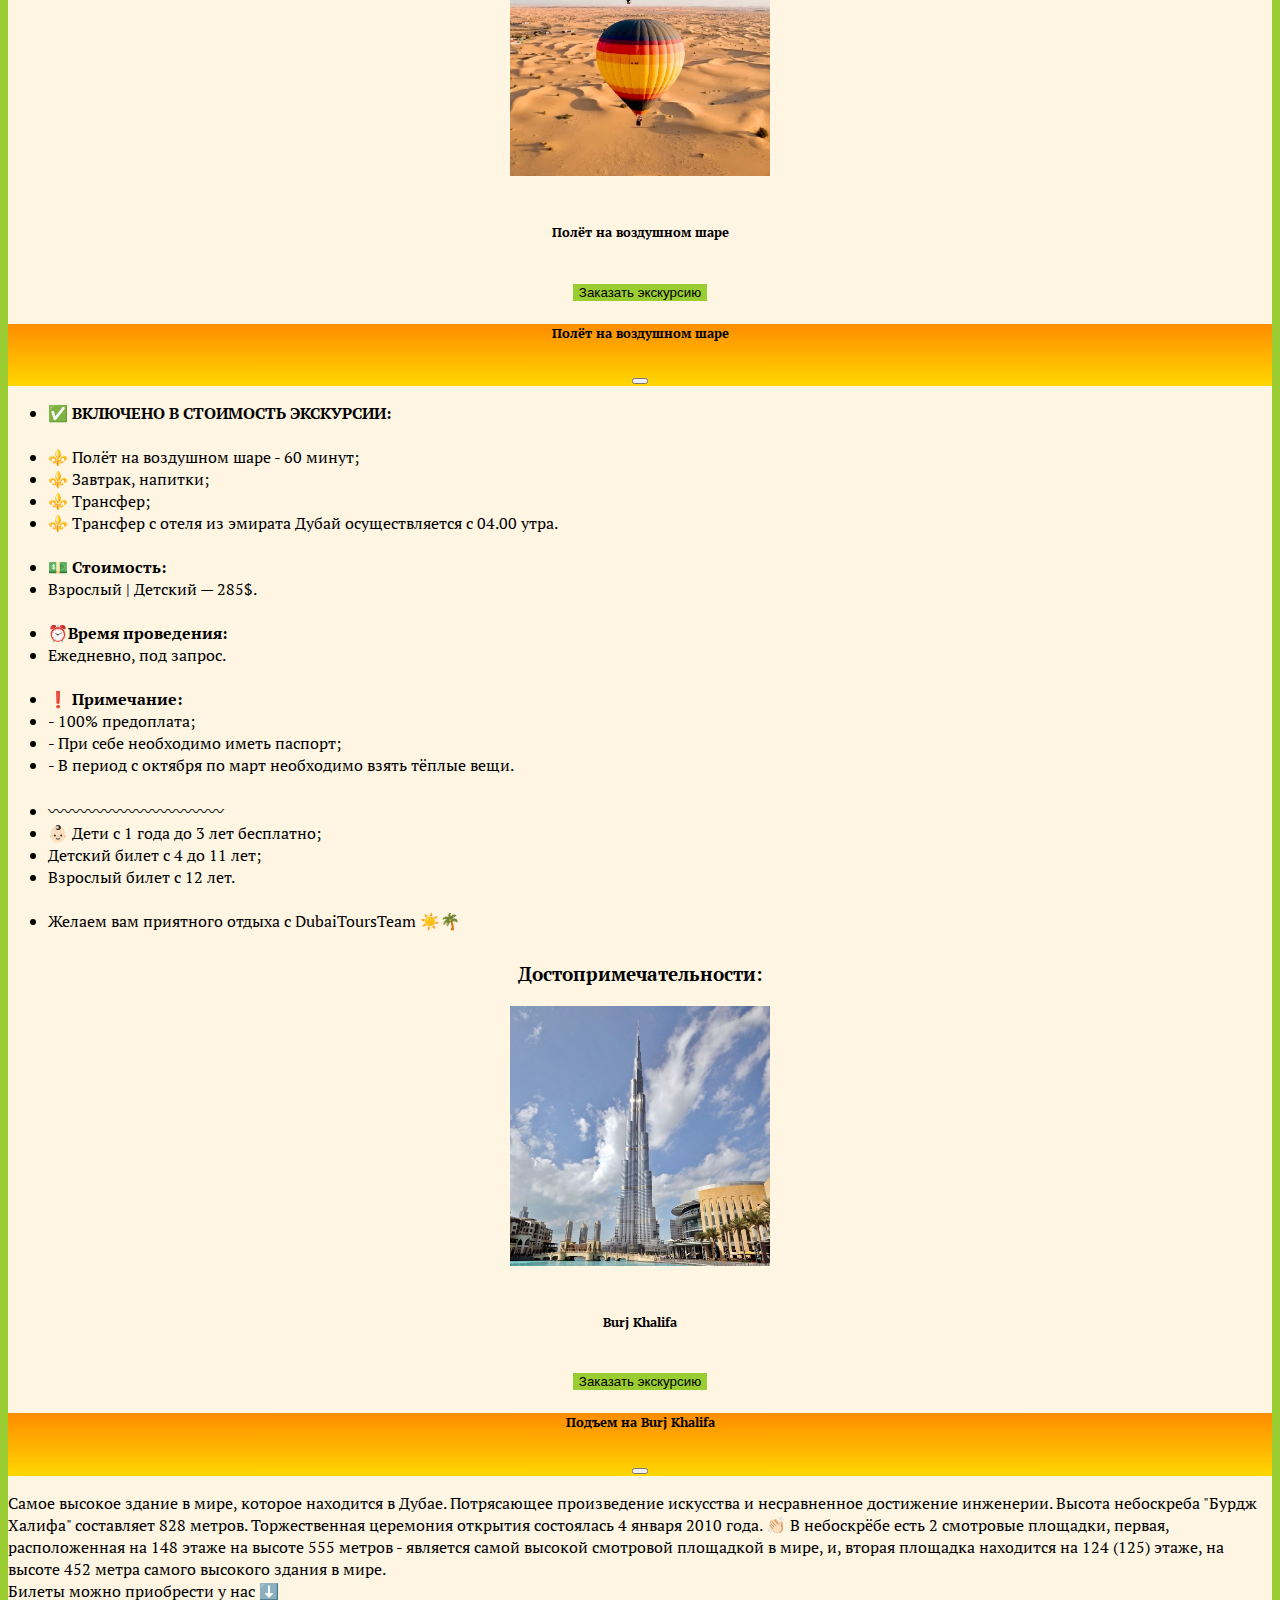
==== commit 66862df4: "Сhanged the order of excursions" ====
--- a/tours.html
+++ b/tours.html
@@ -524,84 +524,6 @@
 
                     <a type="button"
                         data-bs-toggle="modal"
-                        data-bs-target="#indidan_ocean_Modal"><img src="./img/tours/9.Indian_ocean.JPG" class="card-img" alt="Indidan Ocean"></a>
-
-                    <div class="card-body">
-
-                        <ul class="card-list">
-                            <li>
-                                <a type="button"
-                                data-bs-toggle="modal"
-                                data-bs-target="#indidan_ocean_Modal"><h5 class="card-title">Индийский океан</h5></a>
-                            </li>
-                            <li>
-                                <a href='https://wa.me/+79911784253?text=Здравствуйте%2C+хотелось+бы+забронировать+экскурсию+"Индийский+океан"' target="_blank"><button type="button" class="btn btn-success">Заказать экскурсию</button></a>
-                            </li>
-                        </ul>
-                        
-                        <div class="modal fade" 
-                            id="indidan_ocean_Modal" 
-                            tabindex="-1" 
-                            aria-labelledby="indidan_ocean_Modal" 
-                            aria-hidden="true">
-                            <div class="modal-dialog">
-                                <div class="modal-content">
-                                    <div class="modal-header">
-                                        <h5 class="modal-title" id="indidan_ocean_Modal">
-                                            <b>Индийский океан</b>
-                                        </h5>
-                                        <button type="button" 
-                                                class="btn-close" 
-                                                data-bs-dismiss="modal" 
-                                                aria-label="Close">
-                                        </button>
-                                    </div>
-                                    <div class="modal-body">
-                                        <ul class="list-unstyled">
-                                            <li>Групповая экскурсия с дипломированным русскоязычным гидом</li>
-                                            <br>
-                                            <li><b>✅ ВКЛЮЧЕНО В СТОИМОСТЬ ЭКСКУРСИИ:</b></li>
-                                            <br>
-                                            <li>⚜️ Мы проедем по 4-м Эмиратам: Дубай, Шарджа, Аджман, Фуджейра;</li>
-                                            <li>⚜️ В Шардже увидим, правительственную площадь «Коран», Американский университет, финиковые плантации;</li>
-                                            <li>⚜️ Сфотографируемся на фоне каньона горной цепи — Хаджар;</li>
-                                            <li>⚜️ Самая древняя мечеть Аль-Бидия - фото-стоп;</li>
-                                            <li>⚜️ Сделаем остановку на восточном рынке, где можно приобрести ковровые изделия мастеров всего мира, экзотические фрукты и сувениры;</li>
-                                            <li>⚜️ Продолжим 4-х часовой отдых в живописном отеле правящего шейха Эмирата Фуджейра «Sandy beach», где Вас ждет: превосходный обед (шведский стол), уютный парк, детская площадка, благоустроенный песчаный пляж (зонтики, полотенца, шезлонги – бесплатно), большой бассейн с охлажденной водой.</li>
-                                            <br>
-                                            <li>💵<b>Стоимость:</b></li>
-                                            <li>Взрослый - 60$ | Детский - 50$</li>
-                                            <br>
-                                            <li>⏰<b>Время проведения:</b></li>
-                                            <li>Вторник, пятница, воскресенье с 08:00 - 19:30</li>
-                                            <br>
-                                            <li><b>👗 Дресс-код:</b></li>
-                                            <li>Свободный, взять с собой купальные принадлежности.</li>
-                                            <br>
-                                            <li>〰〰〰〰〰〰〰〰〰〰〰</li>
-                                            <li>👶🏻 Дети с 1 года до 3 лет бесплатно;</li>
-                                            <li>Детский билет с 4 до 11 лет;</li>
-                                            <li>Взрослый билет с 12 лет.</li>
-                                            <br>
-                                            <li>Желаем вам приятного отдыха с DubaiToursTeam ☀️🌴</li>
-                                        </ul>
-                                    </div>
-                                </div>
-                            </div>
-                        </div>
-                    </div>
-                </div>
-            </div>
-
-            <div class="offer">
-                <h3><b>Водные прогулки:</b></h3>
-            </div>
-
-            <div class="col-12 col-sm-6 col-md-6 col-lg-3">
-                <div class="tour-card">
-
-                    <a type="button"
-                        data-bs-toggle="modal"
                         data-bs-target="#dubai_marina_cruise_Modal"><img src="./img/tours/7.Dubai+cruise_Dou.JPG" class="card-img" alt="Dubai and cruise Dou"></a>
 
                     <div class="card-body">
@@ -671,6 +593,10 @@
                 </div>
             </div>
 
+            <div class="offer">
+                <h3><b>Морские экскурсии:</b></h3>
+            </div>
+
             <div class="col-12 col-sm-6 col-md-6 col-lg-3">
                 <div class="tour-card">
 
@@ -890,6 +816,80 @@
                                             <li>Под запрос</li>
                                             <br>
                                             <li>❗️<b>Трансфер осуществляется из вашего отеля самостоятельно.</b></li>
+                                            <br>
+                                            <li>〰〰〰〰〰〰〰〰〰〰〰</li>
+                                            <li>👶🏻 Дети с 1 года до 3 лет бесплатно;</li>
+                                            <li>Детский билет с 4 до 11 лет;</li>
+                                            <li>Взрослый билет с 12 лет.</li>
+                                            <br>
+                                            <li>Желаем вам приятного отдыха с DubaiToursTeam ☀️🌴</li>
+                                        </ul>
+                                    </div>
+                                </div>
+                            </div>
+                        </div>
+                    </div>
+                </div>
+            </div>
+
+            <div class="col-12 col-sm-6 col-md-6 col-lg-3">
+                <div class="tour-card">
+
+                    <a type="button"
+                        data-bs-toggle="modal"
+                        data-bs-target="#indidan_ocean_Modal"><img src="./img/tours/9.Indian_ocean.JPG" class="card-img" alt="Indidan Ocean"></a>
+
+                    <div class="card-body">
+
+                        <ul class="card-list">
+                            <li>
+                                <a type="button"
+                                data-bs-toggle="modal"
+                                data-bs-target="#indidan_ocean_Modal"><h5 class="card-title">Индийский океан</h5></a>
+                            </li>
+                            <li>
+                                <a href='https://wa.me/+79911784253?text=Здравствуйте%2C+хотелось+бы+забронировать+экскурсию+"Индийский+океан"' target="_blank"><button type="button" class="btn btn-success">Заказать экскурсию</button></a>
+                            </li>
+                        </ul>
+                        
+                        <div class="modal fade" 
+                            id="indidan_ocean_Modal" 
+                            tabindex="-1" 
+                            aria-labelledby="indidan_ocean_Modal" 
+                            aria-hidden="true">
+                            <div class="modal-dialog">
+                                <div class="modal-content">
+                                    <div class="modal-header">
+                                        <h5 class="modal-title" id="indidan_ocean_Modal">
+                                            <b>Индийский океан</b>
+                                        </h5>
+                                        <button type="button" 
+                                                class="btn-close" 
+                                                data-bs-dismiss="modal" 
+                                                aria-label="Close">
+                                        </button>
+                                    </div>
+                                    <div class="modal-body">
+                                        <ul class="list-unstyled">
+                                            <li>Групповая экскурсия с дипломированным русскоязычным гидом</li>
+                                            <br>
+                                            <li><b>✅ ВКЛЮЧЕНО В СТОИМОСТЬ ЭКСКУРСИИ:</b></li>
+                                            <br>
+                                            <li>⚜️ Мы проедем по 4-м Эмиратам: Дубай, Шарджа, Аджман, Фуджейра;</li>
+                                            <li>⚜️ В Шардже увидим, правительственную площадь «Коран», Американский университет, финиковые плантации;</li>
+                                            <li>⚜️ Сфотографируемся на фоне каньона горной цепи — Хаджар;</li>
+                                            <li>⚜️ Самая древняя мечеть Аль-Бидия - фото-стоп;</li>
+                                            <li>⚜️ Сделаем остановку на восточном рынке, где можно приобрести ковровые изделия мастеров всего мира, экзотические фрукты и сувениры;</li>
+                                            <li>⚜️ Продолжим 4-х часовой отдых в живописном отеле правящего шейха Эмирата Фуджейра «Sandy beach», где Вас ждет: превосходный обед (шведский стол), уютный парк, детская площадка, благоустроенный песчаный пляж (зонтики, полотенца, шезлонги – бесплатно), большой бассейн с охлажденной водой.</li>
+                                            <br>
+                                            <li>💵<b>Стоимость:</b></li>
+                                            <li>Взрослый - 60$ | Детский - 50$</li>
+                                            <br>
+                                            <li>⏰<b>Время проведения:</b></li>
+                                            <li>Вторник, пятница, воскресенье с 08:00 - 19:30</li>
+                                            <br>
+                                            <li><b>👗 Дресс-код:</b></li>
+                                            <li>Свободный, взять с собой купальные принадлежности.</li>
                                             <br>
                                             <li>〰〰〰〰〰〰〰〰〰〰〰</li>
                                             <li>👶🏻 Дети с 1 года до 3 лет бесплатно;</li>
--- a/css/style.css
+++ b/css/style.css
@@ -0,0 +1,287 @@
+@import url('https://fonts.googleapis.com/css2?family=Cormorant+Garamond:wght@300&family=PT+Serif:ital@0;1&display=swap');
+
+html, body {
+    max-width: 100%;
+    overflow-x: hidden;
+    overflow-y: visible;
+    background: #9ACD32;
+    box-sizing: border-box;
+}
+/* SCROLLBAR */
+body::-webkit-scrollbar {
+    width: 8px;               /* ширина scrollbar */
+}
+body::-webkit-scrollbar-track {
+    opacity: 0;     /* цвет дорожки */
+}
+body::-webkit-scrollbar-thumb {
+    background-color: #FF8C00;  /* цвет плашки */
+    border-radius: 20px;       /* закругления плашки */
+    /* border: 3px solid orange;  padding вокруг плашки */
+}
+/* FOR FIREFOX */
+body {
+    scrollbar-width: thin;          /* "auto" или "thin"  */
+    scrollbar-color: rgba(0, 0, 255, 0) #FF8C00;   /* плашка скролла и дорожка */ 
+}
+
+/* END SCROLLBAR */
+
+/* HEADER */
+.navbar {
+    background: linear-gradient(#FF8C00, #FFD700);
+}
+
+.navbar-brand img {
+    height: 100px;
+    width: 280px;
+    padding: 0px;
+}
+
+.navbar .navbar-toggler {
+	background-color: #ffffff;
+}
+
+.navbar-nav li {
+    padding-right: 20px;
+}
+
+a.nav-link {
+    font-family: 'PT Serif', serif;
+    color: #000000;
+    font-size: 23px;
+    text-decoration: none;
+    background-image: linear-gradient(currentColor, currentColor);
+    background-position: 50% 100%;
+    background-repeat: no-repeat;
+    background-size: 0% 2px;
+    transition: background-size .3s;
+}
+
+a.nav-link:hover {
+    cursor: default;
+    color: #ffffff;
+    background-size: 100% 2px;
+}
+
+.social-link {
+    list-style: none;
+}
+
+.social-link li {
+    display: inline;
+    padding: 20px;
+}
+
+.social-link img {
+    width: 40px;
+    height: 40px;
+}
+/* END HEADER */
+
+/* CONTENT */
+.container {
+    font-family: 'PT Serif', serif;
+    background: #fff5e3;
+    padding-top: 15px;
+}
+
+.offer {
+    margin: 20px;
+    text-align: center;
+}
+
+.tour-card {
+    text-align: center;
+    margin-bottom: 30px;
+    margin-top: 20px;
+}
+
+.card-img {
+    width: 260px;
+    height: 260px;
+}
+
+.card-img:hover {
+    opacity: 0.5;
+}
+
+.card-title {
+    font-family: 'PT Serif', serif;
+    padding-top: 20px;
+}
+
+.card-list {
+    list-style: none;
+    padding-left: 0;
+}
+
+/* MODAL */
+.modal-header {
+    background: linear-gradient(#FF8C00, #FFD700);
+    font-family: 'PT Serif', serif;
+}
+
+.modal-body {
+    font-family: 'PT Serif', serif;
+    background: #fff5e3;
+    text-align: left;
+}
+
+.modal-img {
+    text-align: center;
+}
+
+.modal-img img {
+    width: 200px;
+    height: 200px;
+    padding: 8px;
+}
+
+/* END MODAL */
+
+.btn.btn-success {
+    background-color: #9ACD32;
+    border: none;
+    margin-top: 20px;
+}
+
+.btn.btn-success:hover {
+    background-color: #FF8C00;
+}
+
+.showall {
+    text-align: center;
+    margin-top: 30px;
+}
+
+.btn.btn-lg {
+    background: linear-gradient(#FF8C00, #FFD700);
+    border: none;
+    color: #fffcfc;
+}
+
+.btn.btn-lg:hover {
+    background: #9ACD32;
+}
+/* END CONTENT */
+
+/* ABOUT */
+.container.about {
+    font-family: 'PT Serif', serif;
+    font-size: 20px;
+    text-align: center;
+}
+
+.container.about h3 {
+    padding-top: 40px;
+}
+
+.container.about p {
+    padding-top: 15px;
+    text-align: left;
+}
+
+.about-card {
+    padding-top: 30px;
+}
+
+.about-img-top {
+    height: 100px;
+    width: 100px;
+}
+
+h4.card-title {
+    padding-top: 10px;
+}
+/* END ABOUT */
+
+/* CONTACTS */
+.container.contacts {
+    font-family: 'PT Serif', serif;
+    text-align: center;
+    display: inline;
+}
+
+.contact-list {
+    margin: 30px;
+}
+.contacts img {
+    width: 70px;
+    height: 70px;
+    margin-top: 40px;
+    margin-bottom: 10px;
+}
+/* END CONTACTS */
+
+/* FOOTER */
+div.footer {
+    background: linear-gradient(#FF8C00, #FFD700);
+}
+
+ul.footer-list {
+    font-family: 'PT Serif', serif;
+    list-style: none;
+    padding-top: 15px;
+    padding-bottom: 10px;
+}
+
+ul.footer-link {
+    list-style: none;
+    float: right;
+}
+
+.footer-link li {
+    display: inline;
+    padding: 10px;
+}
+
+ul.footer-link img {
+    width: 35px;
+    height: 35px;
+}
+
+div.col-6.col-md-12.col-sm-12 {
+    padding-top: 20px;
+}
+/* END FOOTER */
+
+/* MEDIA */
+@media (max-width: 375px) {
+    .navbar-brand img {
+        height: 90px;
+        width: 220px;
+    }
+    ul.contact-list {
+        margin-top: 30px;
+        float: none;
+    }
+    .social-link li {
+        display: inline;
+        padding: 8px;
+    }
+    .social-link {
+        margin-top: 50px;
+    }
+}
+@media (min-width: 576px) and (max-width: 767px) { 
+    img.card-img {
+        width: 220px;
+        height: 200px;
+        padding: 3px;
+    }
+    ul.footer-link {
+        list-style: none;
+        float: none;
+        text-align: center;
+        padding-bottom: 10px;
+    }
+    ul.footer-list {
+        text-align: center;
+    }
+    ul.contact-list {
+        margin-top: 30px;
+        float: none;
+    }
+}
+/* END MEDIA */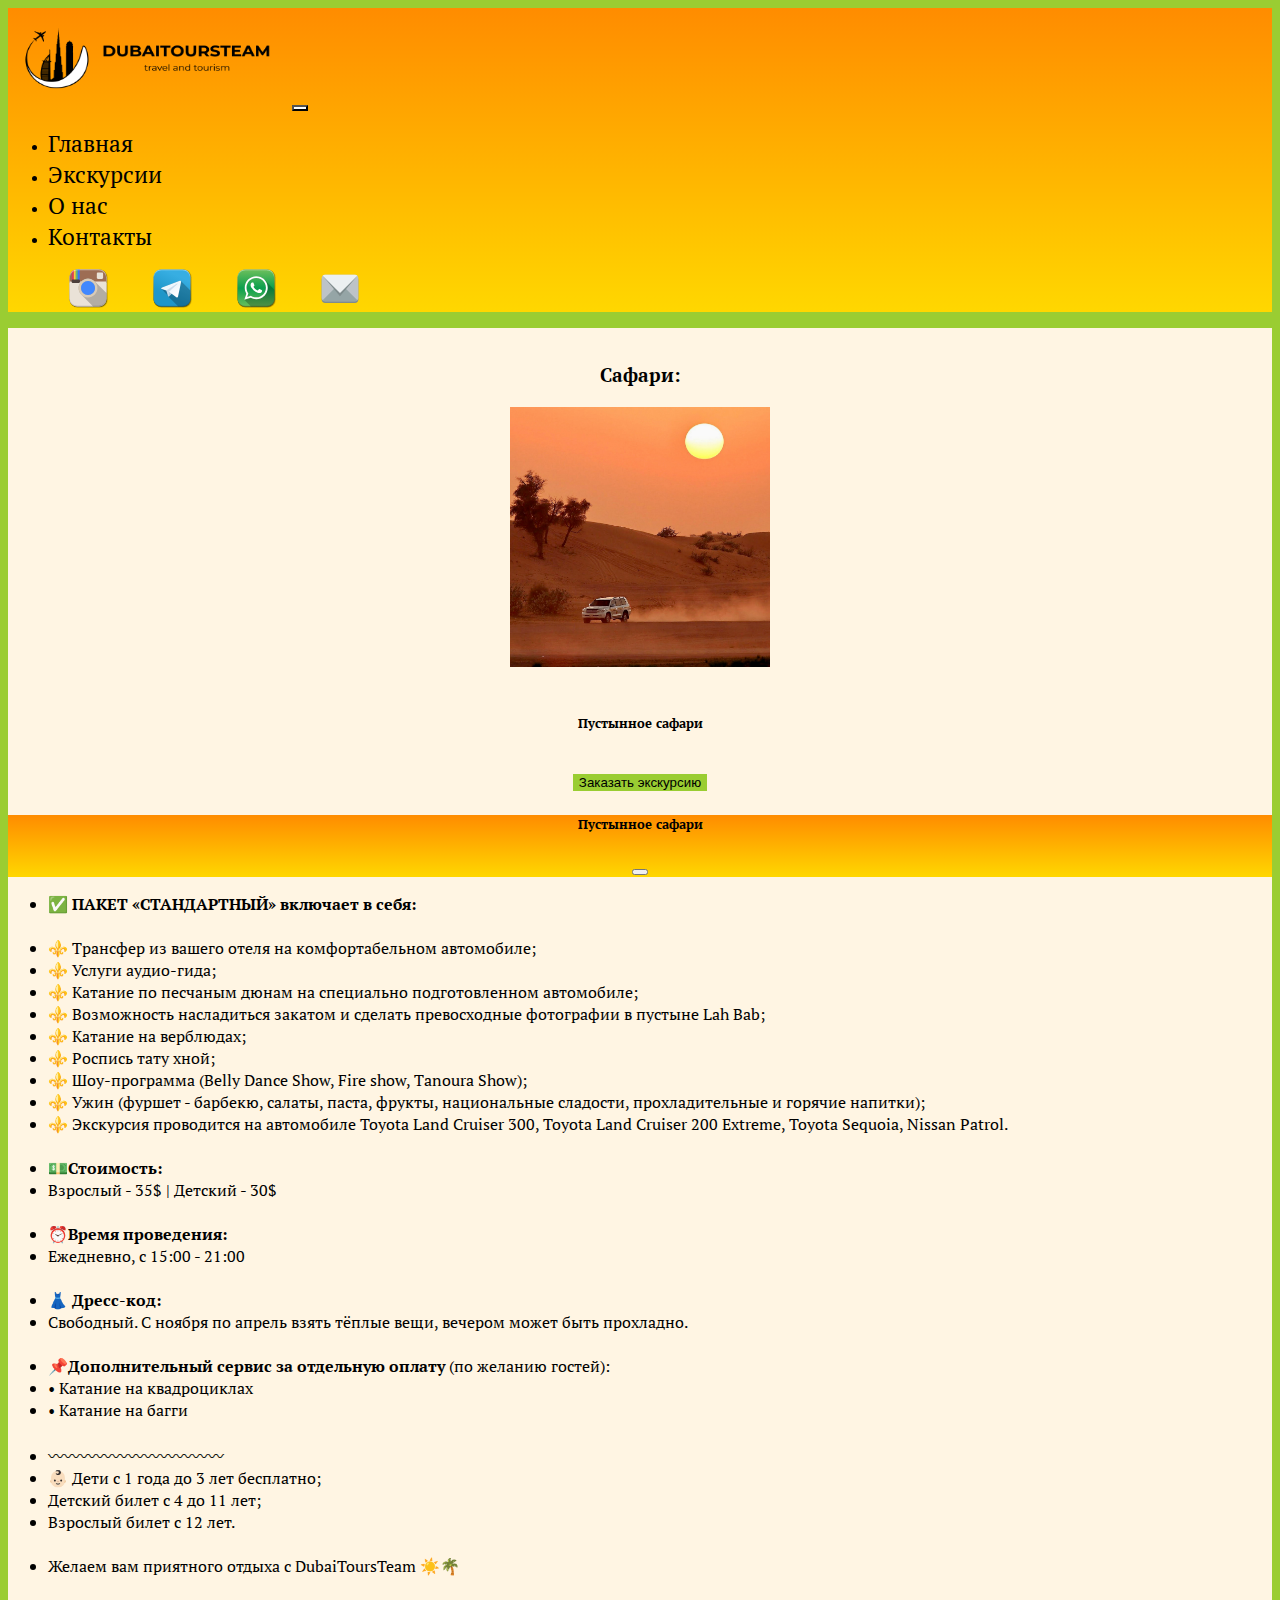
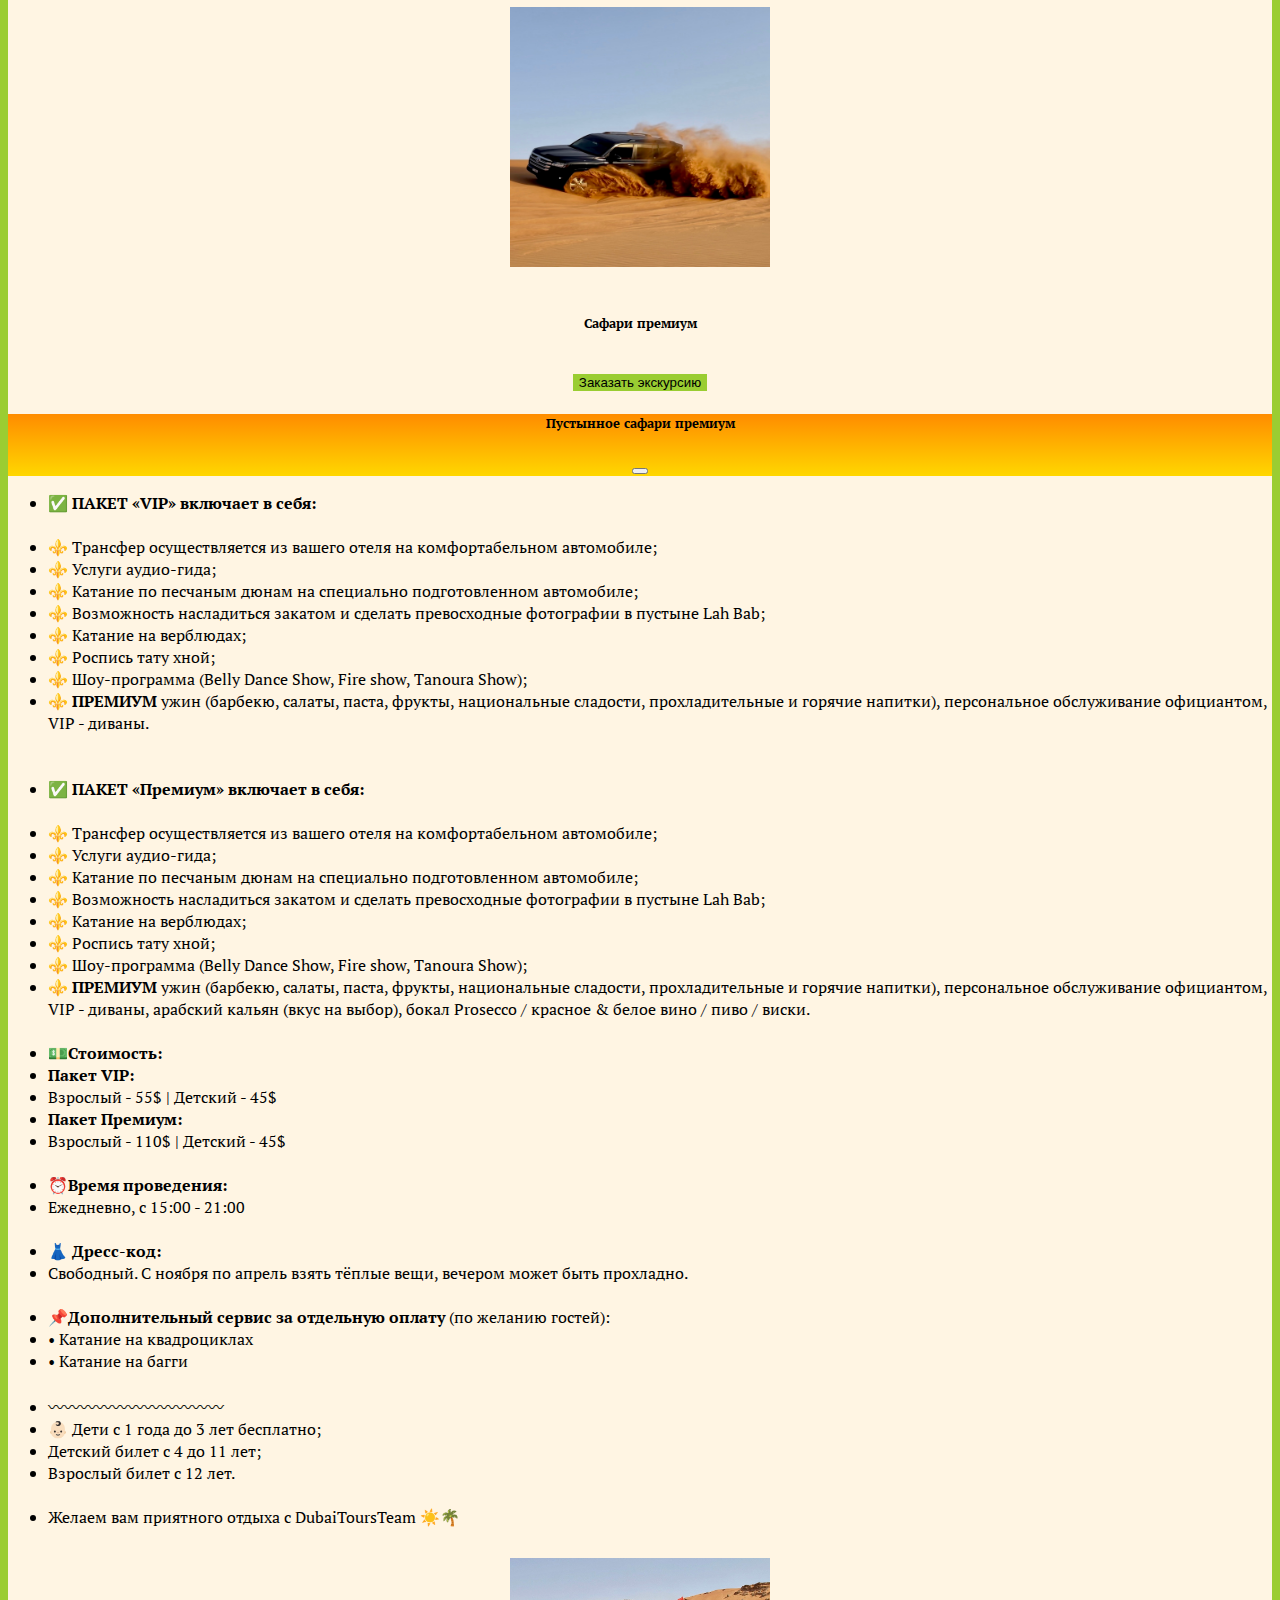
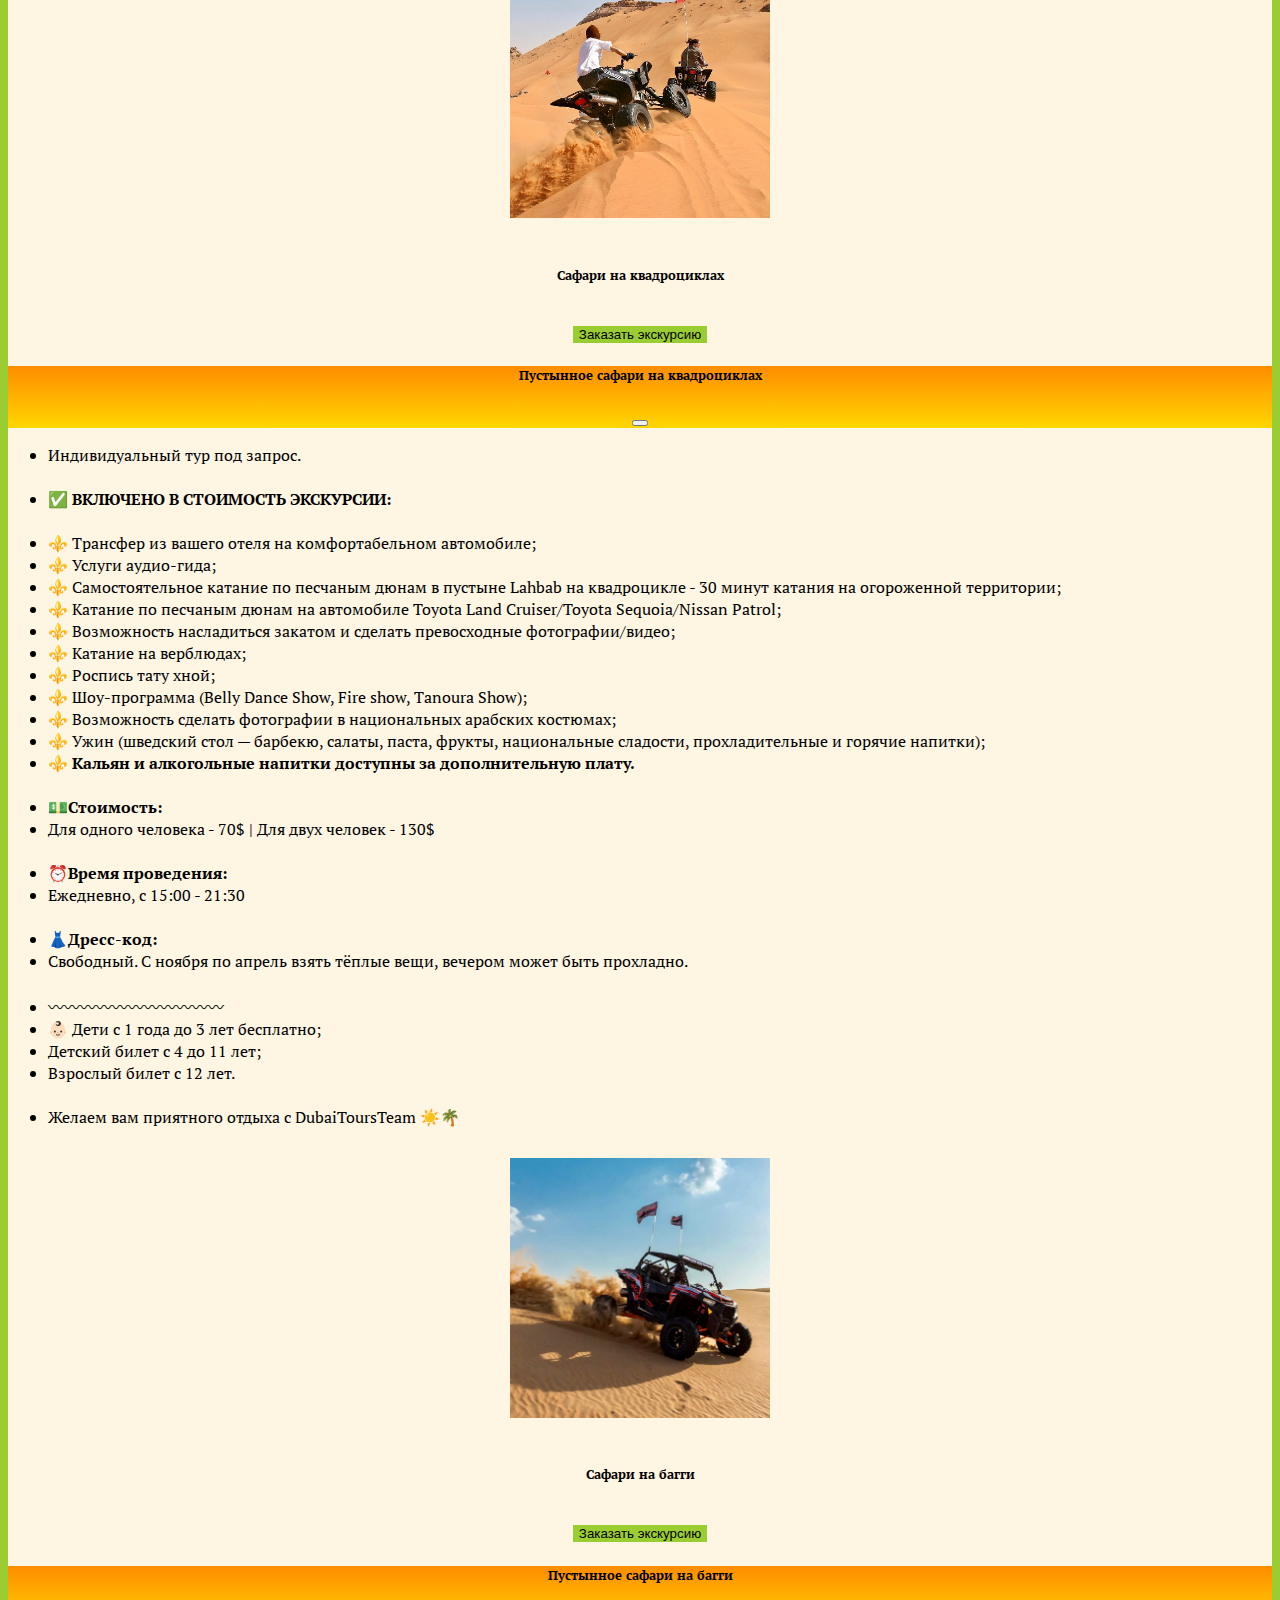
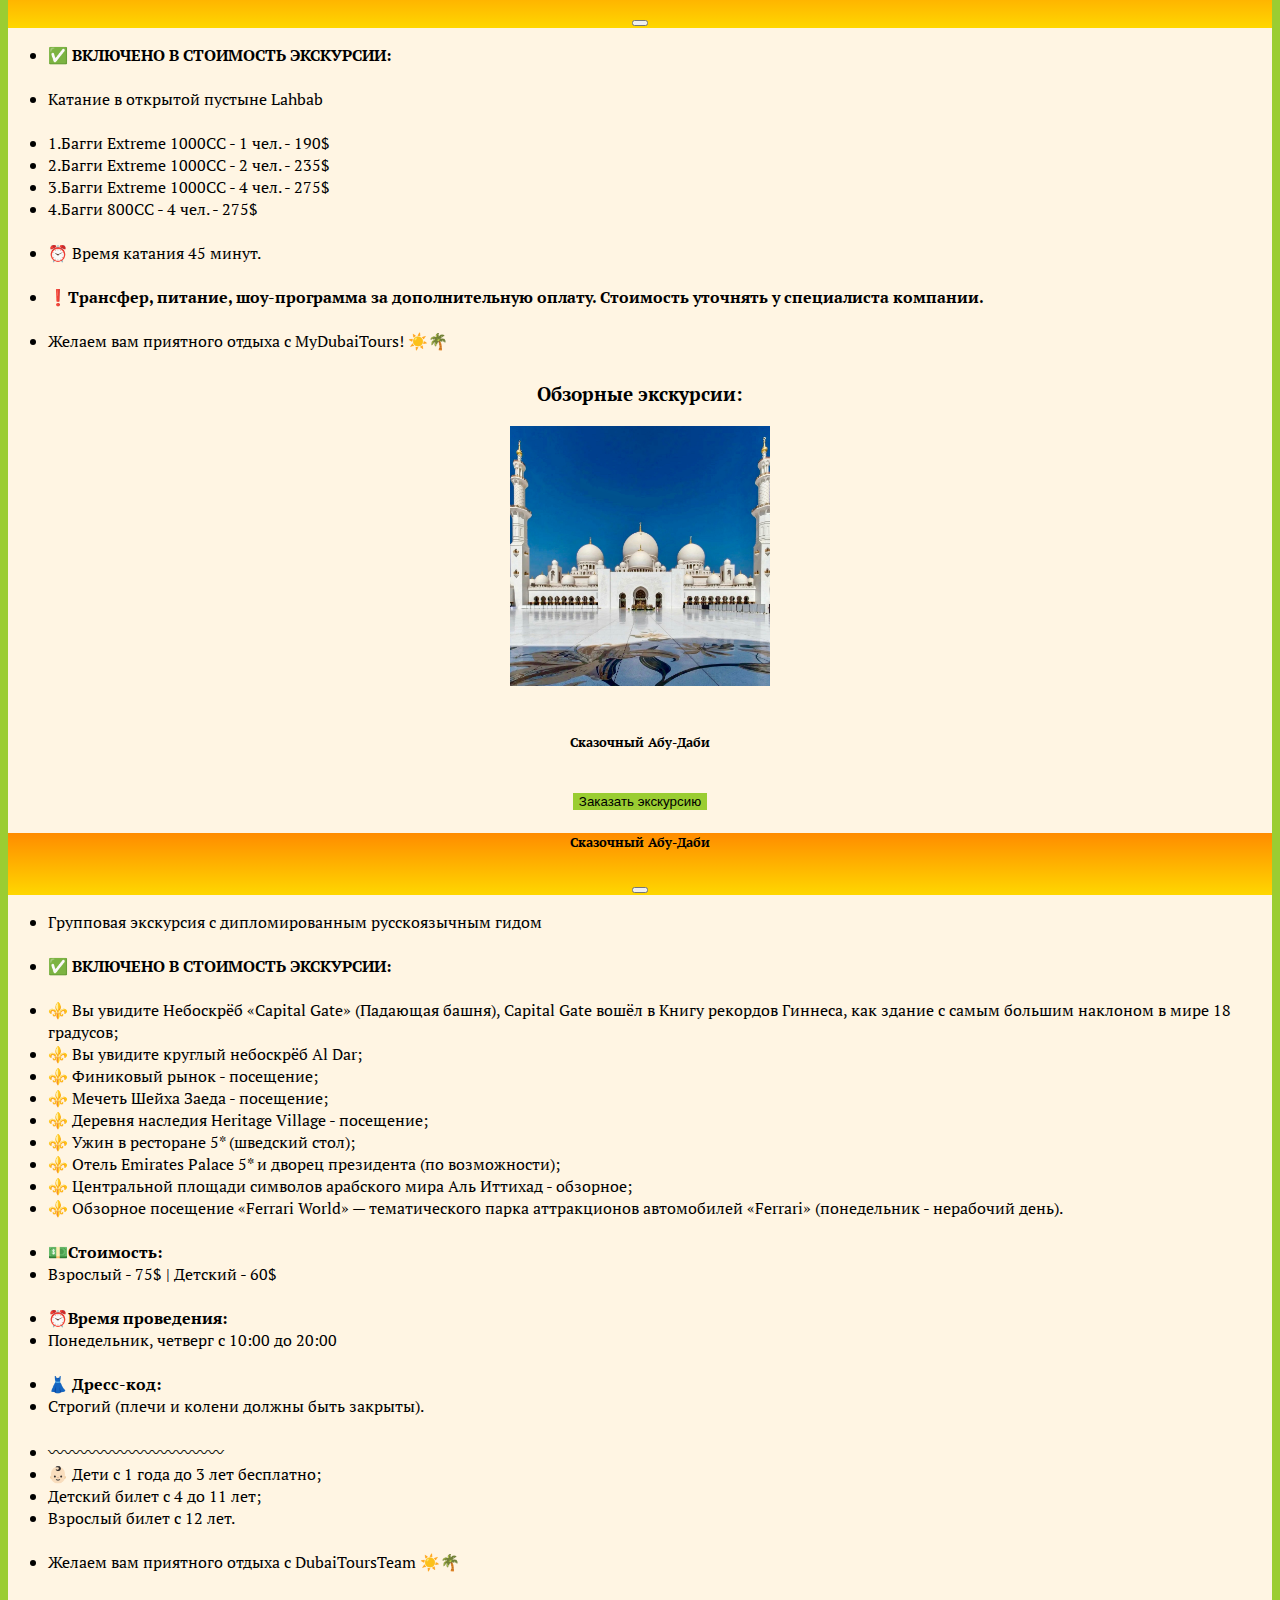
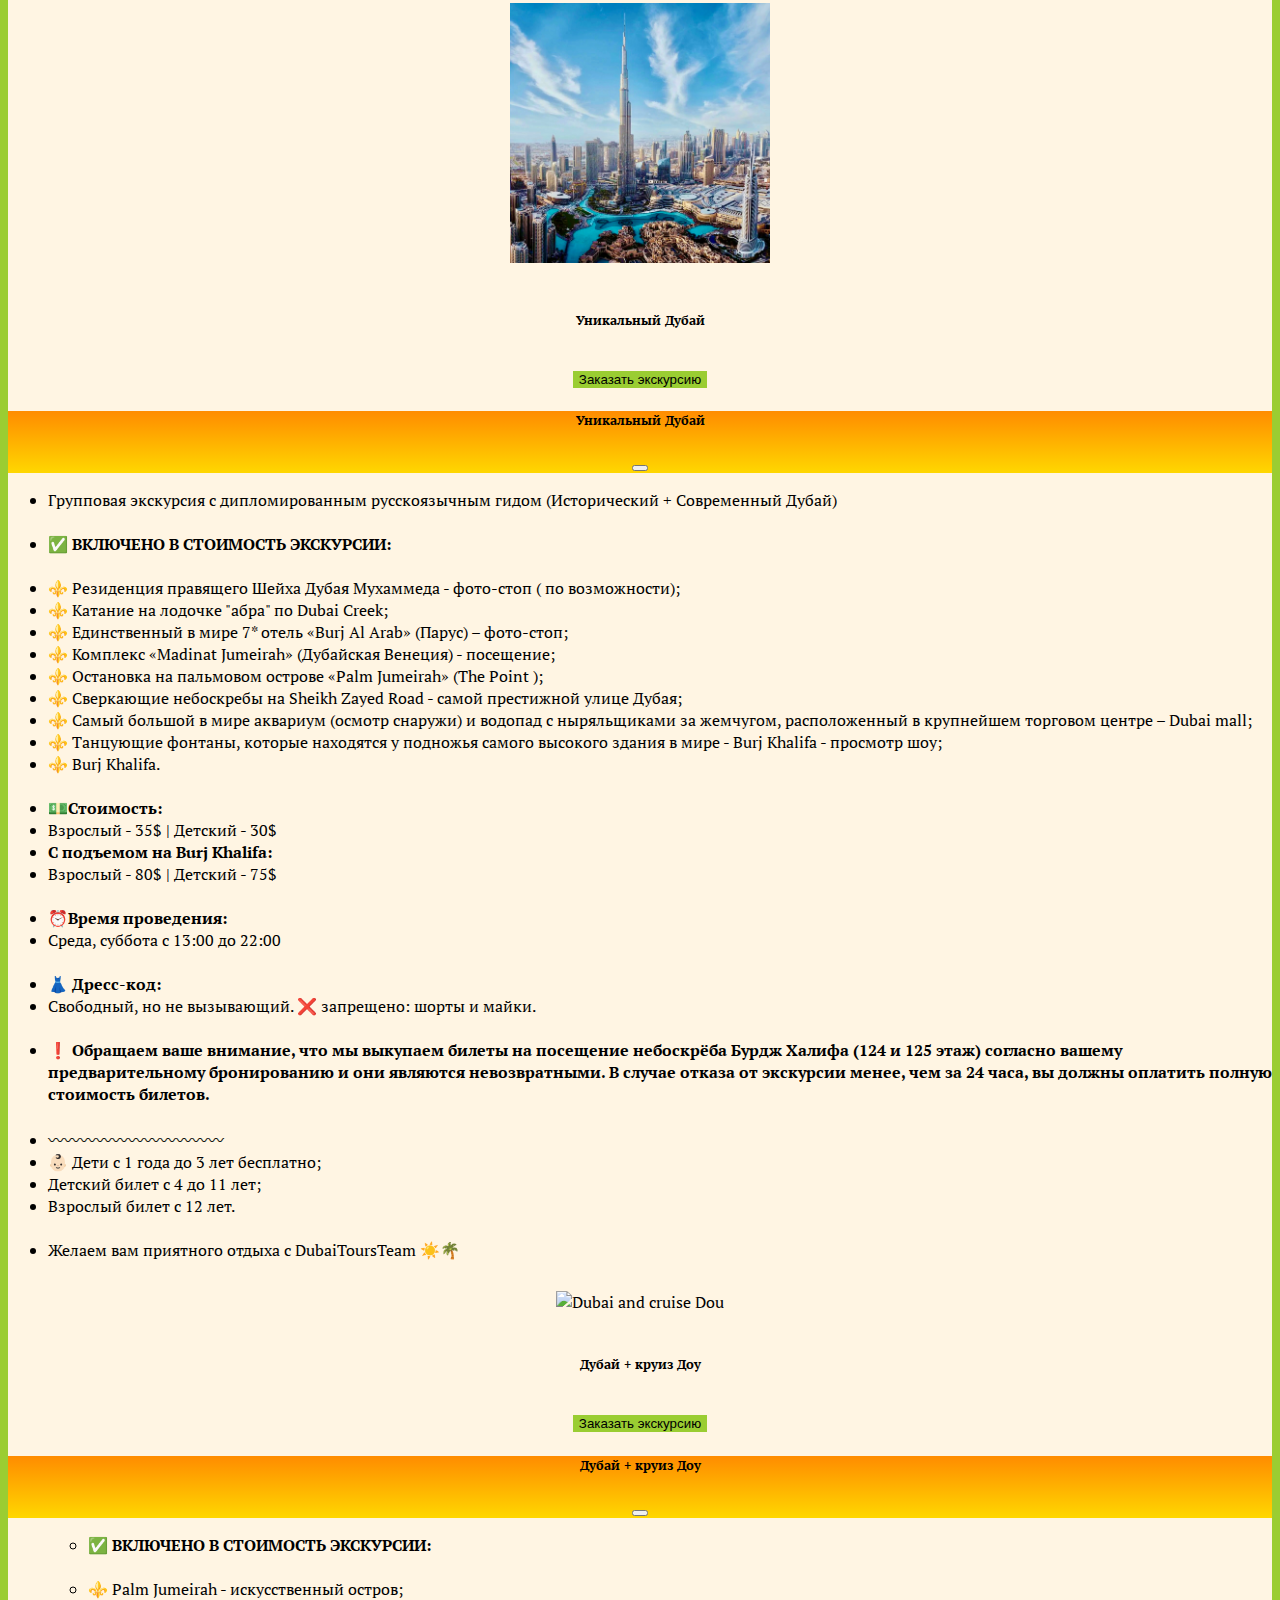
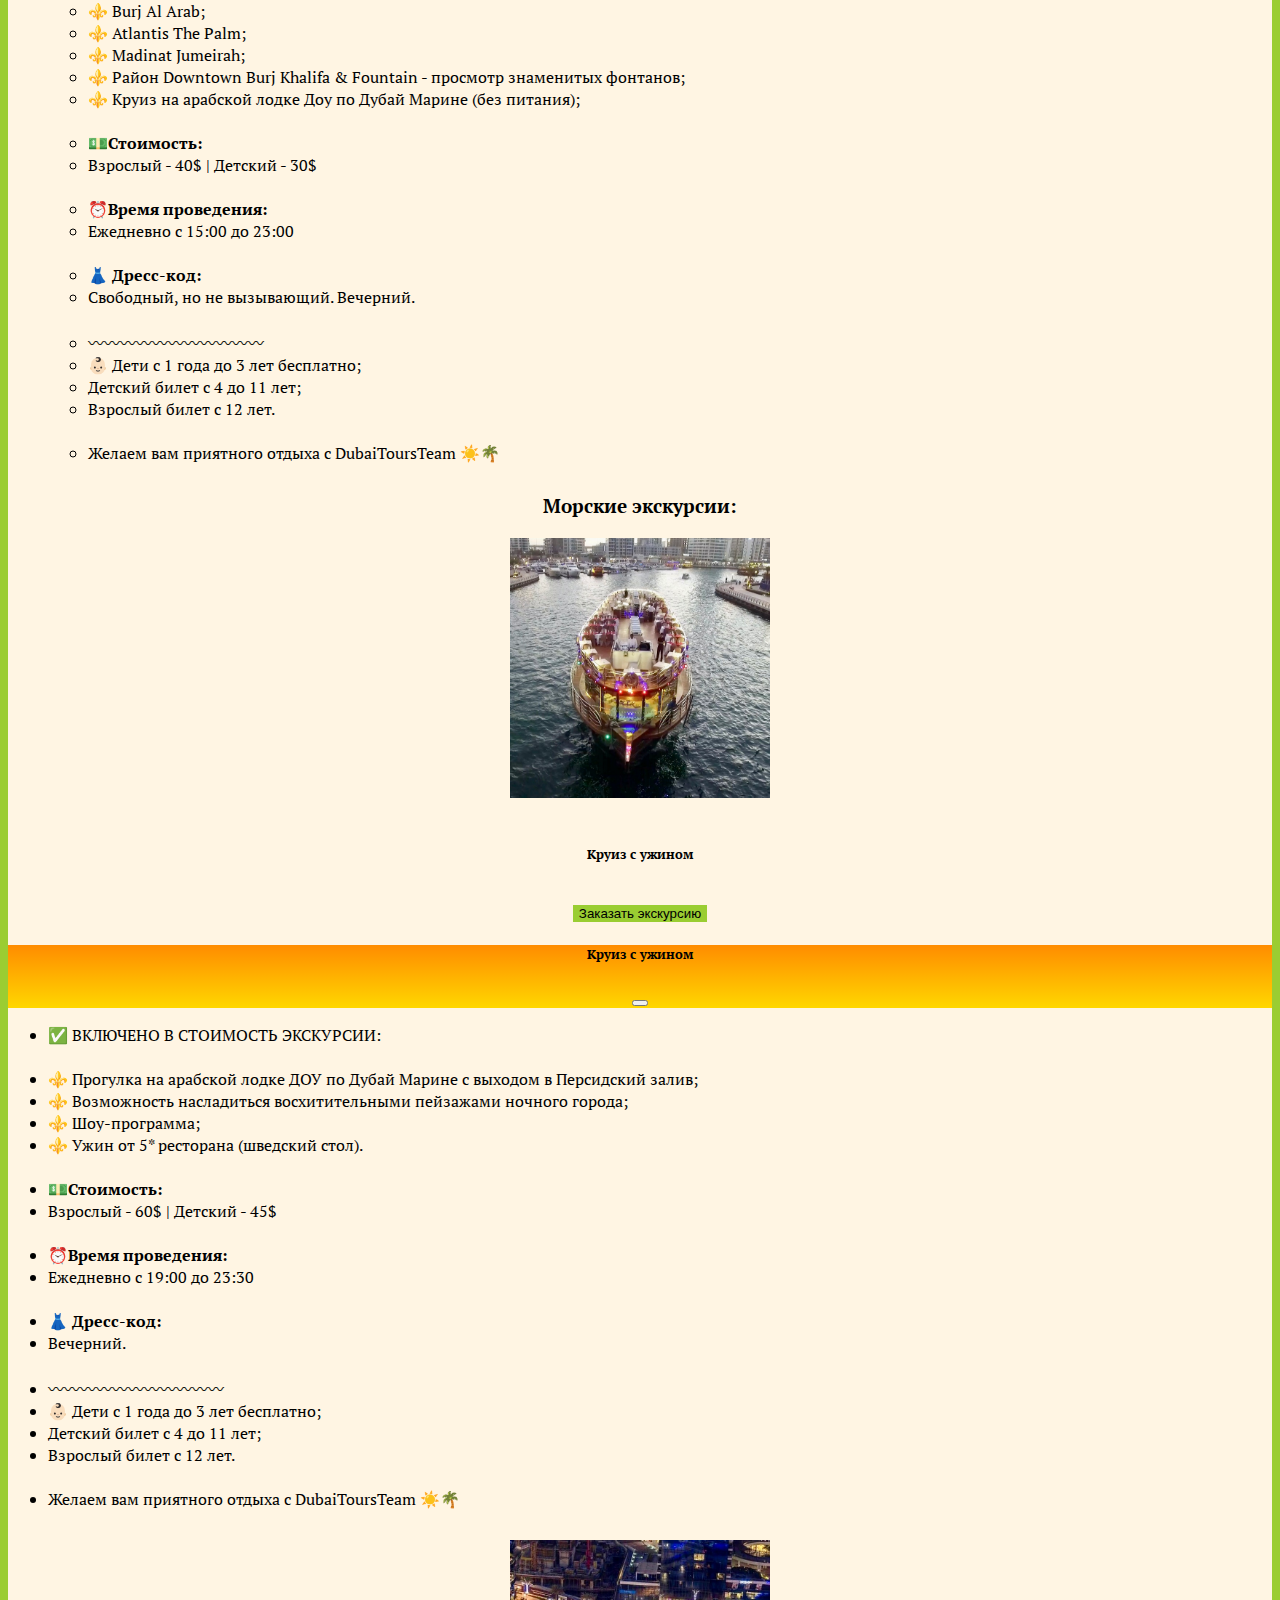
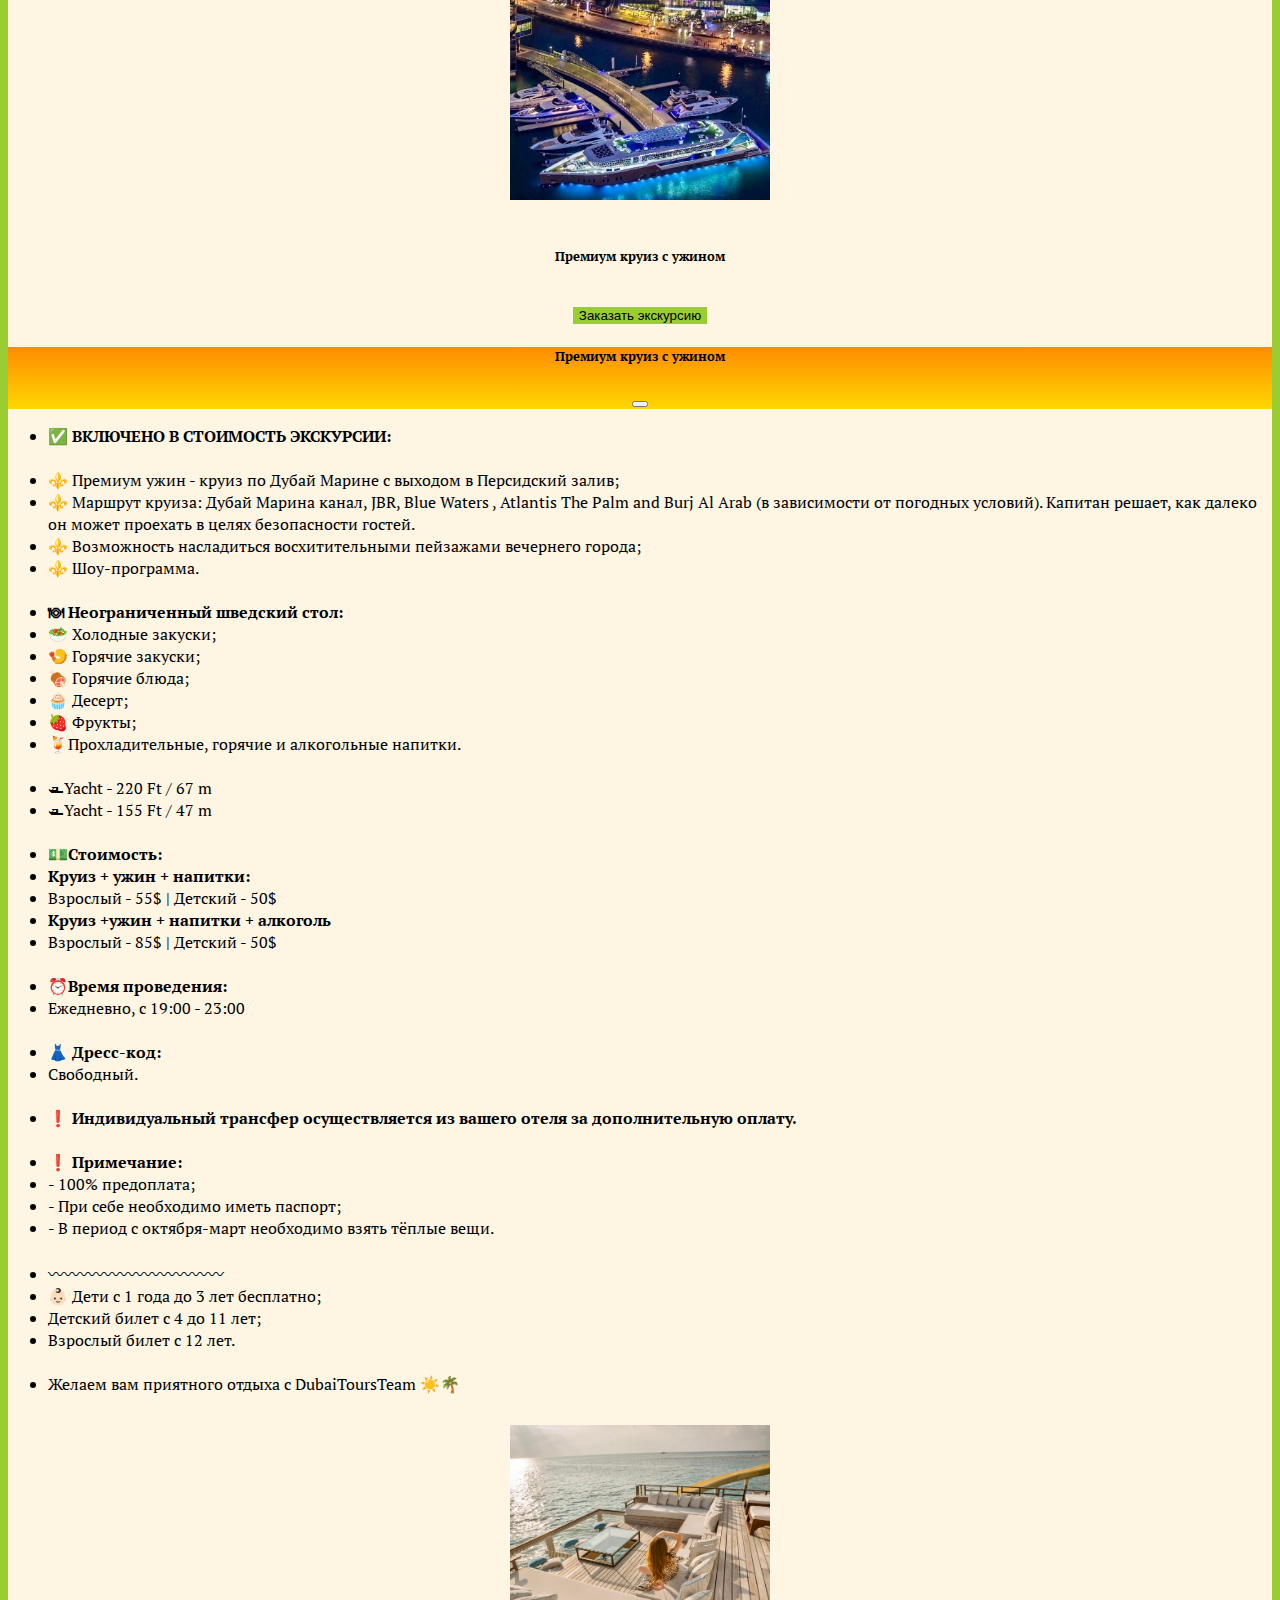
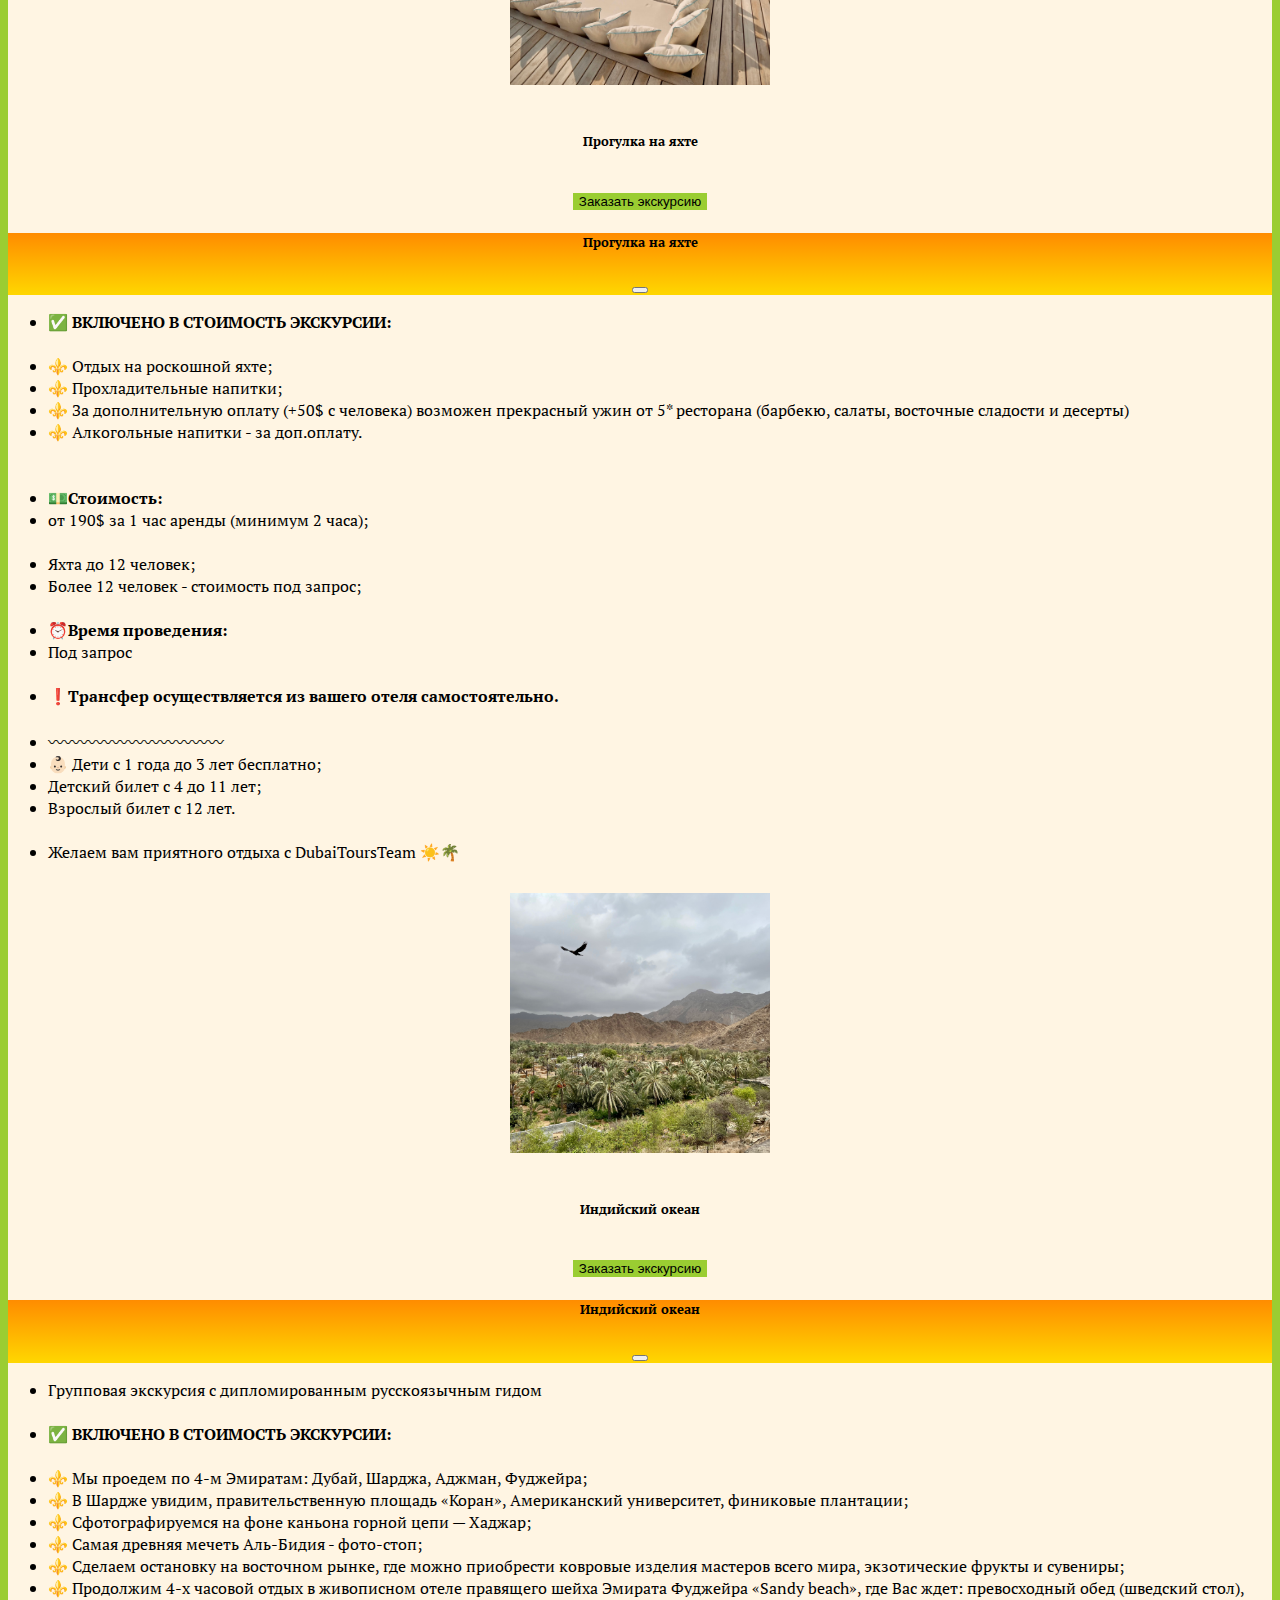
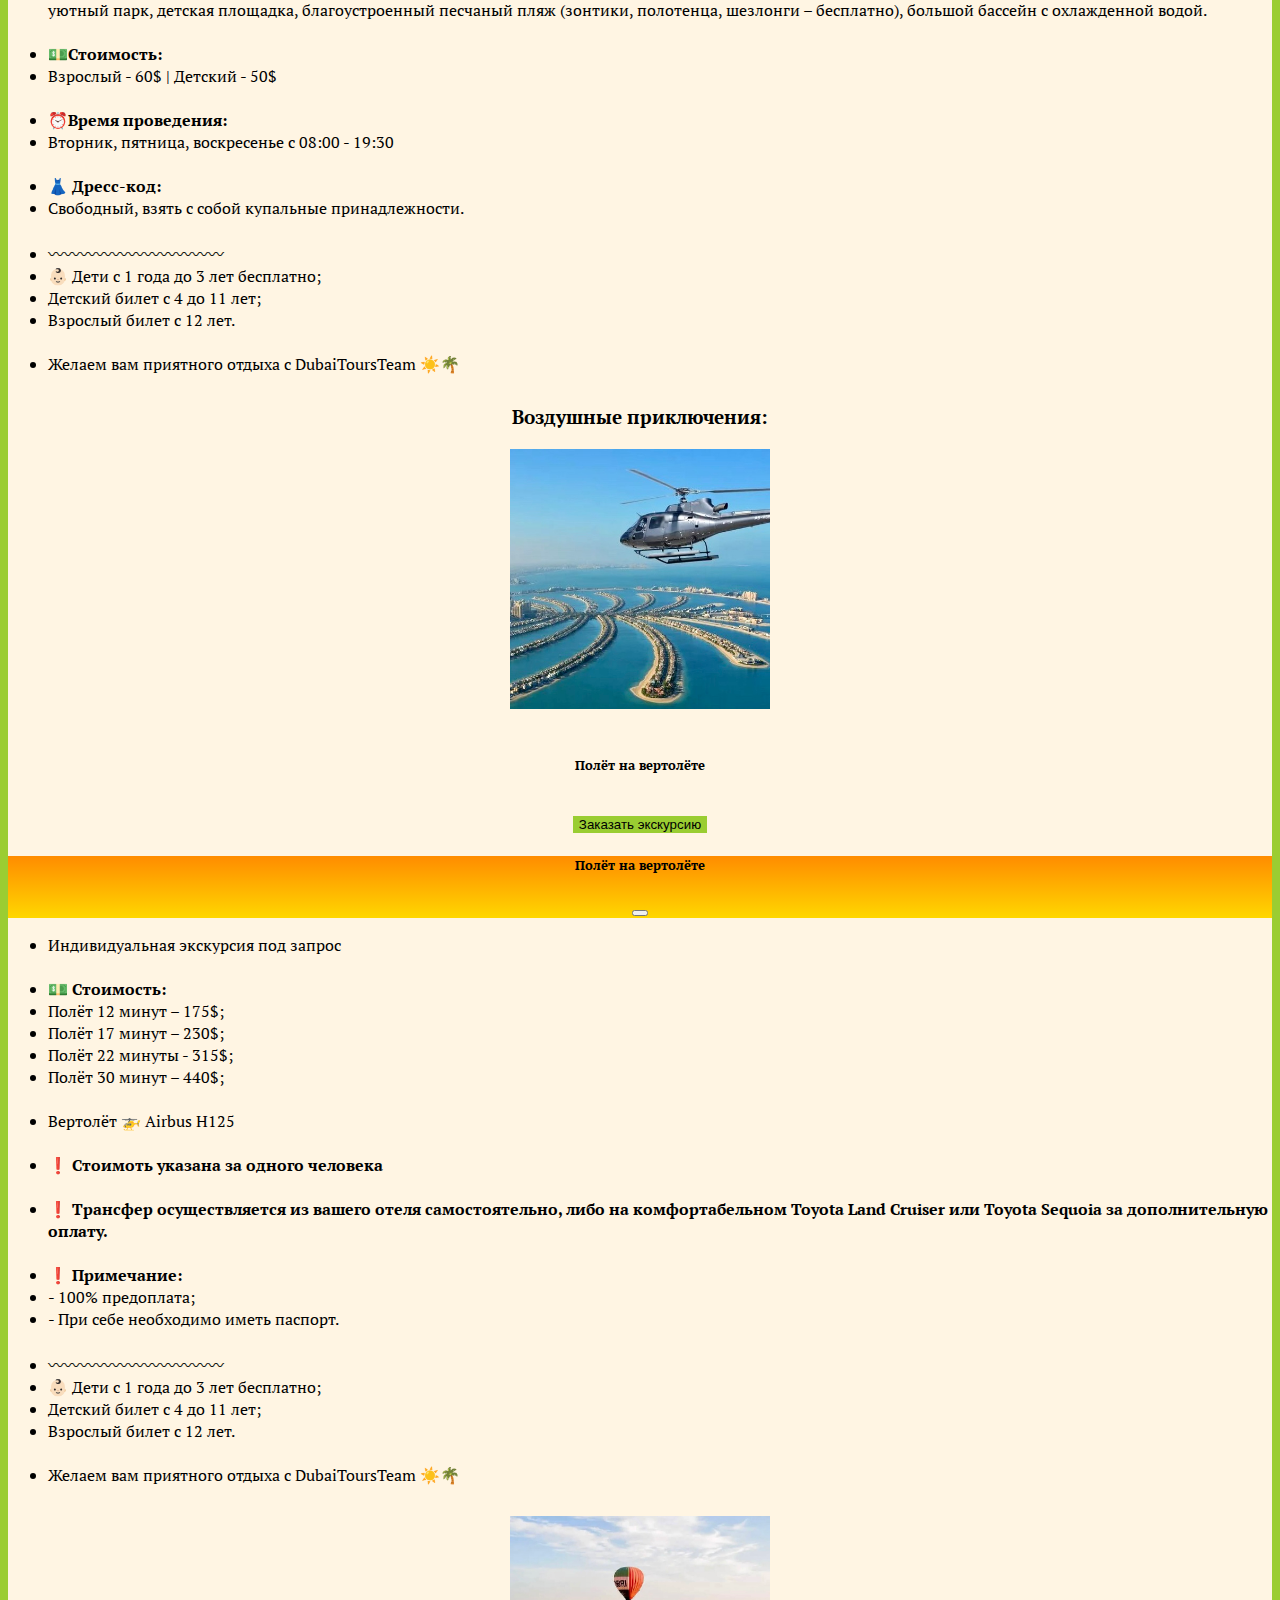
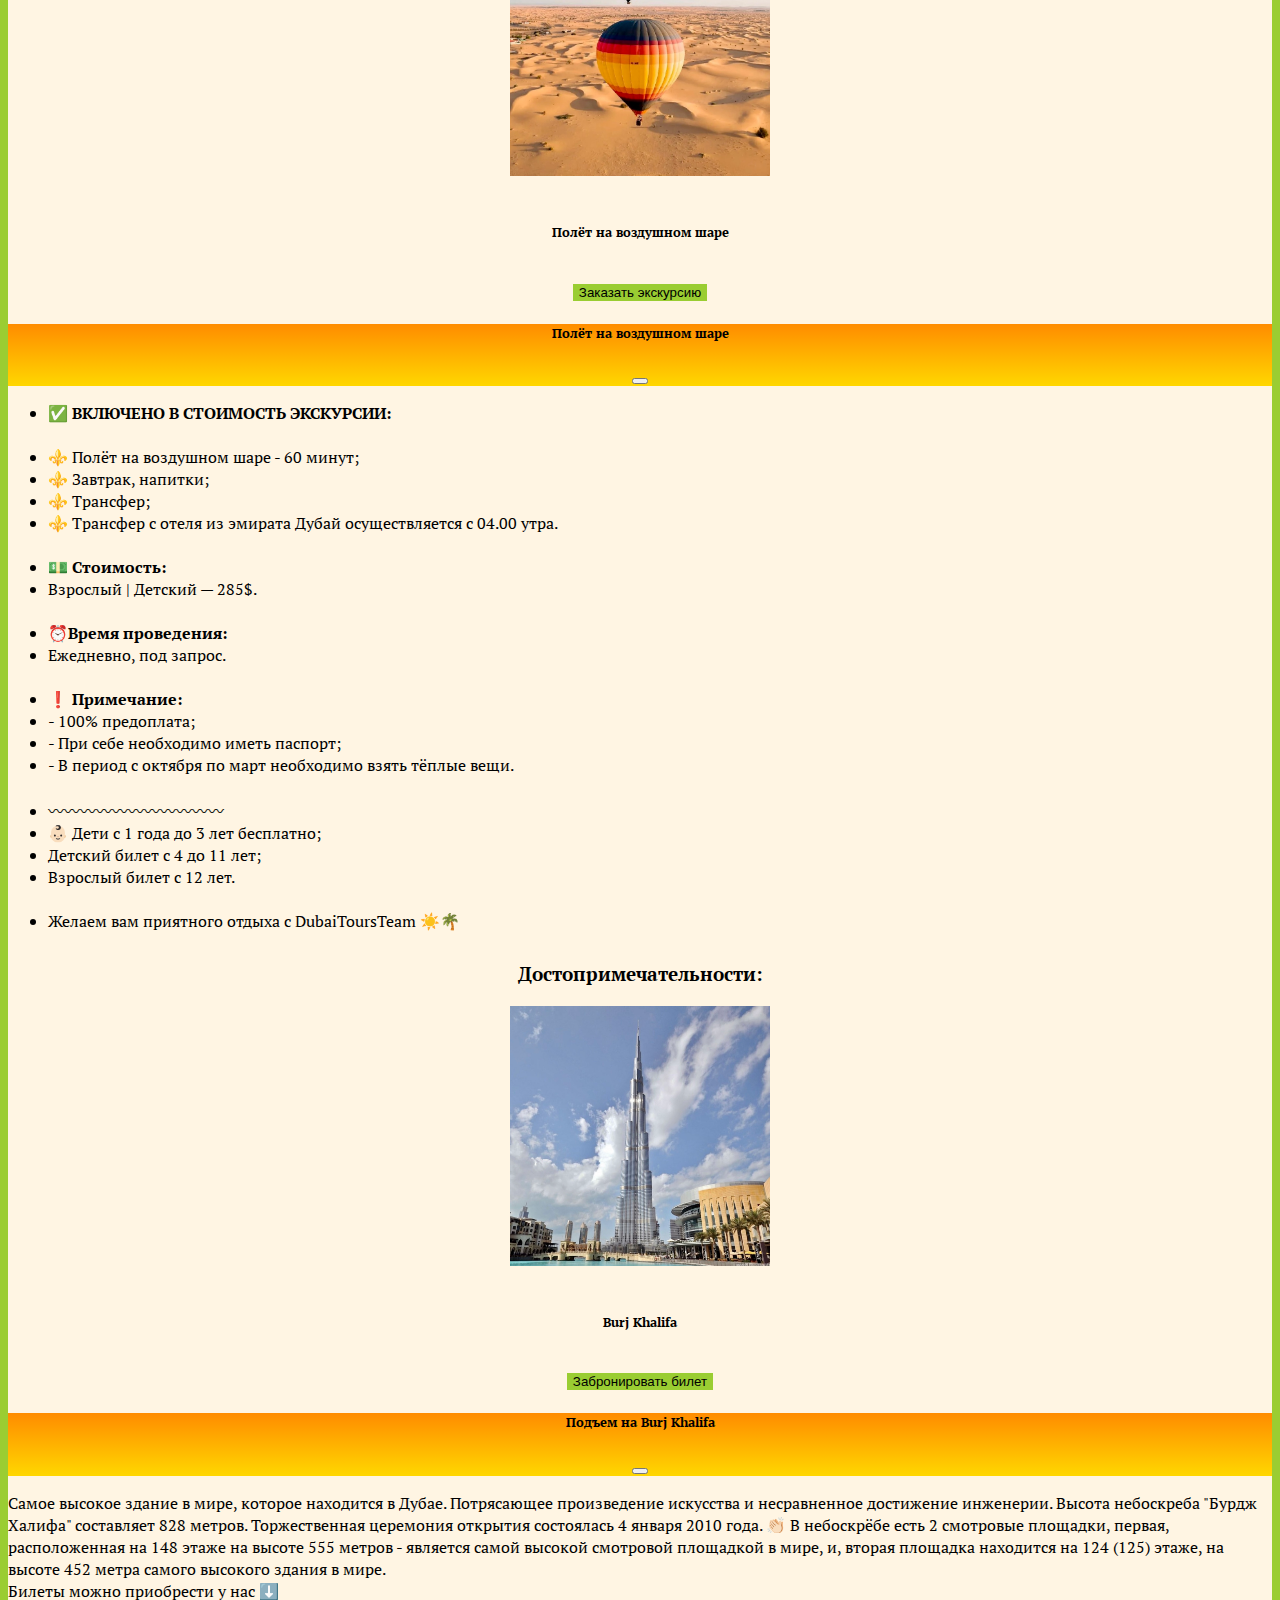
==== commit 093d149d: "Changed the labels on the buttons" ====
--- a/tours.html
+++ b/tours.html
@@ -1074,7 +1074,7 @@
                                 data-bs-target="#burj_khalifa_Modal"><h5 class="card-title">Burj Khalifa</h5></a>
                             </li>
                             <li>
-                                <a href='https://wa.me/+79911784253?text=Здравствуйте%2C+хотелось+бы+забронировать+экскурсию+"Подъем+на+Burj+Khalifa"' target="_blank"><button type="button" class="btn btn-success">Заказать экскурсию</button></a>
+                                <a href='https://wa.me/+79911784253?text=Здравствуйте%2C+хотелось+бы+забронировать+экскурсию+"Подъем+на+Burj+Khalifa"' target="_blank"><button type="button" class="btn btn-success">Забронировать билет</button></a>
                             </li>
                         </ul>
                         
@@ -1143,7 +1143,7 @@
                                 data-bs-target="#dubai_frame_Modal"><h5 class="card-title">Dubai Frame</h5></a>
                             </li>
                             <li>
-                                <a href='https://wa.me/+79911784253?text=Здравствуйте%2C+хотелось+бы+забронировать+экскурсию+"Dubai+Frame"' target="_blank"><button type="button" class="btn btn-success">Заказать экскурсию</button></a>
+                                <a href='https://wa.me/+79911784253?text=Здравствуйте%2C+хотелось+бы+забронировать+экскурсию+"Dubai+Frame"' target="_blank"><button type="button" class="btn btn-success">Забронировать билет</button></a>
                             </li>
                         </ul>
                         
@@ -1210,7 +1210,7 @@
                                 data-bs-target="#view_at_palm_Modal"><h5 class="card-title">View at Palm</h5></a>
                             </li>
                             <li>
-                                <a href='https://wa.me/+79911784253?text=Здравствуйте%2C+хотелось+бы+забронировать+экскурсию+"View+at+Palm"' target="_blank"><button type="button" class="btn btn-success">Заказать экскурсию</button></a>
+                                <a href='https://wa.me/+79911784253?text=Здравствуйте%2C+хотелось+бы+забронировать+экскурсию+"View+at+Palm"' target="_blank"><button type="button" class="btn btn-success">Забронировать билет</button></a>
                             </li>
                         </ul>
                         
@@ -1277,7 +1277,7 @@
                                 data-bs-target="#ain_dubai_Modal"><h5 class="card-title">Ain Dubai</h5></a>
                             </li>
                             <li>
-                                <a href='https://wa.me/+79911784253?text=Здравствуйте%2C+хотелось+бы+забронировать+экскурсию+"Ain+Dubai"' target="_blank"><button type="button" class="btn btn-success">Заказать экскурсию</button></a>
+                                <a href='https://wa.me/+79911784253?text=Здравствуйте%2C+хотелось+бы+забронировать+экскурсию+"Ain+Dubai"' target="_blank"><button type="button" class="btn btn-success">Забронировать билет</button></a>
                             </li>
                         </ul>
                         
@@ -1343,7 +1343,7 @@
                                 data-bs-target="#museum_Modal"><h5 class="card-title">Музей будущего</h5></a>
                             </li>
                             <li>
-                                <a href='https://wa.me/+79911784253?text=Здравствуйте%2C+хотелось+бы+забронировать+экскурсию+"Музей+будущего"' target="_blank"><button type="button" class="btn btn-success">Заказать экскурсию</button></a>
+                                <a href='https://wa.me/+79911784253?text=Здравствуйте%2C+хотелось+бы+забронировать+экскурсию+"Музей+будущего"' target="_blank"><button type="button" class="btn btn-success">Забронировать билет</button></a>
                             </li>
                         </ul>
                         
@@ -1420,7 +1420,7 @@
                                 data-bs-target="#aquaparks_Modal"><h5 class="card-title">Аквапарки</h5></a>
                             </li>
                             <li>
-                                <a href='https://wa.me/+79911784253?text=Здравствуйте%2C+хотелось+бы+забронировать+экскурсию+"Аквапарки"' target="_blank"><button type="button" class="btn btn-success">Заказать экскурсию</button></a>
+                                <a href='https://wa.me/+79911784253?text=Здравствуйте%2C+хотелось+бы+забронировать+экскурсию+"Аквапарки"' target="_blank"><button type="button" class="btn btn-success">Забронировать билет</button></a>
                             </li>
                         </ul>
                         
@@ -1483,7 +1483,7 @@
                                 data-bs-target="#parks_Modal"><h5 class="card-title">Тематические парки</h5></a>
                             </li>
                             <li>
-                                <a href='https://wa.me/+79911784253?text=Здравствуйте%2C+хотелось+бы+забронировать+экскурсию+"Тематические+парки"' target="_blank"><button type="button" class="btn btn-success">Заказать экскурсию</button></a>
+                                <a href='https://wa.me/+79911784253?text=Здравствуйте%2C+хотелось+бы+забронировать+экскурсию+"Тематические+парки"' target="_blank"><button type="button" class="btn btn-success">Забронировать билет</button></a>
                             </li>
                         </ul>
                         
@@ -1552,7 +1552,7 @@
                                 data-bs-target="#la_perle_Modal"><h5 class="card-title">La Perle show</h5></a>
                             </li>
                             <li>
-                                <a href='https://wa.me/+79911784253?text=Здравствуйте%2C+хотелось+бы+забронировать+экскурсию+"La+perle+show"' target="_blank"><button type="button" class="btn btn-success">Заказать экскурсию</button></a>
+                                <a href='https://wa.me/+79911784253?text=Здравствуйте%2C+хотелось+бы+забронировать+экскурсию+"La+perle+show"' target="_blank"><button type="button" class="btn btn-success">Забронировать билет</button></a>
                             </li>
                         </ul>
                         
@@ -1615,7 +1615,7 @@
                                 data-bs-target="#dinner_in_the_sky_Modal"><h5 class="card-title">Dinner in the sky</h5></a>
                             </li>
                             <li>
-                                <a href='https://wa.me/+79911784253?text=Здравствуйте%2C+хотелось+бы+забронировать+экскурсию+"Dinner+in+the+sky"' target="_blank"><button type="button" class="btn btn-success">Заказать экскурсию</button></a>
+                                <a href='https://wa.me/+79911784253?text=Здравствуйте%2C+хотелось+бы+забронировать+экскурсию+"Dinner+in+the+sky"' target="_blank"><button type="button" class="btn btn-success">Забронировать билет</button></a>
                             </li>
                         </ul>
                         
